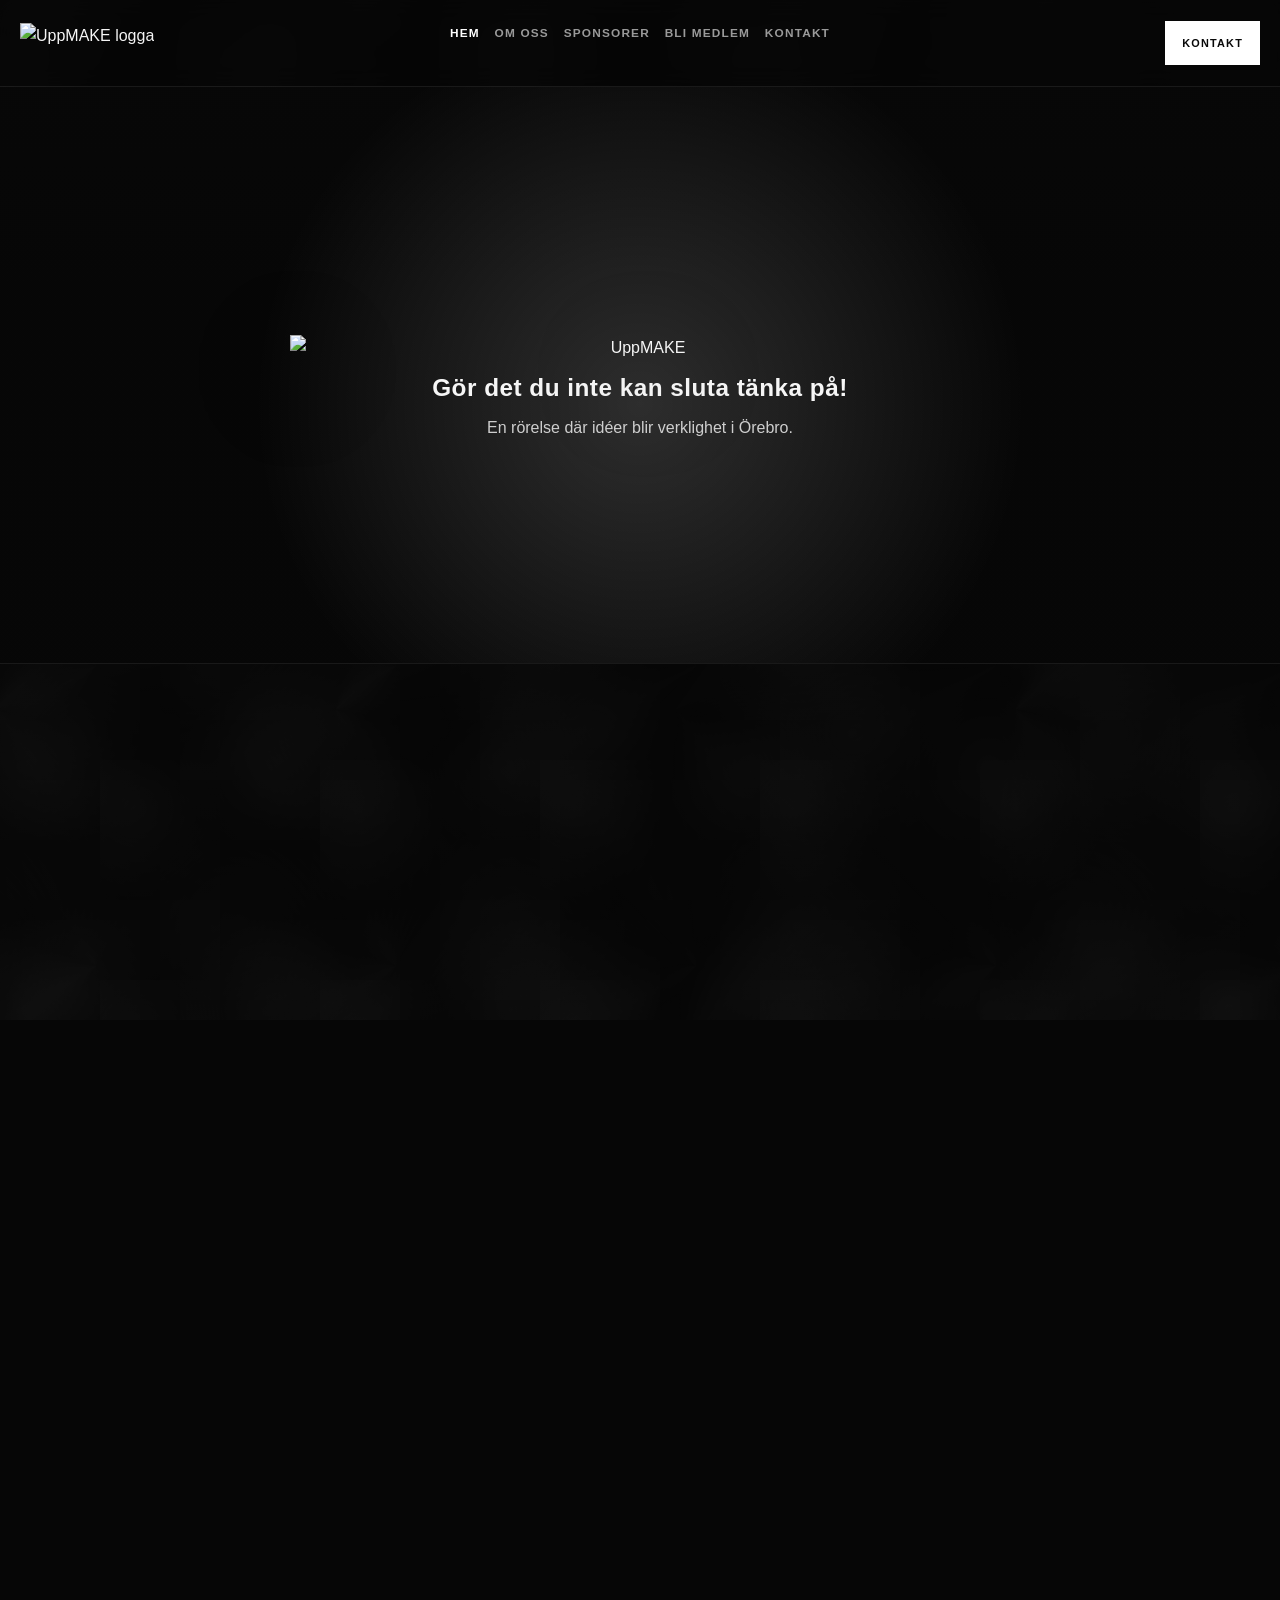
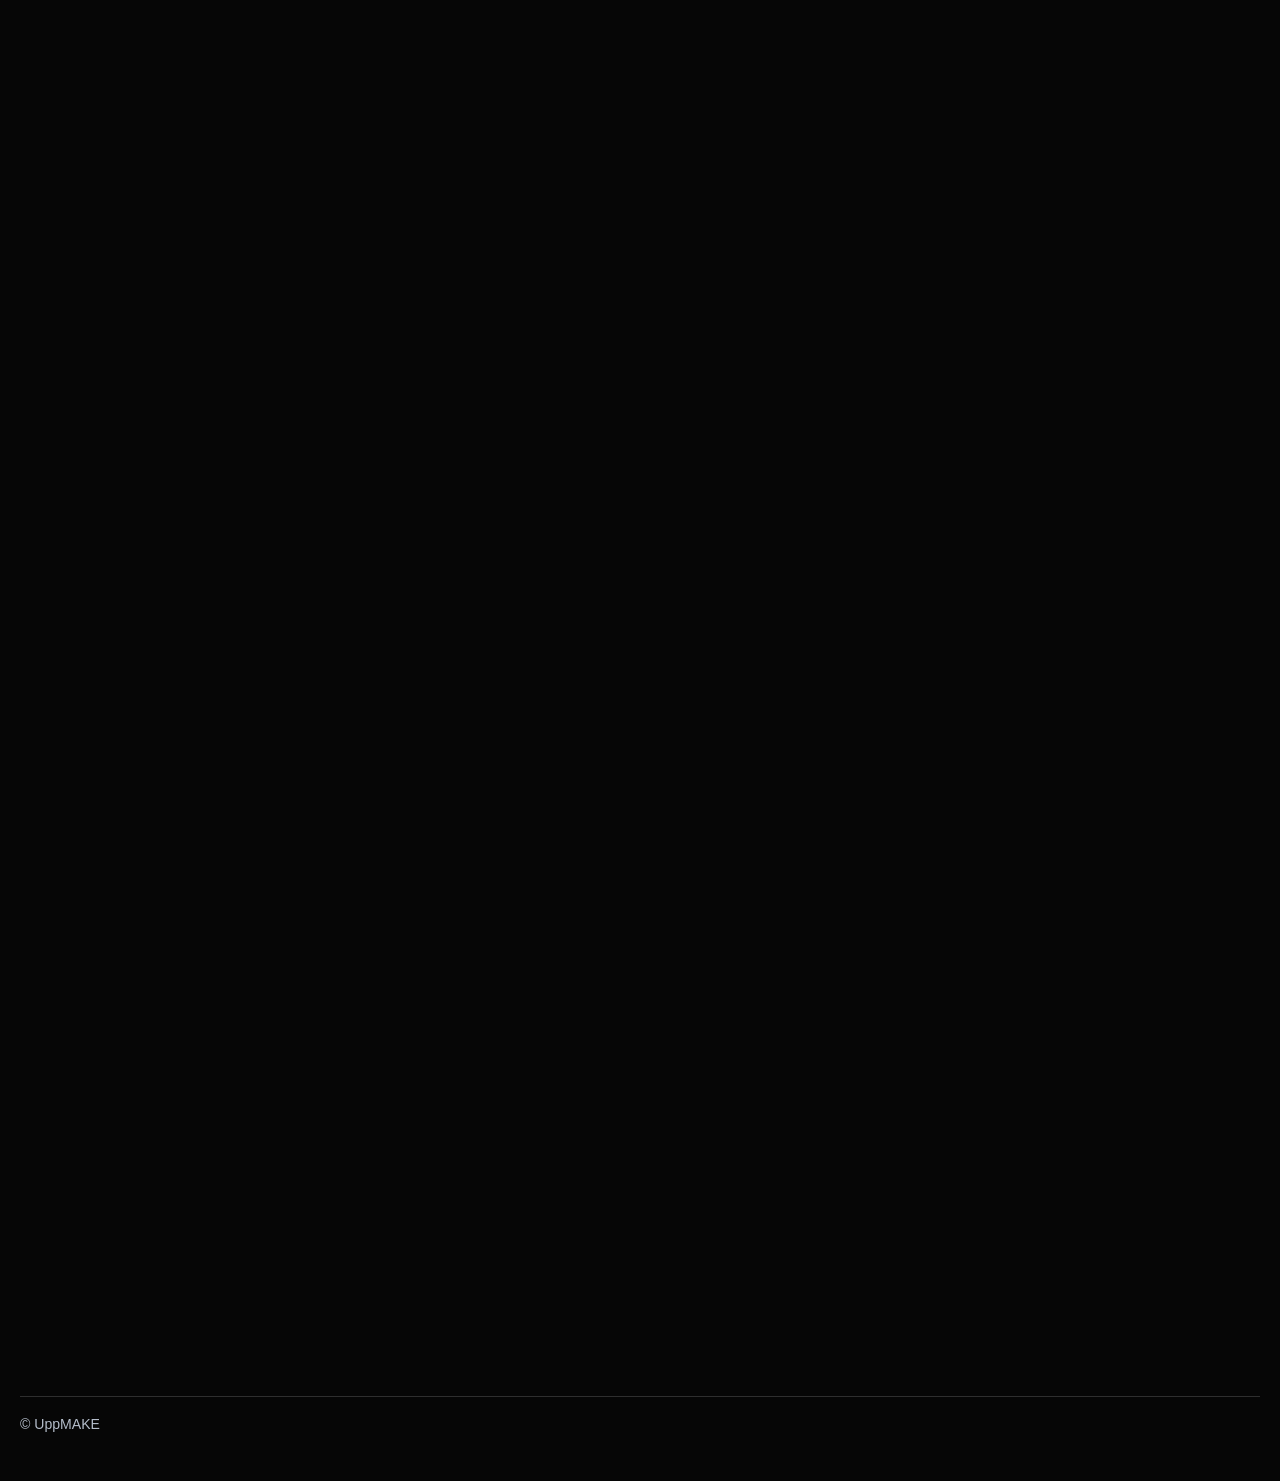
==== index.html @ f612a1e5 "Visa Instagram-handle tydligare" ====
<!doctype html>
<html lang="sv">
  <head>
    <meta charset="UTF-8" />
    <meta name="viewport" content="width=device-width, initial-scale=1.0" />
    <title>UppMAKE i Örebro | Ideell makerspaceförening</title>
    <meta
      name="description"
      content="UppMAKE är en ideell makerspaceförening i Örebro där människor bygger, lär och utvecklar idéer tillsammans."
    />
    <meta
      http-equiv="Content-Security-Policy"
      content="default-src 'self'; script-src 'self'; style-src 'self'; font-src 'self'; img-src 'self' data:; media-src 'self'; connect-src 'self'; frame-src 'self'; object-src 'none'; base-uri 'self'; frame-ancestors 'self'; form-action 'self'; upgrade-insecure-requests"
    />
    <meta name="referrer" content="strict-origin-when-cross-origin" />
    <link rel="stylesheet" href="styles.css" />
  </head>
  <body class="home-page">
    <header class="site-header">
      <div class="container header-inner">
        <a class="brand brand-wordmark" href="#hem" aria-label="UppMAKE start">
          <img src="orebro-uppmake-logo.svg" alt="UppMAKE logga" />
        </a>

        <button class="menu-toggle" type="button" aria-expanded="false" aria-controls="main-menu" aria-label="Öppna meny" data-menu-toggle>
          <span></span><span></span><span></span>
        </button>

        <nav class="main-nav" id="main-menu" aria-label="Huvudnavigering" data-main-nav>
          <a href="#hem">Hem</a>
          <a href="#om-oss">Om oss</a>
          <a href="#sponsorer">Sponsorer</a>
          <a href="#bli-medlem">Bli medlem</a>
          <a href="#kontakt">Kontakt</a>
        </nav>
        <a class="header-cta" href="#kontakt">KONTAKT</a>
      </div>
    </header>

    <main>
      <section class="upm-hero anchor-section" id="hem">
        <video class="upm-video" autoplay muted loop playsinline preload="none" aria-hidden="true">
          <source src="VIDEOS/0001-0192.mp4" type="video/mp4" />
        </video>
        <picture class="upm-video-fallback no-js-fallback-media">
          <source srcset="assets/images/location/working-together.webp" type="image/webp" />
          <img
            src="assets/images/location/working-together.jpg"
            alt="UppMAKE medlemmar arbetar tillsammans i verkstaden"
            loading="eager"
            decoding="async"
          />
        </picture>
        <div class="upm-overlay" aria-hidden="true"></div>

        <div class="container upm-inner reveal visible">
          <div class="upm-logo-wrap" data-inline-svg="Evolving sweden UppMAEKE.svg">
            <img class="upm-logo" src="Evolving%20sweden%20UppMAEKE.svg" alt="UppMAKE" />
          </div>
          <h1 class="upm-hero-title">Gör det du inte kan sluta tänka på!</h1>
          <p class="upm-hero-lead">
            En rörelse där idéer blir verklighet i Örebro.
          </p>
        </div>
      </section>

      <section class="upm-section upm-section-media-first reveal anchor-section" id="lokalen">
        <div class="upm-collage" aria-label="Bild- och videoflöde från UppMAKE">
          <div class="upm-collage-grid">
            <figure class="upm-tile upm-tile-full upm-tile-panorama" data-title="Working together">
              <picture>
                <source srcset="assets/images/location/working-together.webp" type="image/webp" />
                <img src="assets/images/location/working-together.jpg" alt="Medlemmar som bygger tillsammans i verkstaden" loading="eager" decoding="async" />
              </picture>
            </figure>
            <figure class="upm-tile upm-tile-wide" data-title="Metalbender">
              <video data-lazy-video autoplay muted loop playsinline preload="none" poster="assets/images/location/Metalbending.webp" aria-label="Kort klipp från aktivitet i makerspacet">
                <source data-src="assets/images/location/metalbender.mp4" type="video/mp4" />
              </video>
              <picture class="no-js-fallback-media">
                <source srcset="assets/images/location/Metalbending.webp" type="image/webp" />
                <img src="assets/images/location/Metalbending.jpg" alt="Metallbearbetning i verkstaden" loading="lazy" decoding="async" />
              </picture>
            </figure>
            <figure class="upm-tile upm-tile-wide upm-tile-woodworking" data-title="Woodworking">
              <picture>
                <source srcset="assets/images/location/woodworking.webp" type="image/webp" />
                <img src="assets/images/location/woodworking.jpg" alt="Närbild av arbete med verktyg och material" loading="lazy" decoding="async" />
              </picture>
            </figure>
            <figure class="upm-tile upm-tile-large" data-title="CNC machine">
              <picture>
                <source srcset="assets/images/location/cnc-machine.webp" type="image/webp" />
                <img src="assets/images/location/cnc-machine.jpg" alt="Maskiner och verktyg i UppMAKEs lokal" loading="lazy" decoding="async" />
              </picture>
            </figure>
            <figure class="upm-tile upm-tile-wide upm-tile-cad" data-title="CAD">
              <video data-lazy-video autoplay muted loop playsinline preload="none" poster="assets/images/location/cad.webp" aria-label="Detaljklipp av arbete i verkstaden">
                <source data-src="assets/images/location/cad.mp4" type="video/mp4" />
              </video>
              <picture class="no-js-fallback-media">
                <source srcset="assets/images/location/cad.webp" type="image/webp" />
                <img src="assets/images/location/cad.jpg" alt="CAD-arbete och digital konstruktion" loading="lazy" decoding="async" />
              </picture>
            </figure>
            <figure class="upm-tile upm-tile-large" data-title="Happy members">
              <picture>
                <source srcset="assets/images/location/happy-members.webp" type="image/webp" />
                <img src="assets/images/location/happy-members.jpg" alt="Deltagare som visar färdiga projekt" loading="lazy" decoding="async" />
              </picture>
            </figure>
            <figure class="upm-tile upm-tile-full upm-tile-sewing" data-title="Sewing machine repair">
              <picture>
                <source srcset="assets/images/location/repairing%20Sewingmachine.webp" type="image/webp" />
                <img src="assets/images/location/repairing%20Sewingmachine.jpg" alt="Reparation av symaskin i verkstaden" loading="lazy" decoding="async" />
              </picture>
            </figure>
            <figure class="upm-tile upm-tile-wide" data-title="Embroidery">
              <picture>
                <source srcset="assets/images/location/embroidery.webp" type="image/webp" />
                <img src="assets/images/location/embroidery.jpg" alt="Textilt skapande och broderi i verkstaden" loading="lazy" decoding="async" />
              </picture>
            </figure>
            <figure class="upm-tile upm-tile-medium" data-title="Member makerspace">
              <picture>
                <source srcset="assets/images/location/member-makerspace.webp" type="image/webp" />
                <img src="assets/images/location/member-makerspace.jpg" alt="Gemensam aktivitet med medlemmar i UppMAKE" loading="lazy" decoding="async" />
              </picture>
            </figure>
            <figure class="upm-tile upm-tile-medium" data-title="Crafting">
              <picture>
                <source srcset="assets/images/location/crafting.webp" type="image/webp" />
                <img src="assets/images/location/crafting.jpg" alt="Kreativt hantverk och prototypbygge i lokalen" loading="lazy" decoding="async" />
              </picture>
            </figure>
            <figure class="upm-tile upm-tile-medium" data-title="Member meets">
              <picture>
                <source srcset="assets/images/location/member%20meets.webp" type="image/webp" />
                <img src="assets/images/location/member%20meets.jpg" alt="Medlemmar som möts och utvecklar projekt tillsammans" loading="lazy" decoding="async" />
              </picture>
            </figure>
            <figure class="upm-tile upm-tile-portrait" data-title="Prototype build">
              <picture>
                <source srcset="assets/images/location/prototype-build.webp" type="image/webp" />
                <img src="assets/images/location/prototype-build.jpg" alt="Teknikprojekt under arbete på arbetsbänk" loading="lazy" decoding="async" />
              </picture>
            </figure>
            <figure class="upm-tile upm-tile-wide upm-tile-laser-feature" data-title="Laser engrave">
              <video data-lazy-video autoplay muted loop playsinline preload="none" poster="assets/images/location/lasercut%20earring.webp" aria-label="Maskiner i drift i makerspacet">
                <source data-src="assets/images/location/laser-engrave.mp4" type="video/mp4" />
              </video>
              <picture class="no-js-fallback-media">
                <source srcset="assets/images/location/lasercut%20earring.webp" type="image/webp" />
                <img src="assets/images/location/lasercut%20earring.jpg" alt="Lasergraverad detalj i verkstaden" loading="lazy" decoding="async" />
              </picture>
            </figure>
            <figure class="upm-tile upm-tile-medium" data-title="Makerspace">
              <picture>
                <source srcset="assets/images/location/makerspace.webp" type="image/webp" />
                <img src="assets/images/location/makerspace.jpg" alt="Verkstadsmiljö med utrustning för prototyper" loading="lazy" decoding="async" />
              </picture>
            </figure>
            <figure class="upm-tile upm-tile-medium" data-title="Cosplay print">
              <picture>
                <source srcset="assets/images/location/cosplay%20print.webp" type="image/webp" />
                <img src="assets/images/location/cosplay%20print.jpg" alt="Detaljerad 3D-print och kreativt skapande i verkstaden" loading="lazy" decoding="async" />
              </picture>
            </figure>
          </div>
        </div>
      </section>

      <section class="upm-section reveal anchor-section" id="om-oss">
        <div class="container upm-who">
          <div>
            <p class="upm-kicker">Om UppMAKE</p>
            <h2>Vi är en ideell förening där teknik möter kreativitet.</h2>
          </div>
          <p>
            UppMAKE – här slutar idéer vara idéer.
            Vi är en öppen gemenskap där du kan bygga, testa och göra egna idéer verkliga.
          </p>
        </div>
      </section>

      <section class="upm-section reveal anchor-section" id="sponsorer">
        <div class="container upm-partner-group">
          <div class="upm-partner-head">
            <h3>Samarbetspartners & sponsorer</h3>
          </div>
          <div class="upm-logos upm-logos-partners">
            <figure class="logo-orebro-kommun">
              <img src="assets/images/partners/orebro-kommun-final.svg" alt="Örebro kommun" />
            </figure>
            <figure class="logo-region-orebro">
              <img src="assets/images/partners/region-orebro-lan-final.svg" alt="Region Örebro län" />
            </figure>
            <figure class="logo-orebro-tech">
              <picture>
                <source srcset="assets/images/partners/orebro-tech-final.webp" type="image/webp" />
                <img src="assets/images/partners/orebro-tech-final.png" alt="Örebro Tech" loading="lazy" decoding="async" />
              </picture>
            </figure>
            <figure class="logo-makers-sweden">
              <picture>
                <source srcset="assets/images/partners/makers-of-sweden-final.webp" type="image/webp" />
                <img src="assets/images/partners/makers-of-sweden-final.png" alt="Makers of Sweden" loading="lazy" decoding="async" />
              </picture>
            </figure>
            <figure class="logo-white">
              <img src="assets/images/partners/white.svg" alt="White" />
            </figure>
            <figure class="logo-handelskammaren">
              <img src="assets/images/partners/handelskammaren-malardalen.svg" alt="Handelskammaren Mälardalen" />
            </figure>
            <figure class="logo-catosaurus">
              <picture>
                <source srcset="assets/images/sponsors/catosaurus-final.webp" type="image/webp" />
                <img src="assets/images/sponsors/catosaurus-final.png" alt="Catosaurus" loading="lazy" decoding="async" />
              </picture>
            </figure>
            <figure class="logo-powerminds">
              <img src="assets/images/sponsors/powerminds-final.svg" alt="PowerMinds" />
            </figure>
            <figure class="logo-yubico">
              <picture>
                <source srcset="assets/images/sponsors/yubico-final.webp" type="image/webp" />
                <img src="assets/images/sponsors/yubico-final.png" alt="Yubico" loading="lazy" decoding="async" />
              </picture>
            </figure>
          </div>
        </div>
      </section>

      <section class="upm-section reveal anchor-section" id="bli-medlem">
        <div class="container upm-membership">
          <div>
            <h2>Medlemskap</h2>
            <p class="upm-body">
              UppMAKE är en ideell förening. Medlemskapet kostar 200 kr per år och ger tillgång till community, aktiviteter
              och verkstadsmiljö.
            </p>
            <div class="upm-actions">
              <a class="upm-btn upm-btn-primary" href="https://forms.gle/B6gX9d2P5Et4p47u5" target="_blank" rel="noopener noreferrer">Bli medlem</a>
            </div>
          </div>
        </div>
      </section>

      <section class="upm-section upm-section-dark reveal">
        <div class="container upm-head">
          <h2>Verkstad och fokusområden</h2>
        </div>
        <div class="container">
          <ul class="upm-lines">
            <li>3D-skrivare, laserskärare, CNC-maskiner och elektronikrum.</li>
            <li>Trä- och metallbearbetning, textil och cykelreparationer.</li>
            <li>Basutbildningar inom CAD, elektronik, programmering och svetsteori.</li>
            <li>Veckovisa öppettider i makerspacet samt workshops och events.</li>
          </ul>
        </div>
      </section>

      <section class="upm-section upm-section-dark reveal anchor-section" id="faq">
        <div class="container upm-head">
          <h2>FAQ</h2>
        </div>
        <div class="container">
          <div class="upm-faq">
            <details>
              <summary>Vad är ett makerspace?</summary>
              <p>
                Ett makerspace är en plats och/eller en gemenskap där man jobbar med sina egna idéer – sida vid sida
                med andra. Man delar verktyg, kunskap och erfarenheter. Ett sammanhang och en kultur där kreativa
                personer får möjlighet att samexistera.
              </p>
            </details>
            <details>
              <summary>Hur blir jag medlem och vad kostar det?</summary>
              <p>
                Du fyller i medlemsansökan och betalar medlemsavgiften. Medlemskapet kostar 200 kronor per år och följs
                av en introduktion.
              </p>
            </details>
            <details>
              <summary>Vilka verktyg och maskiner har ni?</summary>
              <p>
                Vi har bland annat 3D-skrivare, laserskärare, CNC-maskiner, elektronikarbetsstationer och verktyg för
                träbearbetning.
              </p>
            </details>
            <details>
              <summary>Är det öppet för alla?</summary>
              <p>
                Ja, alla över 16 år är välkomna ensamma. Barn är välkomna i vuxet sällskap. Vi strävar efter en
                inkluderande och kreativ miljö för olika erfarenhetsnivåer.
              </p>
            </details>
            <details>
              <summary>Har ni regler för maskinanvändning?</summary>
              <p>
                Ja. För säkerhet och underhåll krävs introduktion och utbildning innan maskinerna används.
              </p>
            </details>
          </div>
        </div>
      </section>

      <section class="upm-section reveal anchor-section" id="styrelsen">
        <div class="container upm-head">
          <h2>Ansvariga / Styrelsen</h2>
        </div>
        <div class="container">
          <div class="upm-board-accordion">
            <details>
              <summary>
                <span class="num">01</span>
                <span class="txt">Ordförande — Adrian Hällzon</span>
              </summary>
              <div class="upm-board-content">
                <picture>
                  <source srcset="assets/images/board/Adrian_Hallzon.webp" type="image/webp" />
                  <img class="upm-board-photo" src="assets/images/board/Adrian_Hallzon.png" alt="Adrian Hällzon" loading="lazy" decoding="async" />
                </picture>
                <div>
                  <p>
                    Drivs av samhällsutveckling inom innovation och teknik. Nyckelperson i utveckling av innovativa miljöer
                    i makerrörelsen i Örebro, med fokus på att koppla ihop människor och idéer.
                  </p>
                  <p>Nuvarande arbete: Verksamhetsutvecklare och digital pedagog.</p>
                </div>
              </div>
            </details>

            <details>
              <summary>
                <span class="num">02</span>
                <span class="txt">Kassör — Oscar Fransson</span>
              </summary>
              <div class="upm-board-content">
                <div>
                  <p>Stöttar ekonomiarbetet och föreningens löpande administration.</p>
                </div>
              </div>
            </details>

            <details>
              <summary>
                <span class="num">03</span>
                <span class="txt">Sekreterare — Markus Willander</span>
              </summary>
              <div class="upm-board-content">
                <div>
                  <p>Ansvarar för struktur, dokumentation och uppföljning av styrelsearbetet.</p>
                </div>
              </div>
            </details>

            <details>
              <summary>
                <span class="num">04</span>
                <span class="txt">Ledamot — Erica Hjelm</span>
              </summary>
              <div class="upm-board-content">
                <div>
                  <p>Bidrar i styrelsearbetet med fokus på utveckling av verksamheten.</p>
                </div>
              </div>
            </details>

            <details>
              <summary>
                <span class="num">05</span>
                <span class="txt">Ledamot — Melinda Borgenfalk</span>
              </summary>
              <div class="upm-board-content">
                <div>
                  <p>Medverkar i planering och genomförande av föreningens aktiviteter.</p>
                </div>
              </div>
            </details>

            <details>
              <summary>
                <span class="num">06</span>
                <span class="txt">Ledamot — Joakim</span>
              </summary>
              <div class="upm-board-content">
                <div>
                  <p>Medverkar i planering och genomförande av föreningens aktiviteter.</p>
                </div>
              </div>
            </details>

          </div>
        </div>
      </section>

      <section class="upm-section upm-section-dark reveal anchor-section" id="stadgar">
        <div class="container upm-head">
          <h2>Stadgar</h2>
        </div>
        <div class="container">
          <p class="upm-body">
            Stadgarna (uppdaterade 2024-01-16) beskriver föreningens namn, ändamål, medlemskap, styrelse, beslutsordning
            och hur årsstämman går till.
          </p>
          <details class="upm-statutes-toggle">
            <summary>
              <span class="upm-statutes-show">Visa stadgar</span>
              <span class="upm-statutes-hide">Dölj stadgar</span>
            </summary>
            <div class="upm-statutes">
            <details>
              <summary>§1 Föreningens namn, säte samt organisationsnummer</summary>
              <p>
                Föreningens fullständiga namn är Uppfinnare-Makerspace Örebro. Föreningen har sitt säte i Örebro och
                organisationsnummer 875002-0730.
              </p>
            </details>

            <details>
              <summary>§2 Ändamål</summary>
              <p>
                Föreningen verkar för kamratcirklar och kurser inom mekanik, elektronik och andra tekniska områden.
                Föreningen ska främja medlemmarnas innovativa intressen och vara en allmän träffpunkt för både aktiva och
                passiva medlemmar.
              </p>
              <p>
                Föreningen ska aktivt motverka diskriminering på grund av kön, könsöverskridande identitet eller uttryck,
                etnisk tillhörighet, religion eller annan trosuppfattning, funktionsnedsättning, sexuell läggning eller
                ålder.
              </p>
            </details>

            <details>
              <summary>§3 Föreningsform samt oberoende</summary>
              <p>Föreningen är en ideell förening som är religiöst och partipolitiskt oberoende.</p>
            </details>

            <details>
              <summary>§4 Verksamhetsår</summary>
              <p>Föreningens verksamhetsår är kalenderår.</p>
            </details>

            <details>
              <summary>§5 Medlemmar samt medlemsavgift</summary>
              <p>
                En person kan antas som medlem om den godkänner stadgarna, vill verka för föreningens syfte och aktivt tar
                ställning för medlemskap genom att betala medlemsavgiften.
              </p>
              <p>
                Medlemsavgiften fastställs varje år på årsstämman och ska betalas senast i februari, eller senast två
                veckor efter årsstämman. Medlem som allvarligt skadar föreningen kan stängas av av styrelsen eller
                årsstämman.
              </p>
            </details>

            <details>
              <summary>§6 Styrelse samt beslutande organ</summary>
              <p>
                Beslutande organ är styrelsen samt årsstämma eller extra årsstämma. Styrelsen väljs av medlemmarna på
                årsstämman.
              </p>
              <p>
                Styrelsen ska som grund bestå av ordförande (1 år), kassör (2 år) och sekreterare (1 år). Vid lika
                röstetal i styrelsen har ordföranden utslagsröst.
              </p>
            </details>

            <details>
              <summary>§7 Firmateckning</summary>
              <p>
                Föreningen tecknas av styrelsens ordförande samt kassör, var för sig, alternativt av en eller flera av
                styrelsen utsedda myndiga personer. Utsedd person ska återrapportera till styrelsen.
              </p>
            </details>

            <details>
              <summary>§8 Stadgeändring</summary>
              <p>
                För ändring av stadgarna krävs beslut på två på varandra följande stämmor med minst en månads mellanrum,
                varav en ska vara årsstämma, med minst 2/3 av avgivna röster.
              </p>
            </details>

            <details>
              <summary>§9 Upplösning av föreningen</summary>
              <p>
                För upplösning krävs beslut på två på varandra följande årsstämmor med minst tre månaders mellanrum och
                minst 2/3 av avgivna röster.
              </p>
              <p>
                Föreningens tillgångar ska först användas till skulder och därefter skänkas till ändamål förenliga med
                föreningens syfte. Mottagare beslutas av sista årsstämman.
              </p>
            </details>

            <details>
              <summary>§10 Tidpunkt och kallelse för årsstämma</summary>
              <p>
                Årsstämma hålls normalt i februari eller mars. Kallelse skickas via e-post senast tre veckor före stämman.
                Väsentliga frågor, som stadgeändring eller upplösning, ska anges i kallelsen.
              </p>
              <p>
                Verksamhetsberättelse, revisionsberättelse, verksamhetsplan, budget och motioner ska vara tillgängliga för
                medlemmarna senast en vecka före årsstämman.
              </p>
            </details>

            <details>
              <summary>§11 Motioner och förslag till årsstämma</summary>
              <p>
                Motioner kan skickas in under året, dock senast två veckor före årsstämma eller extra årsstämma. Styrelsen
                ska skriva yttrande för varje motion senast en vecka innan stämman.
              </p>
            </details>

            <details>
              <summary>§12 Rösträtt, beslut och omröstning på årsstämma</summary>
              <p>
                Medlemmar som varit medlemmar de senaste 30 dagarna har rösträtt. Beslut fattas med acklamation eller
                omröstning. Vid lika röstetal har ordföranden utslagsröst om ordföranden är röstberättigad.
              </p>
            </details>

            <details>
              <summary>§13 Valbarhet</summary>
              <p>
                Valbar till styrelsen är röstberättigad medlem. Styrelsemedlem samt anhörig till styrelsemedlem är inte
                valbar till revisor.
              </p>
            </details>

            <details>
              <summary>§14 Årsstämmans dagordning</summary>
              <ul>
                <li>§1 Årsstämmans öppnande</li>
                <li>§2 Fastställande av röstlängd</li>
                <li>§3 Val av ordförande, vice ordförande och sekreterare för stämman</li>
                <li>§4 Val av justerare och rösträknare</li>
                <li>§5 Fråga om årsstämman utlysts enligt stadgarna</li>
                <li>§6 Godkännande av dagordningen</li>
                <li>§7 Föredragning av verksamhetsberättelse och ekonomisk rapport</li>
                <li>§8 Revisionsberättelse</li>
                <li>§9 Fråga om ansvarsfrihet för styrelsen</li>
                <li>§10 Val av styrelseledamöter och revisorer (ordförande, kassör, ledamöter, revisor)</li>
                <li>§11 Fastställande av medlemsavgift</li>
                <li>§12 Verksamhetsplan</li>
                <li>§13 Budget</li>
                <li>§14 Inkomna motioner och propositioner</li>
                <li>§15 Stämmans avslutande</li>
              </ul>
            </details>

            <details>
              <summary>§15 Extra årsstämma</summary>
              <p>
                Styrelsen kan kalla till extra årsstämma när som helst under året. Styrelsen ska också kalla till extra
                årsstämma om revisorn eller minst 10% av medlemmarna begär det.
              </p>
            </details>
            </div>
          </details>
        </div>
      </section>

      <section class="upm-section upm-section-dark reveal anchor-section" id="kontakt">
        <div class="container upm-head">
          <h2>Kontakt</h2>
        </div>
        <div class="container">
          <ul class="upm-contact-list">
            <li>
              <a href="mailto:kontakt@uppmake.se">
                <span class="thumb" aria-hidden="true">
                  <img src="assets/images/contact/mail.svg" alt="" />
                </span>
                <span class="txt">kontakt@uppmake.se</span>
                <span class="arr">↗</span>
              </a>
            </li>
            <li>
              <a href="https://github.com/uppmake" target="_blank" rel="noopener noreferrer">
                <span class="thumb" aria-hidden="true">
                  <img src="assets/images/contact/github.svg" alt="" />
                </span>
                <span class="txt">github.com/uppmake</span>
                <span class="arr">↗</span>
              </a>
            </li>
            <li>
              <a href="https://www.facebook.com/orebromakerspace" target="_blank" rel="noopener noreferrer">
                <span class="thumb" aria-hidden="true">
                  <img src="assets/images/contact/facebook.svg" alt="" />
                </span>
                <span class="txt">facebook.com/orebromakerspace</span>
                <span class="arr">↗</span>
              </a>
            </li>
            <li>
              <a href="https://www.instagram.com/orebromakerspace/" target="_blank" rel="noopener noreferrer">
                <span class="thumb" aria-hidden="true">
                  <img src="assets/images/contact/instagram.svg" alt="" />
                </span>
                <span class="txt">instagram.com/uppmake</span>
                <span class="arr">↗</span>
              </a>
            </li>
          </ul>
          <div class="upm-map" aria-label="Hitta till UppMAKE">
            <div class="upm-map-wrap upm-map-privacy">
              <p class="upm-map-address">Diktargatan 25, 703 70 Örebro</p>
              <p class="upm-map-note">Koordinater: 59.2970622, 15.1873474</p>
              <a
                class="upm-btn upm-btn-secondary"
                href="https://maps.google.com/?q=Diktargatan%2025%2C%20703%2070%20%C3%96rebro"
                target="_blank"
                rel="noopener noreferrer"
              >
                Öppna karta
              </a>
            </div>
          </div>
        </div>
      </section>

      <section class="upm-section upm-cta reveal">
        <div class="container">
          <h2>Vill du besöka, stötta eller samarbeta?</h2>
          <p>Hör av dig så berättar vi mer om verksamheten och aktuella projekt.</p>
          <div class="upm-actions upm-actions-spaced">
            <a class="upm-btn upm-btn-primary" href="#kontakt">Kontakta oss</a>
            <a class="upm-btn upm-btn-secondary" href="sponsra.html">Sponsra oss</a>
          </div>
        </div>
      </section>
    </main>

    <footer class="footer">
      <div class="container footer-inner">        <span>© UppMAKE</span>
      </div>
    </footer>

    <script src="app.js" defer></script>
  </body>
</html>
---- styles.css ----
:root {
  --bg: #050608;
  --bg-soft: #0d1015;
  --surface: #121722;
  --surface-soft: #171d29;
  --line: rgba(255, 255, 255, 0.16);
  --line-soft: rgba(255, 255, 255, 0.1);
  --text: #f5f7fb;
  --text-muted: #b4bdca;
  --accent: #7df0d8;
  --accent-2: #b0ff8e;
  --accent-dark: #02271f;
  --danger-soft: #1d1418;
  --radius-lg: 28px;
  --radius-md: 18px;
  --shadow-lg: 0 30px 70px rgba(0, 0, 0, 0.45);
  --shadow-md: 0 14px 38px rgba(0, 0, 0, 0.35);
  --max-width: 1240px;
  --header-height: 86px;
  --section-space: clamp(2.8rem, 6vw, 4.8rem);
}

* {
  box-sizing: border-box;
}

html,
body {
  margin: 0;
  padding: 0;
}

html {
  scroll-behavior: smooth;
  -webkit-text-size-adjust: 100%;
}

body {
  font-family: "Manrope", "Segoe UI", sans-serif;
  color: var(--text);
  background:
    radial-gradient(circle at 18% -8%, #163245 0, transparent 38%),
    radial-gradient(circle at 84% -10%, #281f3f 0, transparent 45%),
    linear-gradient(180deg, #050608 0%, #090d14 56%, #060709 100%);
  line-height: 1.65;
  overflow-x: hidden;
  isolation: isolate;
}

body::before {
  content: "";
  position: fixed;
  inset: -120px;
  pointer-events: none;
  opacity: var(--fx-opacity, 0.22);
  background-image:
    radial-gradient(circle at var(--fx-x1, 16%) var(--fx-y1, 22%), rgba(255, 255, 255, 0.09) 0 2px, transparent 36%),
    radial-gradient(circle at var(--fx-x2, 74%) var(--fx-y2, 28%), rgba(255, 255, 255, 0.07) 0 2px, transparent 42%),
    radial-gradient(circle at var(--fx-x3, 62%) var(--fx-y3, 70%), rgba(255, 255, 255, 0.08) 0 2px, transparent 40%),
    radial-gradient(circle at var(--fx-x4, 28%) var(--fx-y4, 74%), rgba(255, 255, 255, 0.06) 0 2px, transparent 38%),
    conic-gradient(
      from var(--fx-a1, 12deg) at var(--fx-cx1, 34%) var(--fx-cy1, 44%),
      transparent 0deg,
      rgba(255, 255, 255, 0.05) 35deg,
      transparent 90deg,
      rgba(255, 255, 255, 0.03) 130deg,
      transparent 180deg
    ),
    conic-gradient(
      from var(--fx-a2, 210deg) at var(--fx-cx2, 72%) var(--fx-cy2, 62%),
      transparent 0deg,
      rgba(255, 255, 255, 0.04) 30deg,
      transparent 80deg,
      rgba(255, 255, 255, 0.03) 120deg,
      transparent 180deg
    );
  background-size: 220px 220px, 260px 260px, 240px 240px, 280px 280px, 340px 340px, 300px 300px;
  animation: drift 14s linear infinite;
  transition: opacity 900ms ease;
}

@keyframes drift {
  from {
    transform: translate3d(0, 0, 0);
  }

  to {
    transform: translate3d(-220px, -110px, 0);
  }
}

main,
.footer {
  position: relative;
  z-index: 4;
}

.card,
.metric,
.logo-card,
.link-card,
.callout,
.map-wrap,
.hero-media .card-a,
.hero-media .card-b,
.hero-media .card-c,
.upm-logos figure {
  position: relative;
  z-index: 12;
}

img {
  display: block;
  max-width: 100%;
}

a {
  color: inherit;
  text-decoration: none;
}

.container {
  width: min(100% - 2.2rem, var(--max-width));
  margin: 0 auto;
}

.site-header {
  position: sticky;
  top: 0;
  z-index: 1000;
  border-bottom: 1px solid var(--line-soft);
  background: rgba(6, 9, 14, 0.76);
  backdrop-filter: blur(14px);
}

.header-inner {
  min-height: var(--header-height);
  display: grid;
  grid-template-columns: 1fr auto 1fr;
  align-items: center;
  justify-content: unset;
  gap: 1rem;
}

.brand {
  grid-column: 1;
  justify-self: start;
  display: flex;
  align-items: center;
  gap: 0.75rem;
  flex-shrink: 0;
}

.brand img {
  width: 42px;
  height: 42px;
  border-radius: 50%;
  border: 1px solid rgba(255, 255, 255, 0.2);
  background: rgba(255, 255, 255, 0.08);
}

.brand-wordmark img {
  width: auto;
  height: 38px;
  border: 0;
  border-radius: 0;
  background: none;
  object-fit: contain;
}

.brand-text {
  display: grid;
  gap: 0.1rem;
}

.brand-title {
  font-family: "Syne", "Segoe UI", sans-serif;
  font-weight: 800;
  letter-spacing: 0.12em;
  text-transform: uppercase;
  font-size: 1.05rem;
  line-height: 1;
}

.brand-sub {
  color: var(--text-muted);
  text-transform: uppercase;
  letter-spacing: 0.16em;
  font-size: 0.65rem;
}

.main-nav {
  grid-column: 2;
  justify-self: center;
  display: flex;
  align-items: center;
  justify-content: center;
  flex-wrap: wrap;
  gap: 0.42rem;
}

.main-nav a {
  color: var(--text-muted);
  text-transform: uppercase;
  letter-spacing: 0.1em;
  font-weight: 700;
  font-size: 0.74rem;
  padding: 0.35rem 0.25rem;
  line-height: 1.15;
  opacity: 0.66;
  transition: color 0.22s ease, opacity 0.22s ease;
}

.main-nav a:hover,
.main-nav a[aria-current="page"] {
  color: var(--text);
  opacity: 1;
}

.menu-toggle {
  grid-column: 3;
  justify-self: end;
  display: none;
  position: relative;
  z-index: 1002;
  width: 46px;
  height: 46px;
  border-radius: 50%;
  border: 1px solid var(--line);
  background: transparent;
  cursor: pointer;
  touch-action: manipulation;
  place-items: center;
  gap: 4px;
}

.menu-toggle span {
  width: 18px;
  height: 2px;
  border-radius: 99px;
  background: var(--text);
  transition: all 0.24s ease;
}

.header-cta {
  grid-column: 3;
  justify-self: end;
  display: inline-flex;
  align-items: center;
  justify-content: center;
  height: 42px;
  padding: 0 1rem;
  border-radius: 0;
  border: 1px solid #fff;
  background: #fff;
  color: #090909;
  text-transform: uppercase;
  letter-spacing: 0.11em;
  font-size: 0.68rem;
  font-weight: 800;
  line-height: 1;
  white-space: nowrap;
  transition: background-color 0.22s ease, color 0.22s ease, box-shadow 0.22s ease, opacity 0.22s ease;
}

.main-nav a,
.header-cta,
.upm-btn {
  min-height: 44px;
}

.header-cta:hover {
  background: rgba(255, 255, 255, 0.08);
  color: #fff;
  box-shadow: inset 0 0 0 1px rgba(255, 255, 255, 0.18);
}

.hero {
  position: relative;
  overflow: clip;
  border-bottom: 1px solid var(--line-soft);
}

.hero::before,
.hero::after {
  content: "";
  position: absolute;
  z-index: -1;
  border-radius: 999px;
  filter: blur(36px);
  opacity: 0.5;
}

.hero::before {
  width: 34vw;
  min-width: 260px;
  aspect-ratio: 1;
  top: -15vw;
  right: -8vw;
  background: #315bd8;
  animation: pulse 13s ease-in-out infinite;
}

.hero::after {
  width: 38vw;
  min-width: 320px;
  aspect-ratio: 1;
  left: -14vw;
  bottom: -16vw;
  background: #1e886f;
  animation: pulse 15s ease-in-out infinite reverse;
}

@keyframes pulse {
  0%,
  100% {
    transform: scale(1);
  }

  50% {
    transform: scale(1.08);
  }
}

.hero-inner {
  min-height: min(88vh, 860px);
  padding: clamp(3rem, 7vw, 6.5rem) 0 clamp(2.8rem, 7vw, 5.2rem);
  display: grid;
  grid-template-columns: minmax(0, 1fr) minmax(260px, 420px);
  align-items: end;
  gap: clamp(1.2rem, 4vw, 3.4rem);
}

.kicker {
  margin: 0;
  color: var(--accent);
  text-transform: uppercase;
  letter-spacing: 0.18em;
  font-size: 0.76rem;
  font-weight: 800;
}

.hero h1 {
  margin: 0.6rem 0 0;
  font-family: "Syne", "Segoe UI", sans-serif;
  font-size: clamp(2.2rem, 7vw, 6rem);
  letter-spacing: -0.03em;
  line-height: 0.95;
  max-width: 12ch;
}

.hero h1 em {
  font-style: normal;
  color: var(--accent-2);
}

.hero p {
  margin: 1.25rem 0 0;
  max-width: 60ch;
  color: var(--text-muted);
  font-size: clamp(1rem, 1.2vw, 1.18rem);
}

.hero-actions {
  margin-top: 1.5rem;
  display: flex;
  flex-wrap: wrap;
  gap: 0.7rem;
}

.btn {
  display: inline-flex;
  align-items: center;
  justify-content: center;
  gap: 0.5rem;
  text-transform: uppercase;
  letter-spacing: 0.1em;
  font-weight: 800;
  font-size: 0.72rem;
  border-radius: 999px;
  border: 1px solid transparent;
  padding: 0.82rem 1rem;
  transition: transform 0.2s ease, border-color 0.2s ease, background 0.2s ease;
}

.btn:hover {
  transform: translateY(-2px);
}

.btn-primary {
  background: var(--accent);
  color: var(--accent-dark);
}

.btn-secondary {
  border-color: var(--line);
  color: var(--text);
  background: rgba(255, 255, 255, 0.04);
}

.hero-media {
  position: relative;
  min-height: 420px;
}

.hero-media .card-a,
.hero-media .card-b,
.hero-media .card-c {
  position: absolute;
  border-radius: var(--radius-md);
  overflow: hidden;
  border: 1px solid var(--line);
  box-shadow: var(--shadow-md);
}

.hero-media img {
  width: 100%;
  height: 100%;
  object-fit: cover;
}

.card-a {
  inset: 0 6% 18% 0;
}

.card-b {
  width: 50%;
  height: 38%;
  right: 0;
  top: 8%;
}

.card-c {
  width: 56%;
  height: 36%;
  right: 3%;
  bottom: 0;
}

.section {
  padding: clamp(2.8rem, 6vw, 5rem) 0;
  border-bottom: 1px solid var(--line-soft);
}

.section.alt {
  background: linear-gradient(180deg, rgba(255, 255, 255, 0.02), rgba(255, 255, 255, 0));
}

.section-head {
  display: flex;
  align-items: flex-end;
  justify-content: space-between;
  gap: 1rem;
  margin-bottom: 1.5rem;
}

.section-title {
  margin: 0;
  font-family: "Syne", "Segoe UI", sans-serif;
  font-size: clamp(1.7rem, 4vw, 3.2rem);
  line-height: 0.97;
}

.section-title em {
  font-style: normal;
  color: var(--accent-2);
}

.section-link {
  display: inline-flex;
  gap: 0.35rem;
  align-items: center;
  text-transform: uppercase;
  letter-spacing: 0.1em;
  color: var(--text-muted);
  font-size: 0.72rem;
  font-weight: 700;
}

.section-link:hover {
  color: var(--text);
}

.lead {
  margin: 0;
  max-width: 72ch;
  color: var(--text-muted);
}

.grid-2,
.grid-3,
.grid-4 {
  display: grid;
  gap: 1rem;
}

.grid-2 {
  grid-template-columns: repeat(2, minmax(0, 1fr));
}

.grid-3 {
  grid-template-columns: repeat(3, minmax(0, 1fr));
}

.grid-4 {
  grid-template-columns: repeat(4, minmax(0, 1fr));
}

.card {
  border-radius: var(--radius-md);
  border: 1px solid var(--line);
  padding: 1.1rem;
  background: linear-gradient(165deg, rgba(255, 255, 255, 0.06), rgba(255, 255, 255, 0.02));
  box-shadow: var(--shadow-md);
  transition: transform 0.24s ease, border-color 0.24s ease;
}

.card:hover {
  transform: translateY(-3px);
  border-color: rgba(255, 255, 255, 0.3);
}

.card h3,
.card h4 {
  margin: 0;
  font-family: "Syne", "Segoe UI", sans-serif;
  line-height: 1.08;
}

.card h3 {
  font-size: 1.36rem;
}

.card h4 {
  font-size: 1.05rem;
}

.card p,
.card li {
  margin: 0.7rem 0 0;
  color: var(--text-muted);
}

.card ul {
  margin: 0.7rem 0 0;
  padding-left: 1.05rem;
  display: grid;
  gap: 0.48rem;
}

.tag {
  display: inline-flex;
  align-items: center;
  border: 1px solid var(--line);
  border-radius: 999px;
  padding: 0.25rem 0.6rem;
  text-transform: uppercase;
  letter-spacing: 0.12em;
  font-size: 0.62rem;
  color: var(--text-muted);
  margin-bottom: 0.35rem;
}

.metric {
  padding: 1.3rem;
  background: var(--surface);
}

.metric strong {
  font-family: "Syne", "Segoe UI", sans-serif;
  font-size: 2.2rem;
  line-height: 1;
  display: block;
}

.metric span {
  color: var(--text-muted);
  text-transform: uppercase;
  letter-spacing: 0.12em;
  font-size: 0.65rem;
  font-weight: 700;
}

.logo-wall {
  display: grid;
  grid-template-columns: repeat(4, minmax(0, 1fr));
  gap: 0.85rem;
}

.logo-card {
  border-radius: var(--radius-md);
  border: 1px solid var(--line);
  background: rgba(255, 255, 255, 0.03);
  min-height: 160px;
  display: grid;
  place-items: center;
  padding: 0.9rem;
}

.logo-card img {
  max-height: 110px;
  width: 100%;
  object-fit: contain;
  background: #fff;
}

.gallery {
  display: grid;
  grid-template-columns: repeat(3, minmax(0, 1fr));
  gap: 0.8rem;
}

.gallery img {
  width: 100%;
  height: 100%;
  min-height: 200px;
  object-fit: cover;
  border-radius: 14px;
  border: 1px solid var(--line);
}

.callout {
  border-radius: var(--radius-lg);
  border: 1px solid var(--line);
  padding: 1.2rem;
  background: linear-gradient(165deg, rgba(125, 240, 216, 0.16), rgba(125, 240, 216, 0.03));
}

.callout h3 {
  margin: 0;
  font-family: "Syne", "Segoe UI", sans-serif;
  font-size: 1.5rem;
}

.callout p {
  margin: 0.65rem 0 0;
  color: var(--text);
}

.link-list {
  display: grid;
  gap: 0.8rem;
}

.link-card {
  border: 1px solid var(--line);
  border-radius: 14px;
  padding: 1rem;
  background: rgba(255, 255, 255, 0.03);
  transition: border-color 0.22s ease, transform 0.22s ease;
}

.link-card:hover {
  transform: translateY(-2px);
  border-color: rgba(255, 255, 255, 0.32);
}

.link-card strong {
  font-size: 1rem;
}

.link-card span {
  display: block;
  color: var(--text-muted);
  font-size: 0.92rem;
  margin-top: 0.2rem;
}

.map-wrap {
  margin-top: 1rem;
  border: 1px solid var(--line);
  border-radius: var(--radius-md);
  overflow: hidden;
  min-height: 390px;
}

.map-wrap iframe {
  width: 100%;
  min-height: 390px;
}

.footer {
  padding: 2.2rem 0 2.8rem;
}

.footer-inner {
  border-top: 1px solid var(--line);
  padding-top: 1rem;
  display: flex;
  flex-wrap: wrap;
  justify-content: space-between;
  gap: 0.8rem;
  color: var(--text-muted);
  font-size: 0.88rem;
}

.footer a {
  color: var(--accent);
}

.reveal {
  opacity: 1;
  transform: none;
}

.js-enabled .reveal {
  opacity: 0;
  transform: translateY(24px);
  transition: opacity 0.55s ease, transform 0.55s ease;
}

.js-enabled .reveal.visible {
  opacity: 1;
  transform: translateY(0);
}

@media (max-width: 1080px) {
  :root {
    --header-height: 78px;
  }

  .header-inner {
    grid-template-columns: 1fr auto;
    min-height: var(--header-height);
  }

  .menu-toggle {
    grid-column: 2;
    border-radius: 0;
  }

  .main-nav {
    position: fixed;
    inset: var(--header-height) 0 0;
    z-index: 1001;
    width: 100%;
    height: calc(100svh - var(--header-height));
    max-height: calc(100svh - var(--header-height));
    overflow-y: auto;
    overscroll-behavior: contain;
    display: grid;
    gap: 0;
    background: rgba(9, 13, 19, 0.97);
    border-top: 1px solid var(--line);
    border-bottom: 1px solid var(--line);
    border-left: 0;
    border-right: 0;
    border-radius: 0;
    padding: 0 0 max(1rem, env(safe-area-inset-bottom));
    visibility: hidden;
    opacity: 0;
    pointer-events: none;
    transform: translateY(-14px);
    transition: opacity 0.2s ease, transform 0.2s ease, visibility 0s linear 0.2s;
  }

  .main-nav a {
    display: block;
    width: 100%;
    padding: 1rem 1.2rem;
    border-bottom: 1px solid rgba(255, 255, 255, 0.1);
    opacity: 1;
    font-size: 0.82rem;
    letter-spacing: 0.09em;
  }

  .main-nav a:last-child {
    border-bottom: 0;
  }

  body.js-enabled.nav-open .main-nav {
    visibility: visible;
    opacity: 1;
    pointer-events: auto;
    transform: translateY(0);
    transition-delay: 0s;
  }

  html.nav-open,
  body.js-enabled.nav-open {
    overflow: hidden;
  }

  .menu-toggle {
    display: grid;
  }

  .header-cta {
    display: none;
  }

  body.js-enabled.nav-open .menu-toggle span:nth-child(1) {
    transform: translateY(6px) rotate(45deg);
  }

  body.js-enabled.nav-open .menu-toggle span:nth-child(2) {
    opacity: 0;
  }

  body.js-enabled.nav-open .menu-toggle span:nth-child(3) {
    transform: translateY(-6px) rotate(-45deg);
  }

  body:not(.js-enabled) .main-nav {
    position: static;
    inset: auto;
    width: auto;
    max-height: none;
    overflow: visible;
    display: flex;
    flex-wrap: wrap;
    gap: 0.35rem;
    background: transparent;
    border: 0;
    padding: 0;
    visibility: visible;
    opacity: 1;
    pointer-events: auto;
    transform: none;
    transition: none;
  }

  body:not(.js-enabled) .main-nav a {
    width: auto;
    padding: 0.45rem 0.6rem;
    border: 0;
  }

  body:not(.js-enabled) .menu-toggle {
    display: none;
  }

  body:not(.js-enabled) .header-cta {
    display: inline-flex;
  }

  .hero-inner {
    min-height: auto;
    grid-template-columns: 1fr;
    padding-top: 3.4rem;
  }

  .hero-media {
    min-height: 360px;
  }

  .grid-4,
  .grid-3,
  .logo-wall {
    grid-template-columns: repeat(2, minmax(0, 1fr));
  }

  .gallery {
    grid-template-columns: repeat(2, minmax(0, 1fr));
  }
}

@media (max-width: 760px) {
  :root {
    --header-height: 72px;
    --section-space: clamp(2.2rem, 8vw, 3rem);
  }

  .container {
    width: min(100% - 1rem, var(--max-width));
  }

  .header-inner {
    gap: 0.6rem;
  }

  .brand-wordmark img {
    height: 32px;
  }

  .menu-toggle {
    width: 42px;
    height: 42px;
  }

  .section-head {
    flex-direction: column;
    align-items: flex-start;
    gap: 0.5rem;
  }

  .grid-2,
  .grid-3,
  .grid-4,
  .logo-wall,
  .gallery {
    grid-template-columns: 1fr;
  }

  .hero-media {
    min-height: 320px;
  }

  .card-a {
    inset: 0 0 44% 0;
  }

  .card-b {
    width: 58%;
    height: 40%;
    top: auto;
    bottom: 0;
    left: 0;
  }

  .card-c {
    width: 58%;
    height: 40%;
    right: 0;
    bottom: 0;
  }

  .map-wrap,
  .map-wrap iframe {
    min-height: 300px;
  }
}


/* Home Layout -------------------------------------------- */
.home-page {
  background: #060606;
  color: #f5f5f5;
}

.home-page .site-header {
  background: rgba(6, 6, 6, 0.7);
  border-bottom: 1px solid rgba(255, 255, 255, 0.08);
  backdrop-filter: blur(12px);
}

.home-page .brand img {
  background: rgba(255, 255, 255, 0.04);
  border-color: rgba(255, 255, 255, 0.14);
}

.home-page .brand-wordmark img,
.upm-page .brand-wordmark img {
  height: 40px;
  border: 0;
  background: none;
}

.home-page .brand-title {
  color: #fff;
  font-size: 1.1rem;
  letter-spacing: 0.14em;
}

.home-page .brand-wordmark {
  gap: 0;
}

.home-page .brand-wordmark .brand-title {
  font-family: "Syne", "Segoe UI", sans-serif;
  font-weight: 800;
}

.home-page .brand-sub {
  display: none;
}

.home-page .brand-sub,
.home-page .main-nav a {
  color: rgba(255, 255, 255, 0.9);
}

.home-page .main-nav a:hover,
.home-page .main-nav a[aria-current="page"] {
  color: #fff;
  opacity: 1;
}

.upm-hero {
  position: relative;
  min-height: 64svh;
  overflow: hidden;
  border-bottom: 1px solid rgba(255, 255, 255, 0.08);
  background: #050505;
}

.upm-video {
  position: absolute;
  inset: 0;
  width: 100%;
  height: 100%;
  object-fit: cover;
  opacity: 0.43;
  filter: grayscale(1) contrast(1.06) brightness(0.76);
}

.upm-video-fallback {
  position: absolute;
  inset: 0;
  width: 100%;
  height: 100%;
  object-fit: cover;
  opacity: 0.43;
  filter: grayscale(1) contrast(1.06) brightness(0.76);
}

.upm-video-fallback img {
  width: 100%;
  height: 100%;
  object-fit: cover;
}

.no-js-fallback-media {
  display: block;
}

.js-enabled .no-js-fallback-media {
  display: none;
}

.js-enabled .upm-video,
.js-enabled .upm-tile video {
  display: block;
}

body:not(.js-enabled) .upm-video,
body:not(.js-enabled) .upm-tile video {
  display: none;
}

.upm-overlay {
  position: absolute;
  inset: 0;
  background:
    radial-gradient(circle at 50% 55%, rgba(255, 255, 255, 0.16), transparent 54%),
    linear-gradient(180deg, rgba(8, 8, 8, 0.76) 0%, rgba(8, 8, 8, 0.5) 34%, rgba(7, 7, 7, 0.8) 100%);
}

.upm-inner {
  position: relative;
  z-index: 4;
  min-height: 64svh;
  display: grid;
  align-content: center;
  justify-items: center;
  text-align: center;
  gap: 0.8rem;
  padding: clamp(3.2rem, 6vw, 5rem) 0 clamp(2.2rem, 4vw, 3.2rem);
}

.upm-caption {
  margin: 0;
  font-family: "Syne", "Segoe UI", sans-serif;
  font-size: clamp(0.95rem, 1.3vw, 1.3rem);
  color: rgba(255, 255, 255, 0.9);
  letter-spacing: 0.04em;
  transform: rotate(-6deg) translateX(-14%);
  transform-origin: center;
  text-shadow: 0 6px 24px rgba(0, 0, 0, 0.45);
}

.upm-logo-wrap {
  position: relative;
  width: min(700px, 90vw);
  overflow: visible;
  animation: refLogoFloat 8s ease-in-out infinite;
  filter: drop-shadow(0 26px 50px rgba(0, 0, 0, 0.55));
}

.upm-logo-wrap::before,
.upm-logo-wrap::after {
  content: "";
  position: absolute;
  inset: 0;
  pointer-events: none;
  background: url("Evolving%20sweden%20UppMAEKE.svg") center / contain no-repeat;
  opacity: 0;
}

.upm-logo-wrap::before {
  mix-blend-mode: screen;
  filter: contrast(1.2) brightness(1.15);
  animation: logoGlitchA 7.6s steps(1, end) infinite;
}

.upm-logo-wrap::after {
  mix-blend-mode: lighten;
  filter: brightness(1.1);
  animation: logoGlitchB 9.2s steps(1, end) infinite;
}

.upm-logo {
  width: 100%;
  height: auto;
  opacity: 0;
  transform: translateY(14px);
  animation: refLogoIn 900ms ease forwards;
}

.upm-logo-svg {
  width: 100%;
  height: auto;
  display: block;
}

.upm-logo-svg path {
  will-change: opacity, transform;
}

.upm-logo-wrap.glitch-hit {
  animation: refLogoFloat 8s ease-in-out infinite, logoMicroShake 220ms linear 1;
}

@keyframes refLogoIn {
  to {
    opacity: 1;
    transform: translateY(0);
  }
}

@keyframes refLogoFloat {
  0%,
  100% {
    transform: translateY(0);
  }

  50% {
    transform: translateY(-7px);
  }
}

@keyframes logoGlitchA {
  0%,
  89%,
  100% {
    opacity: 0;
    transform: translate3d(0, 0, 0);
  }

  90% {
    opacity: 0.22;
    transform: translate3d(-8px, 2px, 0);
  }

  91% {
    opacity: 0.08;
    transform: translate3d(7px, -2px, 0);
  }

  92% {
    opacity: 0.18;
    transform: translate3d(-4px, 1px, 0);
  }
}

@keyframes logoGlitchB {
  0%,
  76%,
  100% {
    opacity: 0;
    transform: translate3d(0, 0, 0);
  }

  77% {
    opacity: 0.2;
    transform: translate3d(9px, 0, 0);
  }

  78% {
    opacity: 0.06;
    transform: translate3d(-7px, 1px, 0);
  }

  79% {
    opacity: 0.14;
    transform: translate3d(4px, -1px, 0);
  }
}

@keyframes logoMicroShake {
  0% {
    transform: translate3d(0, 0, 0);
  }

  25% {
    transform: translate3d(1px, -1px, 0);
  }

  50% {
    transform: translate3d(-1px, 0, 0);
  }

  75% {
    transform: translate3d(1px, 1px, 0);
  }

  100% {
    transform: translate3d(0, 0, 0);
  }
}

.upm-actions {
  margin-top: 0.28rem;
  display: flex;
  flex-wrap: wrap;
  justify-content: center;
  gap: 0.72rem;
}

.upm-kicker-hero {
  margin: 0;
  font-size: clamp(0.72rem, 1.1vw, 0.88rem);
  letter-spacing: 0.14em;
  text-transform: uppercase;
  color: rgba(255, 255, 255, 0.72);
}

.upm-hero-title {
  margin: 0;
  font-family: "Syne", "Segoe UI", sans-serif;
  font-size: clamp(1.12rem, 2.1vw, 1.52rem);
  line-height: 1.15;
  letter-spacing: 0.02em;
  max-width: none;
  white-space: nowrap;
  color: rgba(255, 255, 255, 0.96);
}

.upm-hero-lead {
  margin: 0;
  max-width: 48ch;
  color: rgba(255, 255, 255, 0.78);
  font-size: clamp(0.9rem, 1.25vw, 1.02rem);
}

.upm-actions-spaced {
  margin-top: 1rem;
}

.upm-btn {
  display: inline-flex;
  align-items: center;
  justify-content: center;
  min-width: 170px;
  padding: 0.86rem 1rem;
  border-radius: 999px;
  border: 1px solid rgba(255, 255, 255, 0.24);
  font-size: 0.72rem;
  text-transform: uppercase;
  letter-spacing: 0.1em;
  font-weight: 800;
  transition: all 0.22s ease;
}

.upm-btn:hover {
  transform: translateY(-2px);
}

.upm-btn-primary {
  background: #fff;
  color: #0a0a0a;
  border-color: #fff;
}

.upm-btn-secondary {
  color: #fff;
  background: rgba(255, 255, 255, 0.04);
}

.upm-section {
  padding: var(--section-space) 0;
  border-bottom: 1px solid rgba(255, 255, 255, 0.08);
}

.upm-section-media-first {
  padding-top: clamp(1rem, 2.4vw, 1.7rem);
  border-top: 0;
}

.upm-section-dark {
  background: #070707;
}

.upm-head {
  display: flex;
  justify-content: space-between;
  align-items: end;
  gap: 1rem;
  margin-bottom: 1.2rem;
}

.upm-head h2 {
  margin: 0;
  font-family: "Syne", "Segoe UI", sans-serif;
  font-size: clamp(1.9rem, 4vw, 3.6rem);
  line-height: 0.97;
  letter-spacing: -0.02em;
}

.upm-head a {
  color: rgba(255, 255, 255, 0.72);
  text-transform: uppercase;
  letter-spacing: 0.1em;
  font-size: 0.68rem;
  font-weight: 700;
}

.upm-head a:hover {
  color: #fff;
}

.upm-who {
  display: grid;
  grid-template-columns: 1.15fr 1fr;
  gap: 1.6rem;
  align-items: end;
}

.upm-kicker {
  margin: 0;
  text-transform: uppercase;
  letter-spacing: 0.15em;
  color: rgba(255, 255, 255, 0.52);
  font-size: 0.67rem;
}

.upm-who h2 {
  margin: 0.5rem 0 0;
  font-family: "Syne", "Segoe UI", sans-serif;
  font-size: clamp(1.8rem, 4vw, 3.25rem);
  line-height: 0.98;
}

.upm-who p {
  margin: 0;
  color: rgba(255, 255, 255, 0.74);
}

.upm-subnav {
  margin-top: 1.35rem;
  border-top: 1px solid rgba(255, 255, 255, 0.1);
  border-bottom: 1px solid rgba(255, 255, 255, 0.1);
  display: flex;
  flex-wrap: wrap;
  gap: 0.35rem 0.8rem;
  padding: 0.6rem 0;
}

.upm-subnav a {
  color: rgba(255, 255, 255, 0.72);
  text-transform: uppercase;
  letter-spacing: 0.1em;
  font-size: 0.66rem;
  font-weight: 700;
}

.upm-subnav a:hover {
  color: #fff;
}

.upm-logos {
  display: grid;
  grid-template-columns: repeat(4, minmax(0, 1fr));
  gap: 0.82rem;
}

.upm-logos figure {
  --logo-max-h: 96px;
  --logo-max-w: 100%;
  margin: 0;
  border: 0;
  border-radius: 0;
  background: transparent;
  min-height: 140px;
  display: flex;
  flex-direction: column;
  justify-content: center;
  align-items: center;
  text-align: center;
  gap: 0.6rem;
  padding: 0.25rem 0.15rem;
}

.upm-logos picture {
  display: contents;
}

.upm-logos img {
  width: auto;
  max-width: min(100%, var(--logo-max-w));
  max-height: var(--logo-max-h);
  object-fit: contain;
  background: transparent;
  opacity: 0.94;
  filter: drop-shadow(0 0 10px rgba(255, 255, 255, 0.12));
}

.upm-logos .logo-orebro-kommun {
  --logo-max-h: 128px;
}

.upm-logos .logo-powerminds {
  --logo-max-h: 122px;
}

/* Normalize partner/sponsor logo scale when JavaScript is disabled. */
body:not(.js-enabled) .upm-logos figure {
  --logo-max-h: 96px;
  min-height: 124px;
}

body:not(.js-enabled) .upm-logos .logo-orebro-kommun,
body:not(.js-enabled) .upm-logos .logo-powerminds {
  --logo-max-h: 96px;
}

body:not(.js-enabled) .upm-logos img {
  max-width: 92%;
}

.upm-partner-group + .upm-partner-group {
  margin-top: 1.2rem;
}

.upm-partner-head {
  display: flex;
  align-items: flex-end;
  justify-content: space-between;
  gap: 1rem;
  margin-bottom: 0.72rem;
}

.upm-partner-head h3 {
  margin: 0;
  font-family: "Syne", "Segoe UI", sans-serif;
  font-size: clamp(1.05rem, 2vw, 1.45rem);
  letter-spacing: -0.01em;
}

.upm-partner-head p {
  margin: 0;
  color: rgba(255, 255, 255, 0.62);
  font-size: 0.76rem;
  letter-spacing: 0.03em;
}

.upm-cta {
  text-align: center;
}

.upm-cta h2 {
  margin: 0;
  font-family: "Syne", "Segoe UI", sans-serif;
  font-size: clamp(1.8rem, 4vw, 3.2rem);
  line-height: 1;
}

.upm-cta p {
  margin: 0.8rem auto 0;
  max-width: 64ch;
  color: rgba(255, 255, 255, 0.72);
}

.anchor-section {
  scroll-margin-top: calc(var(--header-height) + 20px);
}

.upm-body {
  margin: 0.9rem 0 0;
  color: rgba(255, 255, 255, 0.74);
  max-width: 62ch;
}

.upm-membership {
  max-width: 760px;
}

.upm-membership h2 {
  margin: 0;
  font-family: "Syne", "Segoe UI", sans-serif;
  font-size: clamp(1.8rem, 4vw, 3.3rem);
  line-height: 0.98;
}

.upm-membership .upm-actions {
  justify-content: flex-start;
}

.upm-membership-steps {
  margin: 0;
  padding: 0;
  list-style: none;
  border-top: 1px solid rgba(255, 255, 255, 0.14);
}

.upm-membership-steps li {
  border-bottom: 1px solid rgba(255, 255, 255, 0.14);
  display: grid;
  grid-template-columns: 54px 1fr;
  gap: 1rem;
  padding: 1rem 0.15rem;
}

.upm-membership-steps span {
  color: rgba(255, 255, 255, 0.4);
  font-family: "Syne", "Segoe UI", sans-serif;
  font-weight: 700;
  font-size: 1.02rem;
}

.upm-membership-steps p {
  margin: 0;
  color: rgba(255, 255, 255, 0.8);
}

.upm-lines {
  margin: 0;
  padding: 0;
  list-style: none;
  border-top: 1px solid rgba(255, 255, 255, 0.12);
}

.upm-lines li {
  border-bottom: 1px solid rgba(255, 255, 255, 0.12);
  padding: 1rem 0.1rem;
  font-family: "Syne", "Segoe UI", sans-serif;
  font-size: clamp(1.05rem, 2vw, 1.55rem);
  line-height: 1.18;
  color: rgba(255, 255, 255, 0.84);
}

.upm-support-grid {
  display: grid;
  grid-template-columns: repeat(2, minmax(0, 1fr));
  gap: clamp(1rem, 2vw, 1.8rem);
  border-top: 1px solid rgba(255, 255, 255, 0.12);
  margin-top: 1rem;
}

.upm-support-card {
  padding: 1.1rem 0.1rem 0.2rem;
  border-bottom: 1px solid rgba(255, 255, 255, 0.12);
}

.upm-support-card h3 {
  margin: 0;
  font-family: "Syne", "Segoe UI", sans-serif;
  font-size: clamp(1.1rem, 2.1vw, 1.6rem);
  line-height: 1.08;
}

.upm-support-card p {
  margin: 0.6rem 0 1rem;
  color: rgba(255, 255, 255, 0.72);
  max-width: 56ch;
}

.upm-support-card img {
  width: min(300px, 90%);
  max-width: 100%;
  height: auto;
  border: 1px solid rgba(255, 255, 255, 0.16);
  border-radius: 10px;
  background: #fff;
}

.upm-contact-list {
  margin: 0;
  padding: 0;
  list-style: none;
  border-top: 1px solid rgba(255, 255, 255, 0.12);
}

.upm-contact-list li {
  border-bottom: 1px solid rgba(255, 255, 255, 0.12);
}

.upm-contact-list a {
  display: grid;
  grid-template-columns: 56px 1fr auto;
  align-items: center;
  gap: 1rem;
  padding: 0.95rem 0.2rem;
}

.upm-contact-list .thumb {
  width: 30px;
  height: 30px;
  display: inline-flex;
  align-items: center;
  justify-content: center;
  border: 1px solid rgba(255, 255, 255, 0.22);
  border-radius: 999px;
  background: rgba(255, 255, 255, 0.04);
}

.upm-contact-list .thumb img {
  width: 16px;
  height: 16px;
  object-fit: contain;
  display: block;
  opacity: 0.96;
}

.upm-contact-list .txt {
  font-family: "Syne", "Segoe UI", sans-serif;
  font-size: clamp(1.02rem, 2vw, 1.62rem);
  letter-spacing: -0.01em;
  line-height: 1.08;
}

.upm-contact-list .arr {
  color: rgba(255, 255, 255, 0.66);
  font-size: 1.15rem;
}

.upm-contact-list a:hover .arr {
  color: #fff;
}

.upm-map {
  margin-top: 1.2rem;
  border-top: 1px solid rgba(255, 255, 255, 0.12);
  padding-top: 1rem;
  display: grid;
  gap: 0.9rem;
}

.upm-map-wrap {
  margin-top: 0;
  border: 1px solid rgba(255, 255, 255, 0.16);
  min-height: 360px;
  background: rgba(255, 255, 255, 0.03);
}

.upm-map-privacy {
  min-height: 0;
  padding: 1.15rem;
  display: grid;
  gap: 0.75rem;
  align-items: start;
}

.upm-map-address {
  margin: 0;
  font-family: "Syne", "Segoe UI", sans-serif;
  font-size: 1.08rem;
  color: rgba(255, 255, 255, 0.92);
}

.upm-map-note {
  margin: 0;
  max-width: 62ch;
  color: rgba(255, 255, 255, 0.7);
}

.upm-map-privacy .upm-btn {
  justify-self: start;
}

.upm-collage {
  margin-top: 0;
  width: min(calc(100% - 1.6rem), 1680px);
  margin-inline: auto;
  padding-inline: 0;
}

.upm-collage-grid {
  display: grid;
  grid-template-columns: repeat(12, minmax(0, 1fr));
  grid-auto-rows: clamp(54px, 5.6vw, 94px);
  grid-auto-flow: dense;
  gap: clamp(0.5rem, 0.8vw, 0.78rem);
}

.upm-tile {
  position: relative;
  grid-column: span 4;
  grid-row: span 4;
  overflow: hidden;
  border: 0;
  background: transparent;
}

.upm-tile::before {
  content: "";
  position: absolute;
  inset: 0;
  background: linear-gradient(180deg, rgba(0, 0, 0, 0) 38%, rgba(0, 0, 0, 0.56) 100%);
  opacity: 0;
  transition: opacity 220ms ease;
  pointer-events: none;
}

.upm-tile::after {
  content: attr(data-title);
  position: absolute;
  left: 0.75rem;
  right: 0.75rem;
  bottom: 0.68rem;
  color: rgba(255, 255, 255, 0.95);
  font-family: "Syne", "Segoe UI", sans-serif;
  font-size: 0.66rem;
  letter-spacing: 0.12em;
  text-transform: uppercase;
  line-height: 1.22;
  opacity: 0;
  transform: translateY(7px);
  transition: opacity 220ms ease, transform 220ms ease;
  pointer-events: none;
  z-index: 2;
}

.upm-tile-wide {
  grid-column: span 6;
  grid-row: span 4;
}

.upm-tile-panorama {
  grid-row: span 3;
}

.upm-tile-full {
  grid-column: 1 / -1;
  grid-row: span 5;
}

.upm-tile-portrait {
  grid-column: span 4;
  grid-row: span 7;
}

.upm-tile-large {
  grid-column: span 4;
  grid-row: span 5;
}

.upm-tile-medium {
  grid-column: span 4;
  grid-row: span 4;
}

.upm-tile-small {
  grid-column: span 3;
  grid-row: span 3;
}

/* In no-JS mode, use a uniform collage grid so image tiles have consistent size. */
body:not(.js-enabled) .upm-collage-grid {
  grid-template-columns: repeat(auto-fit, minmax(220px, 1fr));
  grid-auto-rows: 220px;
  grid-auto-flow: row;
}

body:not(.js-enabled) .upm-tile,
body:not(.js-enabled) .upm-tile-full,
body:not(.js-enabled) .upm-tile-wide,
body:not(.js-enabled) .upm-tile-portrait,
body:not(.js-enabled) .upm-tile-large,
body:not(.js-enabled) .upm-tile-medium,
body:not(.js-enabled) .upm-tile-small {
  grid-column: auto !important;
  grid-row: auto !important;
}

.upm-tile picture,
.upm-tile img,
.upm-tile video {
  width: 100%;
  height: 100%;
  display: block;
}

.upm-tile img,
.upm-tile video {
  object-fit: cover;
}

.upm-tile video {
  filter: saturate(0.95) contrast(1.04) brightness(0.96);
}

.upm-tile-cad video {
  object-position: center center;
}

.upm-tile-woodworking img {
  object-position: center 42%;
}

.upm-tile-sewing img {
  object-position: center 38%;
}

.upm-tile-laser-feature video {
  object-position: center 44%;
}

.upm-tile:hover::before,
.upm-tile:hover::after {
  opacity: 1;
}

.upm-tile:hover::after {
  transform: translateY(0);
}

.upm-faq {
  border-top: 1px solid rgba(255, 255, 255, 0.12);
}

.upm-faq details {
  border-bottom: 1px solid rgba(255, 255, 255, 0.12);
  padding: 0.9rem 0.1rem;
}

.upm-faq summary {
  list-style: none;
  cursor: pointer;
  font-family: "Syne", "Segoe UI", sans-serif;
  font-size: clamp(1.06rem, 2vw, 1.52rem);
  line-height: 1.08;
  color: rgba(255, 255, 255, 0.88);
}

.upm-faq summary::-webkit-details-marker {
  display: none;
}

.upm-faq p {
  margin: 0.55rem 0 0;
  color: rgba(255, 255, 255, 0.72);
  max-width: 78ch;
}

.upm-statutes {
  border-top: 1px solid rgba(255, 255, 255, 0.12);
}

.upm-statutes-toggle {
  margin-top: 1rem;
  border-top: 1px solid rgba(255, 255, 255, 0.12);
  border-bottom: 1px solid rgba(255, 255, 255, 0.12);
}

.upm-statutes-toggle > summary {
  list-style: none;
  cursor: pointer;
  display: flex;
  align-items: center;
  justify-content: space-between;
  gap: 1rem;
  padding: 0.85rem 0.1rem;
  font-family: "Syne", "Segoe UI", sans-serif;
  font-size: clamp(0.86rem, 1.25vw, 0.98rem);
  letter-spacing: 0.1em;
  text-transform: uppercase;
  color: rgba(255, 255, 255, 0.72);
}

.upm-statutes-toggle > summary:hover {
  color: #fff;
}

.upm-statutes-toggle > summary::-webkit-details-marker {
  display: none;
}

.upm-statutes-show,
.upm-statutes-hide {
  font-weight: 700;
}

.upm-statutes-hide {
  display: none;
}

.upm-statutes-toggle[open] .upm-statutes-show {
  display: none;
}

.upm-statutes-toggle[open] .upm-statutes-hide {
  display: inline;
}

.upm-statutes-toggle > summary::after {
  content: "+";
  font-size: 1.05rem;
  line-height: 1;
  color: rgba(255, 255, 255, 0.62);
}

.upm-statutes-toggle[open] > summary::after {
  content: "−";
}

.upm-statutes-toggle > .upm-statutes {
  margin: 0;
}

.upm-statutes details {
  border-bottom: 1px solid rgba(255, 255, 255, 0.12);
  padding: 0.9rem 0.1rem;
}

.upm-statutes summary {
  list-style: none;
  cursor: pointer;
  font-family: "Syne", "Segoe UI", sans-serif;
  font-size: clamp(1.06rem, 2vw, 1.48rem);
  line-height: 1.08;
  color: rgba(255, 255, 255, 0.88);
}

.upm-statutes summary::-webkit-details-marker {
  display: none;
}

.upm-statutes p {
  margin: 0.55rem 0 0;
  color: rgba(255, 255, 255, 0.72);
  max-width: 84ch;
}

.upm-statutes ul {
  margin: 0.6rem 0 0;
  padding-left: 1.05rem;
  color: rgba(255, 255, 255, 0.72);
  display: grid;
  gap: 0.35rem;
}

.upm-board-accordion {
  border-top: 1px solid rgba(255, 255, 255, 0.12);
}

.upm-board-accordion details {
  border-bottom: 1px solid rgba(255, 255, 255, 0.12);
}

.upm-board-accordion summary {
  list-style: none;
  cursor: pointer;
  display: grid;
  grid-template-columns: 56px 1fr;
  gap: 1rem;
  align-items: center;
  padding: 0.95rem 0.1rem;
}

.upm-board-accordion details[open] summary .txt {
  color: #fff;
}

.upm-board-accordion summary::-webkit-details-marker {
  display: none;
}

.upm-board-accordion .num {
  color: rgba(255, 255, 255, 0.36);
  font-family: "Syne", "Segoe UI", sans-serif;
  font-size: 1rem;
  font-weight: 700;
}

.upm-board-accordion .txt {
  color: rgba(255, 255, 255, 0.88);
  font-family: "Syne", "Segoe UI", sans-serif;
  font-size: clamp(1.02rem, 2vw, 1.52rem);
  line-height: 1.08;
}

.upm-board-content {
  padding: 0 0.1rem 1rem 57px;
  display: grid;
  grid-template-columns: minmax(0, 180px) 1fr;
  gap: 1rem;
  align-items: start;
}

.upm-board-content > :only-child {
  grid-column: 1 / -1;
}

.upm-board-content p {
  margin: 0;
  color: rgba(255, 255, 255, 0.74);
}

.upm-board-content p + p {
  margin-top: 0.55rem;
}

.upm-board-photo {
  width: 100%;
  max-width: 180px;
  border-radius: 12px;
  border: 1px solid rgba(255, 255, 255, 0.14);
  object-fit: cover;
  background: rgba(255, 255, 255, 0.03);
}

@media (max-width: 1080px) {
  .home-page .main-nav {
    background: rgba(7, 7, 7, 0.95);
  }

  .upm-who {
    grid-template-columns: 1fr;
    gap: 1rem;
  }

  .upm-logos {
    grid-template-columns: repeat(2, minmax(0, 1fr));
  }

  .upm-collage-grid {
    grid-template-columns: repeat(8, minmax(0, 1fr));
    grid-auto-rows: clamp(68px, 9.2vw, 108px);
  }

  .upm-tile-full {
    grid-column: 1 / -1;
    grid-row: span 4;
  }

  .upm-tile-wide {
    grid-column: span 4;
    grid-row: span 4;
  }

  .upm-tile-portrait {
    grid-column: span 4;
    grid-row: span 6;
  }

  .upm-tile-large,
  .upm-tile-medium {
    grid-column: span 4;
    grid-row: span 4;
  }

  .upm-tile-small {
    grid-column: span 2;
    grid-row: span 3;
  }
}

@media (max-width: 760px) {
  .upm-hero,
  .upm-inner {
    min-height: 68svh;
  }

  .upm-inner {
    padding-top: calc(var(--header-height) + 1rem);
    padding-bottom: 2.2rem;
    gap: 0.9rem;
  }

  .upm-section-media-first {
    padding-top: 0.85rem;
  }

  .upm-logo-wrap {
    width: min(96vw, 560px);
    filter: drop-shadow(0 20px 38px rgba(0, 0, 0, 0.5));
  }

  .upm-head {
    flex-direction: column;
    align-items: flex-start;
    margin-bottom: 1rem;
  }

  .upm-head h2 {
    font-size: clamp(1.56rem, 8.8vw, 2.4rem);
    line-height: 1.02;
  }

  .upm-head a {
    font-size: 0.62rem;
    letter-spacing: 0.09em;
  }

  .upm-who h2,
  .upm-membership h2,
  .upm-cta h2 {
    font-size: clamp(1.52rem, 8.4vw, 2.3rem);
    line-height: 1.03;
  }

  .upm-hero-title {
    font-size: clamp(0.92rem, 4.5vw, 1.24rem);
    white-space: nowrap;
  }

  .upm-contact-list .txt,
  .upm-board-accordion .txt,
  .upm-faq summary,
  .upm-statutes summary {
    font-size: clamp(1rem, 5.2vw, 1.32rem);
  }

  .upm-contact-list a {
    grid-template-columns: 40px 1fr auto;
    gap: 0.7rem;
    padding: 0.88rem 0.1rem;
  }

  .upm-contact-list .txt {
    overflow-wrap: anywhere;
  }

  .upm-logos {
    grid-template-columns: 1fr;
  }

  .upm-partner-head {
    flex-direction: column;
    align-items: flex-start;
    margin-bottom: 0.62rem;
  }

  .upm-partner-head p {
    font-size: 0.72rem;
  }

  .upm-membership-steps li {
    grid-template-columns: 40px 1fr;
    gap: 0.72rem;
    padding: 0.85rem 0.05rem;
  }

  .upm-support-grid {
    grid-template-columns: 1fr;
    gap: 0.8rem;
  }

  .upm-map {
    gap: 0.72rem;
  }

  .upm-map-wrap {
    min-height: 300px;
  }

  .upm-map-privacy {
    min-height: 0;
    padding: 1rem;
  }


  .upm-collage {
    margin-top: 0.45rem;
    width: min(calc(100% - 1.2rem), 900px);
  }

  .upm-collage-grid {
    grid-template-columns: repeat(4, minmax(0, 1fr));
    grid-auto-rows: 92px;
    gap: 0.56rem;
  }

  .upm-tile-full,
  .upm-tile-wide,
  .upm-tile-large,
  .upm-tile-medium,
  .upm-tile-portrait {
    grid-column: span 4;
    grid-row: span 3;
  }

  .upm-tile-small {
    grid-column: span 2;
    grid-row: span 2;
  }

  .upm-collage-grid .upm-tile:nth-child(n + 8) {
    display: none;
  }

  .upm-tile::before,
  .upm-tile::after {
    display: none;
  }

  body:not(.js-enabled) .upm-collage-grid {
    grid-template-columns: repeat(2, minmax(0, 1fr));
    grid-auto-rows: 170px;
  }

  .upm-board-accordion summary {
    grid-template-columns: 40px 1fr;
  }

  .upm-board-content {
    padding-left: 0;
    padding-top: 0.1rem;
    grid-template-columns: 1fr;
  }

  .upm-board-photo {
    max-width: 240px;
  }

  .upm-btn {
    width: 100%;
    min-width: 0;
  }

  .upm-actions {
    width: 100%;
  }
}

@media (max-width: 480px) {
  .upm-hero,
  .upm-inner {
    min-height: 64svh;
  }

  .upm-actions {
    gap: 0.55rem;
  }

  .upm-btn {
    width: 100%;
    font-size: 0.68rem;
    letter-spacing: 0.09em;
    padding: 0.8rem 0.88rem;
  }

  .upm-collage-grid {
    grid-auto-rows: 82px;
  }

  .upm-board-photo {
    max-width: 100%;
  }

}

@media (hover: none) {
  .upm-btn:hover {
    transform: none;
  }
}

/* Inner pages (same visual language as home) ------------------------------ */
.upm-page {
  background:
    radial-gradient(circle at 20% -10%, #15181d 0, transparent 42%),
    radial-gradient(circle at 80% -20%, #20242e 0, transparent 46%),
    linear-gradient(180deg, #070708 0%, #0a0a0c 55%, #060607 100%);
  color: #f3f3f3;
}

.upm-page .site-header {
  background: rgba(6, 6, 8, 0.8);
  border-bottom: 1px solid rgba(255, 255, 255, 0.08);
}

.upm-page .brand-wordmark {
  gap: 0;
}

.upm-page .brand-wordmark .brand-title {
  color: #fff;
  font-family: "Syne", "Segoe UI", sans-serif;
  font-size: 1.1rem;
  letter-spacing: 0.14em;
  font-weight: 800;
}

.upm-page .brand-sub {
  display: none;
}

.upm-page .main-nav a {
  color: rgba(255, 255, 255, 0.9);
}

.upm-page .main-nav a:hover,
.upm-page .main-nav a[aria-current="page"] {
  color: #fff;
  opacity: 1;
}

.upm-page .menu-toggle {
  border-color: rgba(255, 255, 255, 0.22);
}

.upm-page .menu-toggle span {
  background: #fff;
}

.upm-page .hero {
  border-bottom: 1px solid rgba(255, 255, 255, 0.08);
  background:
    radial-gradient(circle at 18% 20%, rgba(255, 255, 255, 0.08), transparent 38%),
    radial-gradient(circle at 82% 18%, rgba(255, 255, 255, 0.06), transparent 44%),
    linear-gradient(180deg, #0a0a0d 0%, #070709 100%);
}

.upm-page .hero::before {
  background: #2d2f35;
  opacity: 0.38;
}

.upm-page .hero::after {
  background: #1e2027;
  opacity: 0.34;
}

.upm-page .kicker {
  color: rgba(255, 255, 255, 0.66);
}

.upm-page .hero h1 {
  color: #fff;
}

.upm-page .hero h1 em {
  color: #fff;
}

.upm-page .hero p {
  color: rgba(255, 255, 255, 0.72);
}

.upm-page .btn-primary {
  background: #fff;
  border-color: #fff;
  color: #0b0b0e;
}

.upm-page .btn-secondary {
  background: rgba(255, 255, 255, 0.04);
  border-color: rgba(255, 255, 255, 0.24);
  color: #fff;
}

.upm-page .section,
.upm-page .section.alt {
  border-bottom: 1px solid rgba(255, 255, 255, 0.08);
  background: transparent;
}

.upm-page .section-title,
.upm-page .section h2,
.upm-page .card h3,
.upm-page .card h4,
.upm-page .callout h3 {
  color: #fff;
}

.upm-page .section-link {
  color: rgba(255, 255, 255, 0.7);
}

.upm-page .section-link:hover {
  color: #fff;
}

.upm-page .card,
.upm-page .metric,
.upm-page .logo-card,
.upm-page .link-card,
.upm-page .callout {
  border-color: rgba(255, 255, 255, 0.14);
  background: rgba(255, 255, 255, 0.03);
}

.upm-page .card p,
.upm-page .card li,
.upm-page .lead,
.upm-page .metric span,
.upm-page .link-card span,
.upm-page .callout p {
  color: rgba(255, 255, 255, 0.72);
}

.upm-page .tag {
  color: rgba(255, 255, 255, 0.7);
  border-color: rgba(255, 255, 255, 0.2);
}

.upm-page .map-wrap,
.upm-page .gallery img {
  border-color: rgba(255, 255, 255, 0.15);
}

.upm-page .footer-inner {
  border-top: 1px solid rgba(255, 255, 255, 0.14);
  color: rgba(255, 255, 255, 0.66);
}

.upm-page .footer a {
  color: #fff;
}

@media (max-width: 1080px) {
  .upm-page .main-nav {
    background: rgba(8, 8, 10, 0.96);
  }
}

/* Flat corner direction across the entire site */
body *,
body *::before,
body *::after {
  border-radius: 0 !important;
}

/* Keep photos/media slightly rounded for a more polished look */
main img:not(.upm-logo),
main video {
  border-radius: 12px !important;
}
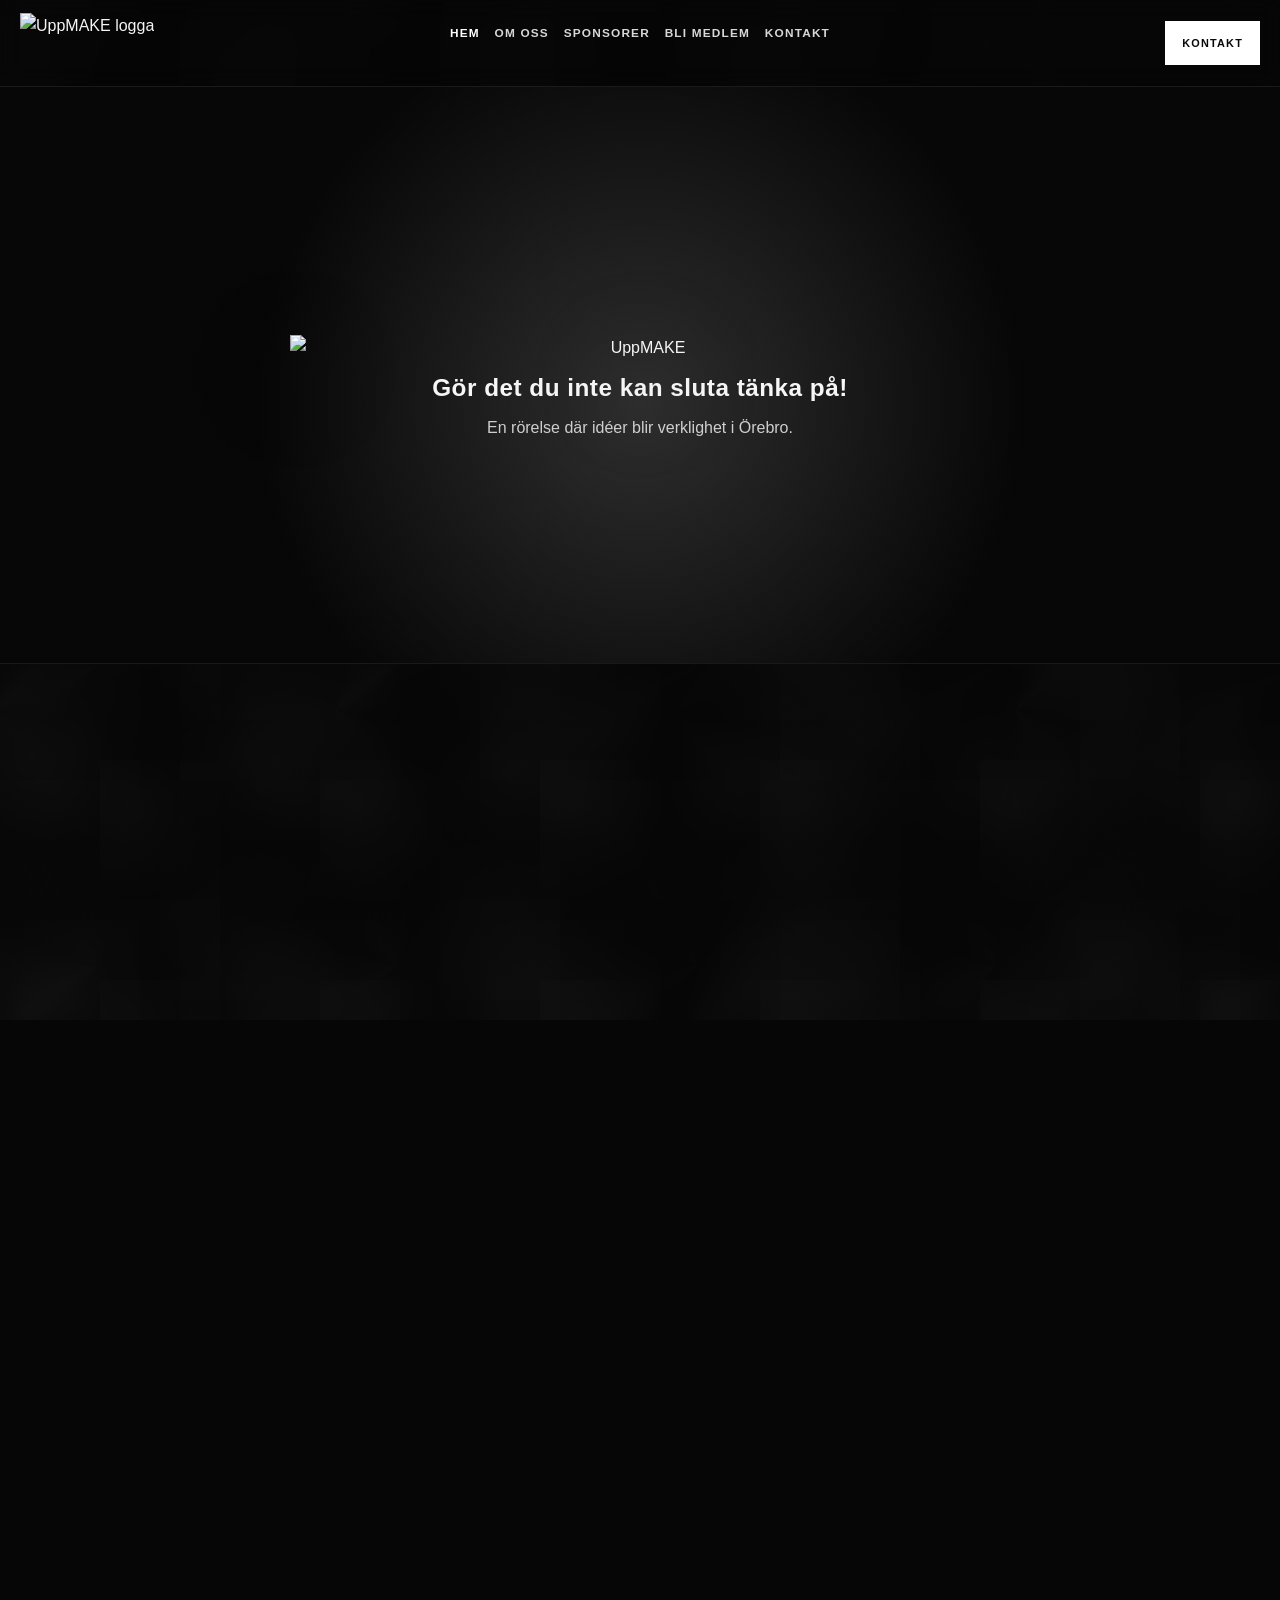
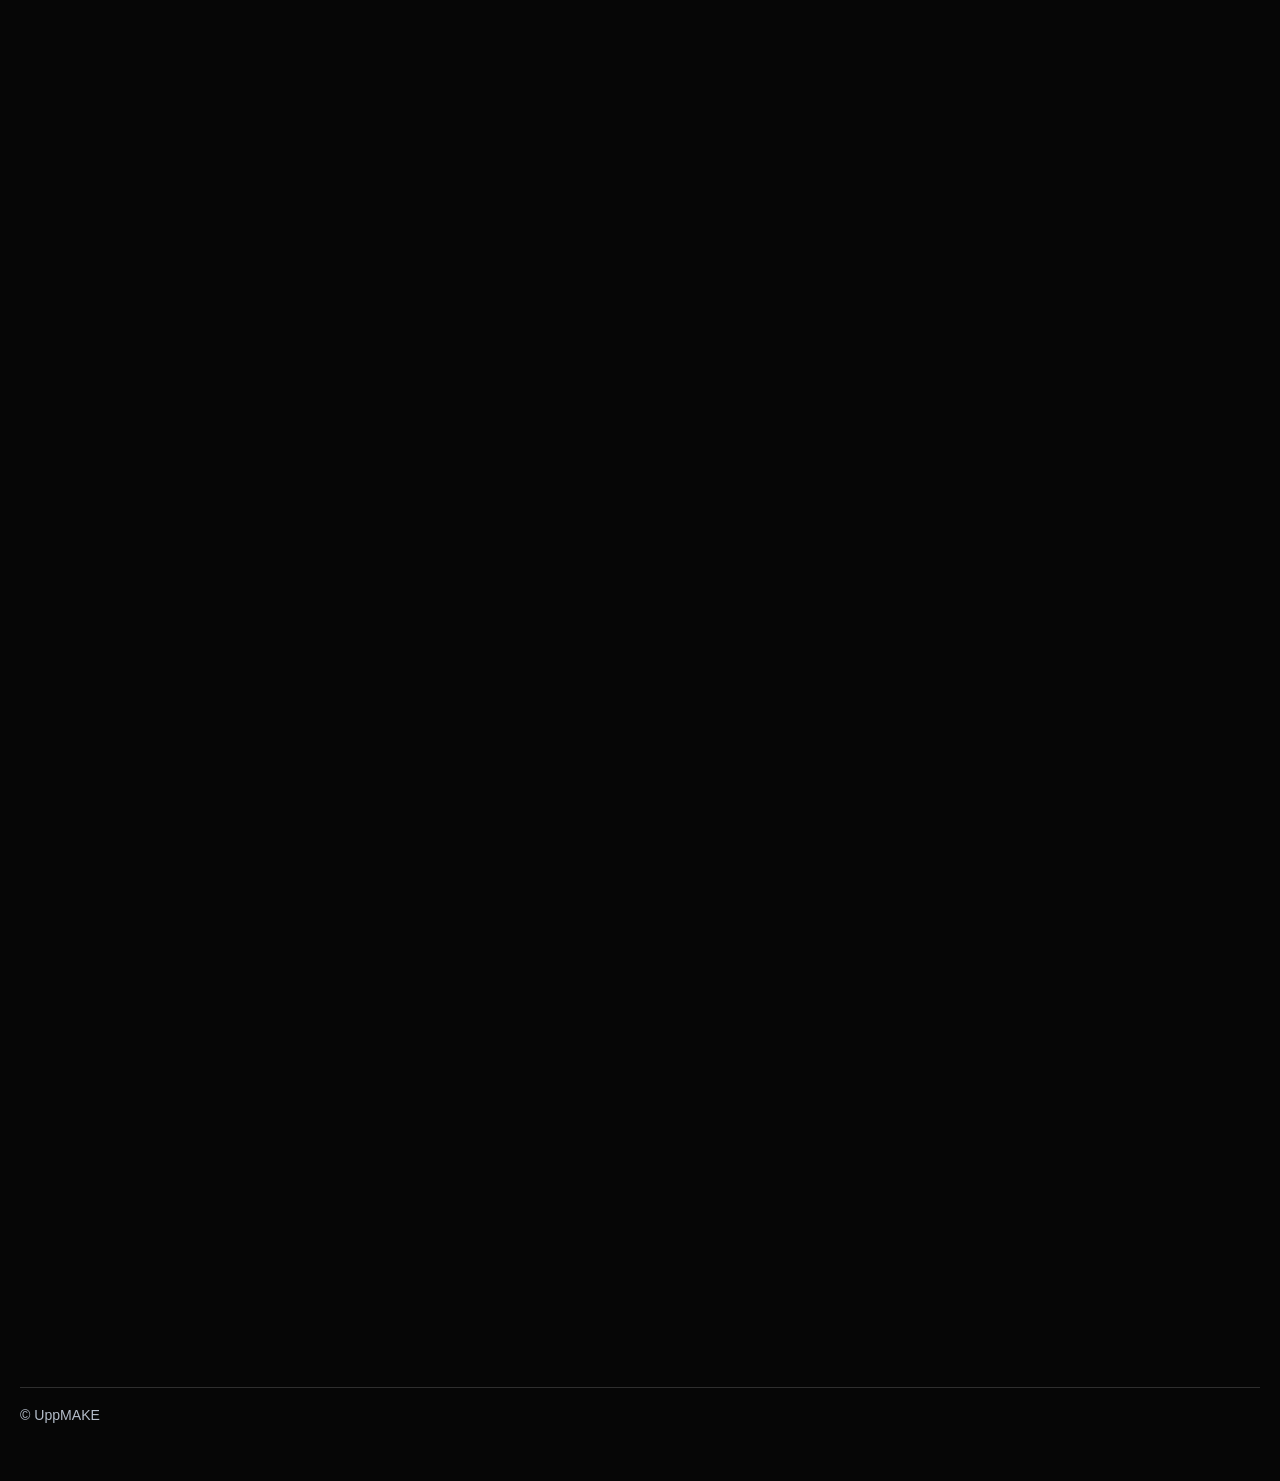
==== commit 64573a48: "Förbättra mobilmenyns funktionalitet och tillgänglighet, justera videoposter och ta bort överflödiga" ====
--- a/index.html
+++ b/index.html
@@ -39,18 +39,9 @@
 
     <main>
       <section class="upm-hero anchor-section" id="hem">
-        <video class="upm-video" autoplay muted loop playsinline preload="none" aria-hidden="true">
+        <video class="upm-video" autoplay muted loop playsinline preload="none" poster="assets/images/location/working-together.webp" aria-hidden="true">
           <source src="VIDEOS/0001-0192.mp4" type="video/mp4" />
         </video>
-        <picture class="upm-video-fallback no-js-fallback-media">
-          <source srcset="assets/images/location/working-together.webp" type="image/webp" />
-          <img
-            src="assets/images/location/working-together.jpg"
-            alt="UppMAKE medlemmar arbetar tillsammans i verkstaden"
-            loading="eager"
-            decoding="async"
-          />
-        </picture>
         <div class="upm-overlay" aria-hidden="true"></div>
 
         <div class="container upm-inner reveal visible">
@@ -77,10 +68,6 @@
               <video data-lazy-video autoplay muted loop playsinline preload="none" poster="assets/images/location/Metalbending.webp" aria-label="Kort klipp från aktivitet i makerspacet">
                 <source data-src="assets/images/location/metalbender.mp4" type="video/mp4" />
               </video>
-              <picture class="no-js-fallback-media">
-                <source srcset="assets/images/location/Metalbending.webp" type="image/webp" />
-                <img src="assets/images/location/Metalbending.jpg" alt="Metallbearbetning i verkstaden" loading="lazy" decoding="async" />
-              </picture>
             </figure>
             <figure class="upm-tile upm-tile-wide upm-tile-woodworking" data-title="Woodworking">
               <picture>
@@ -98,10 +85,6 @@
               <video data-lazy-video autoplay muted loop playsinline preload="none" poster="assets/images/location/cad.webp" aria-label="Detaljklipp av arbete i verkstaden">
                 <source data-src="assets/images/location/cad.mp4" type="video/mp4" />
               </video>
-              <picture class="no-js-fallback-media">
-                <source srcset="assets/images/location/cad.webp" type="image/webp" />
-                <img src="assets/images/location/cad.jpg" alt="CAD-arbete och digital konstruktion" loading="lazy" decoding="async" />
-              </picture>
             </figure>
             <figure class="upm-tile upm-tile-large" data-title="Happy members">
               <picture>
@@ -149,10 +132,6 @@
               <video data-lazy-video autoplay muted loop playsinline preload="none" poster="assets/images/location/lasercut%20earring.webp" aria-label="Maskiner i drift i makerspacet">
                 <source data-src="assets/images/location/laser-engrave.mp4" type="video/mp4" />
               </video>
-              <picture class="no-js-fallback-media">
-                <source srcset="assets/images/location/lasercut%20earring.webp" type="image/webp" />
-                <img src="assets/images/location/lasercut%20earring.jpg" alt="Lasergraverad detalj i verkstaden" loading="lazy" decoding="async" />
-              </picture>
             </figure>
             <figure class="upm-tile upm-tile-medium" data-title="Makerspace">
               <picture>
--- a/styles.css
+++ b/styles.css
@@ -130,7 +130,17 @@
   z-index: 1000;
   border-bottom: 1px solid var(--line-soft);
   background: rgba(6, 9, 14, 0.76);
+}
+
+/* Keep blur on a pseudo so it does not become the containing block for the mobile overlay. */
+.site-header::before {
+  content: "";
+  position: absolute;
+  inset: 0;
+  z-index: -1;
+  pointer-events: none;
   backdrop-filter: blur(14px);
+  -webkit-backdrop-filter: blur(14px);
 }
 
 .header-inner {
@@ -161,7 +171,7 @@
 
 .brand-wordmark img {
   width: auto;
-  height: 38px;
+  height: 60px;
   border: 0;
   border-radius: 0;
   background: none;
@@ -724,6 +734,19 @@
     min-height: var(--header-height);
   }
 
+  /* Stay viewport-fixed so overflow:hidden on html cannot unstick the bar. */
+  .site-header {
+    position: fixed;
+    top: 0;
+    right: 0;
+    left: 0;
+    width: 100%;
+  }
+
+  body {
+    padding-top: var(--header-height);
+  }
+
   .menu-toggle {
     grid-column: 2;
     border-radius: 0;
@@ -739,6 +762,7 @@
     overflow-y: auto;
     overscroll-behavior: contain;
     display: grid;
+    align-content: start;
     gap: 0;
     background: rgba(9, 13, 19, 0.97);
     border-top: 1px solid var(--line);
@@ -768,7 +792,8 @@
     border-bottom: 0;
   }
 
-  body.js-enabled.nav-open .main-nav {
+  /* Closed by default — no early JS class needed to avoid FOUC. */
+  html.nav-open .main-nav {
     visibility: visible;
     opacity: 1;
     pointer-events: auto;
@@ -776,8 +801,15 @@
     transition-delay: 0s;
   }
 
-  html.nav-open,
-  body.js-enabled.nav-open {
+  html.nav-open {
+    overflow: hidden;
+  }
+
+  html.nav-open body {
+    position: fixed;
+    left: 0;
+    right: 0;
+    width: 100%;
     overflow: hidden;
   }
 
@@ -789,49 +821,16 @@
     display: none;
   }
 
-  body.js-enabled.nav-open .menu-toggle span:nth-child(1) {
+  html.nav-open .menu-toggle span:nth-child(1) {
     transform: translateY(6px) rotate(45deg);
   }
 
-  body.js-enabled.nav-open .menu-toggle span:nth-child(2) {
+  html.nav-open .menu-toggle span:nth-child(2) {
     opacity: 0;
   }
 
-  body.js-enabled.nav-open .menu-toggle span:nth-child(3) {
+  html.nav-open .menu-toggle span:nth-child(3) {
     transform: translateY(-6px) rotate(-45deg);
-  }
-
-  body:not(.js-enabled) .main-nav {
-    position: static;
-    inset: auto;
-    width: auto;
-    max-height: none;
-    overflow: visible;
-    display: flex;
-    flex-wrap: wrap;
-    gap: 0.35rem;
-    background: transparent;
-    border: 0;
-    padding: 0;
-    visibility: visible;
-    opacity: 1;
-    pointer-events: auto;
-    transform: none;
-    transition: none;
-  }
-
-  body:not(.js-enabled) .main-nav a {
-    width: auto;
-    padding: 0.45rem 0.6rem;
-    border: 0;
-  }
-
-  body:not(.js-enabled) .menu-toggle {
-    display: none;
-  }
-
-  body:not(.js-enabled) .header-cta {
-    display: inline-flex;
   }
 
   .hero-inner {
@@ -870,7 +869,7 @@
   }
 
   .brand-wordmark img {
-    height: 32px;
+    height: 60px;
   }
 
   .menu-toggle {
@@ -931,7 +930,11 @@
 .home-page .site-header {
   background: rgba(6, 6, 6, 0.7);
   border-bottom: 1px solid rgba(255, 255, 255, 0.08);
+}
+
+.home-page .site-header::before {
   backdrop-filter: blur(12px);
+  -webkit-backdrop-filter: blur(12px);
 }
 
 .home-page .brand img {
@@ -941,7 +944,7 @@
 
 .home-page .brand-wordmark img,
 .upm-page .brand-wordmark img {
-  height: 40px;
+  height: 60px !important;
   border: 0;
   background: none;
 }
@@ -989,43 +992,10 @@
   inset: 0;
   width: 100%;
   height: 100%;
+  display: block;
   object-fit: cover;
   opacity: 0.43;
   filter: grayscale(1) contrast(1.06) brightness(0.76);
-}
-
-.upm-video-fallback {
-  position: absolute;
-  inset: 0;
-  width: 100%;
-  height: 100%;
-  object-fit: cover;
-  opacity: 0.43;
-  filter: grayscale(1) contrast(1.06) brightness(0.76);
-}
-
-.upm-video-fallback img {
-  width: 100%;
-  height: 100%;
-  object-fit: cover;
-}
-
-.no-js-fallback-media {
-  display: block;
-}
-
-.js-enabled .no-js-fallback-media {
-  display: none;
-}
-
-.js-enabled .upm-video,
-.js-enabled .upm-tile video {
-  display: block;
-}
-
-body:not(.js-enabled) .upm-video,
-body:not(.js-enabled) .upm-tile video {
-  display: none;
 }
 
 .upm-overlay {
@@ -1404,17 +1374,17 @@
 }
 
 /* Normalize partner/sponsor logo scale when JavaScript is disabled. */
-body:not(.js-enabled) .upm-logos figure {
+html:not(.js-enabled) .upm-logos figure {
   --logo-max-h: 96px;
   min-height: 124px;
 }
 
-body:not(.js-enabled) .upm-logos .logo-orebro-kommun,
-body:not(.js-enabled) .upm-logos .logo-powerminds {
+html:not(.js-enabled) .upm-logos .logo-orebro-kommun,
+html:not(.js-enabled) .upm-logos .logo-powerminds {
   --logo-max-h: 96px;
 }
 
-body:not(.js-enabled) .upm-logos img {
+html:not(.js-enabled) .upm-logos img {
   max-width: 92%;
 }
 
@@ -1746,19 +1716,19 @@
 }
 
 /* In no-JS mode, use a uniform collage grid so image tiles have consistent size. */
-body:not(.js-enabled) .upm-collage-grid {
+html:not(.js-enabled) .upm-collage-grid {
   grid-template-columns: repeat(auto-fit, minmax(220px, 1fr));
   grid-auto-rows: 220px;
   grid-auto-flow: row;
 }
 
-body:not(.js-enabled) .upm-tile,
-body:not(.js-enabled) .upm-tile-full,
-body:not(.js-enabled) .upm-tile-wide,
-body:not(.js-enabled) .upm-tile-portrait,
-body:not(.js-enabled) .upm-tile-large,
-body:not(.js-enabled) .upm-tile-medium,
-body:not(.js-enabled) .upm-tile-small {
+html:not(.js-enabled) .upm-tile,
+html:not(.js-enabled) .upm-tile-full,
+html:not(.js-enabled) .upm-tile-wide,
+html:not(.js-enabled) .upm-tile-portrait,
+html:not(.js-enabled) .upm-tile-large,
+html:not(.js-enabled) .upm-tile-medium,
+html:not(.js-enabled) .upm-tile-small {
   grid-column: auto !important;
   grid-row: auto !important;
 }
@@ -2185,7 +2155,7 @@
     display: none;
   }
 
-  body:not(.js-enabled) .upm-collage-grid {
+  html:not(.js-enabled) .upm-collage-grid {
     grid-template-columns: repeat(2, minmax(0, 1fr));
     grid-auto-rows: 170px;
   }
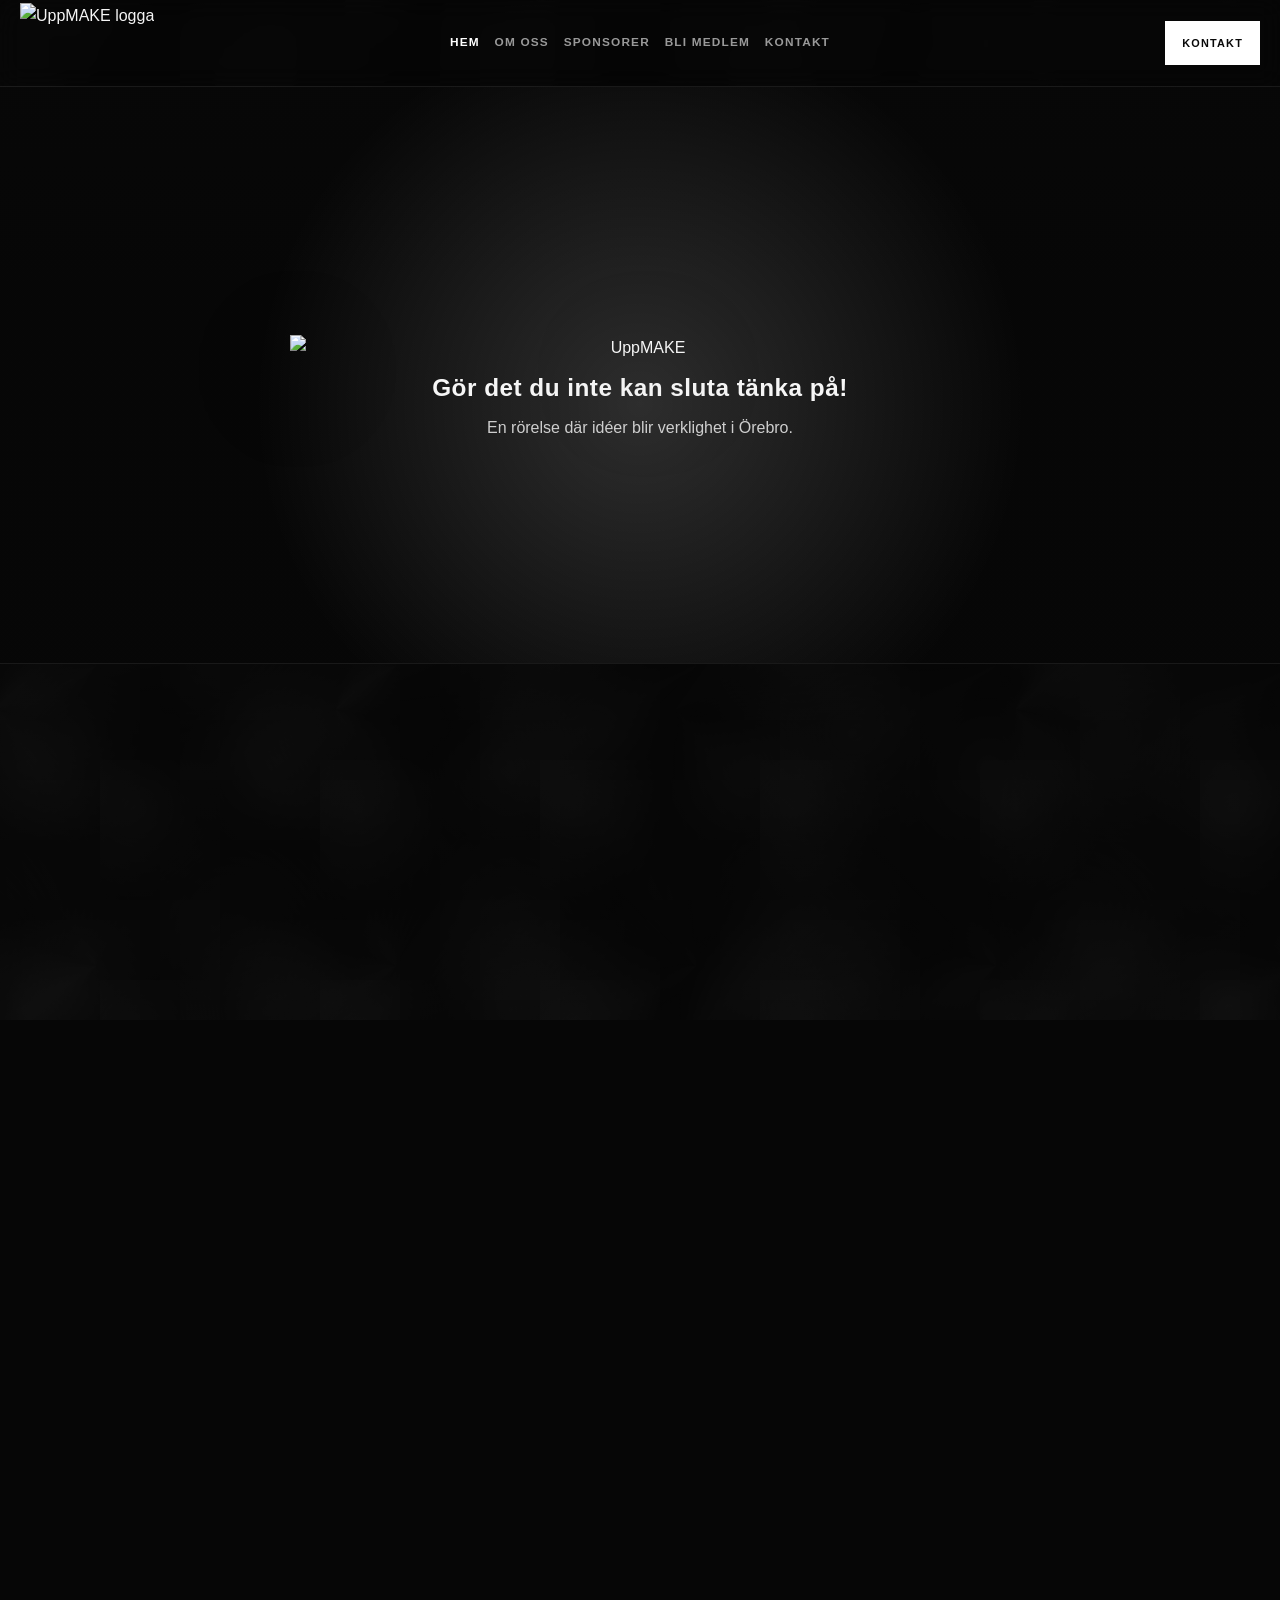
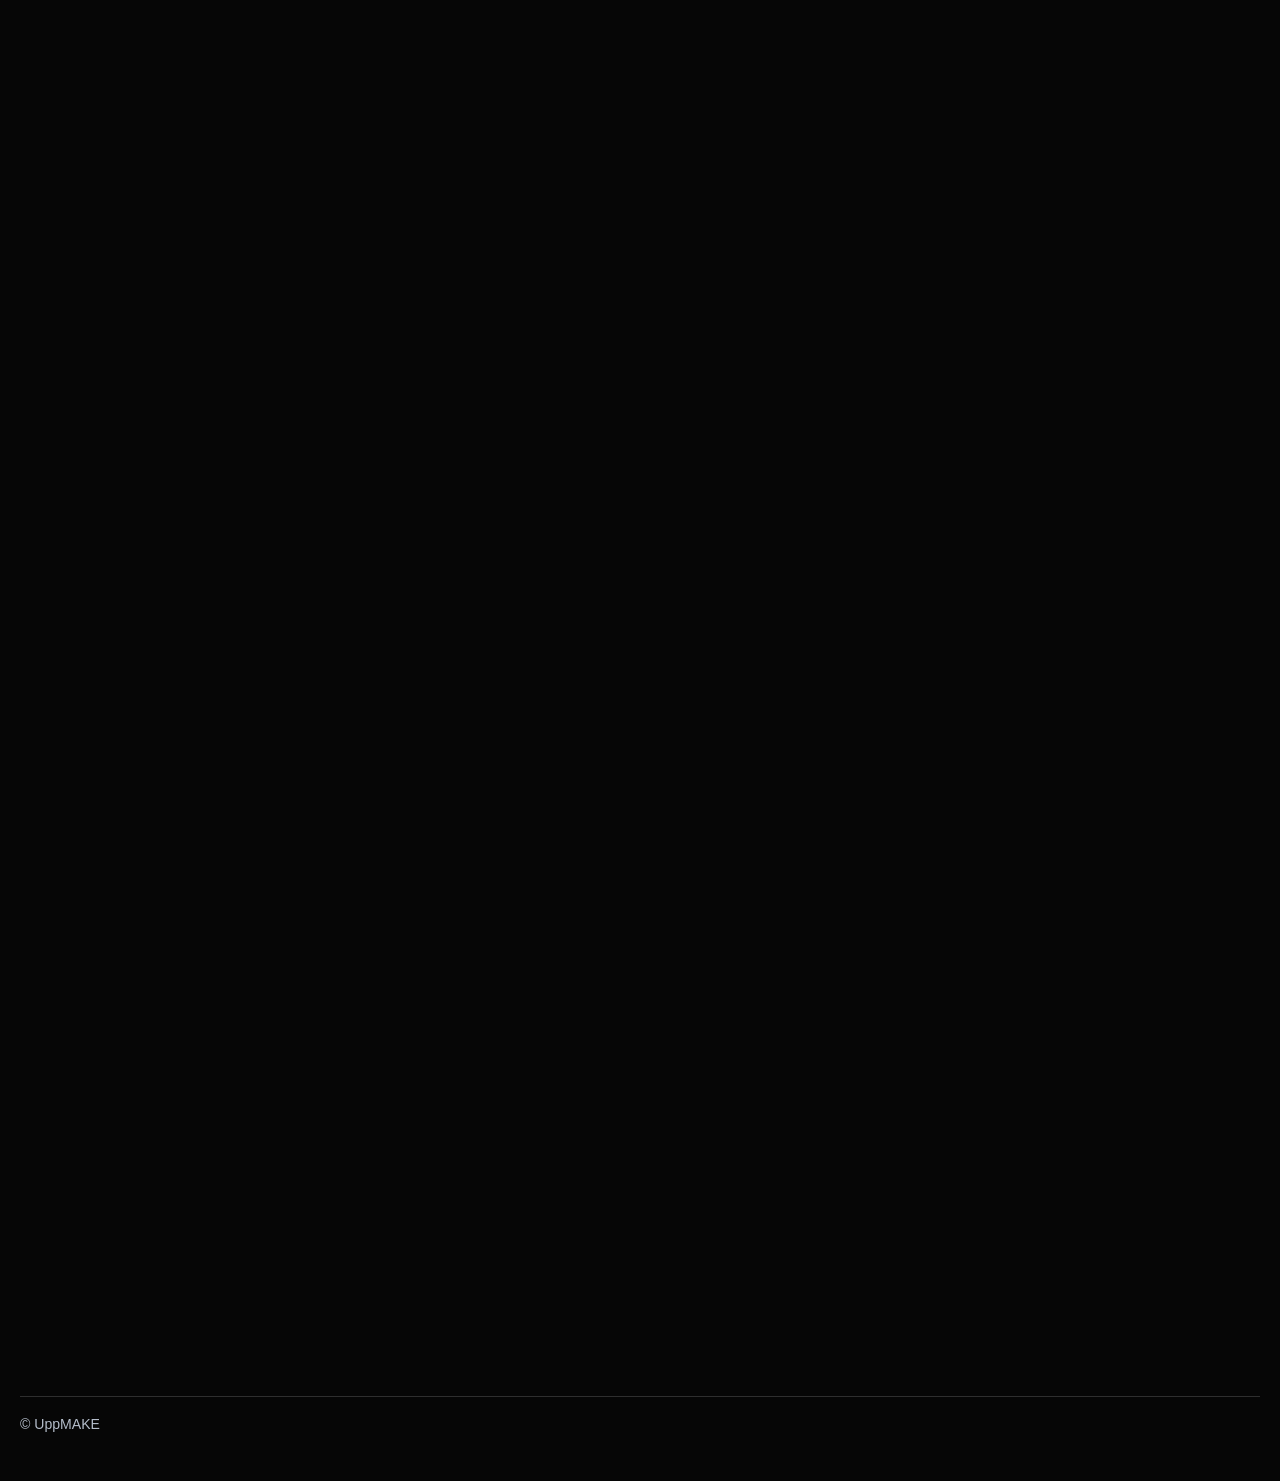
==== commit e3ebfd1b: "Uppdatera .htaccess för att aktivera MultiViews, justera länkar i index.html och sponsra.html för at" ====
--- a/index.html
+++ b/index.html
@@ -610,14 +610,14 @@
           <p>Hör av dig så berättar vi mer om verksamheten och aktuella projekt.</p>
           <div class="upm-actions upm-actions-spaced">
             <a class="upm-btn upm-btn-primary" href="#kontakt">Kontakta oss</a>
-            <a class="upm-btn upm-btn-secondary" href="sponsra.html">Sponsra oss</a>
+            <a class="upm-btn upm-btn-secondary" href="sponsra">Sponsra oss</a>
           </div>
         </div>
       </section>
     </main>
 
     <footer class="footer">
-      <div class="container footer-inner">        <span>© UppMAKE</span>
+      <div class="container footer-inner"><span>© UppMAKE</span>
       </div>
     </footer>
 
--- a/styles.css
+++ b/styles.css
@@ -171,7 +171,7 @@
 
 .brand-wordmark img {
   width: auto;
-  height: 60px;
+  height: 80px;
   border: 0;
   border-radius: 0;
   background: none;
@@ -210,13 +210,16 @@
 }
 
 .main-nav a {
+  display: inline-flex;
+  align-items: center;
+  justify-content: center;
   color: var(--text-muted);
   text-transform: uppercase;
   letter-spacing: 0.1em;
   font-weight: 700;
   font-size: 0.74rem;
   padding: 0.35rem 0.25rem;
-  line-height: 1.15;
+  line-height: 1;
   opacity: 0.66;
   transition: color 0.22s ease, opacity 0.22s ease;
 }
@@ -869,7 +872,7 @@
   }
 
   .brand-wordmark img {
-    height: 60px;
+    height: 80px;
   }
 
   .menu-toggle {
@@ -944,7 +947,7 @@
 
 .home-page .brand-wordmark img,
 .upm-page .brand-wordmark img {
-  height: 60px !important;
+  height: 80px !important;
   border: 0;
   background: none;
 }
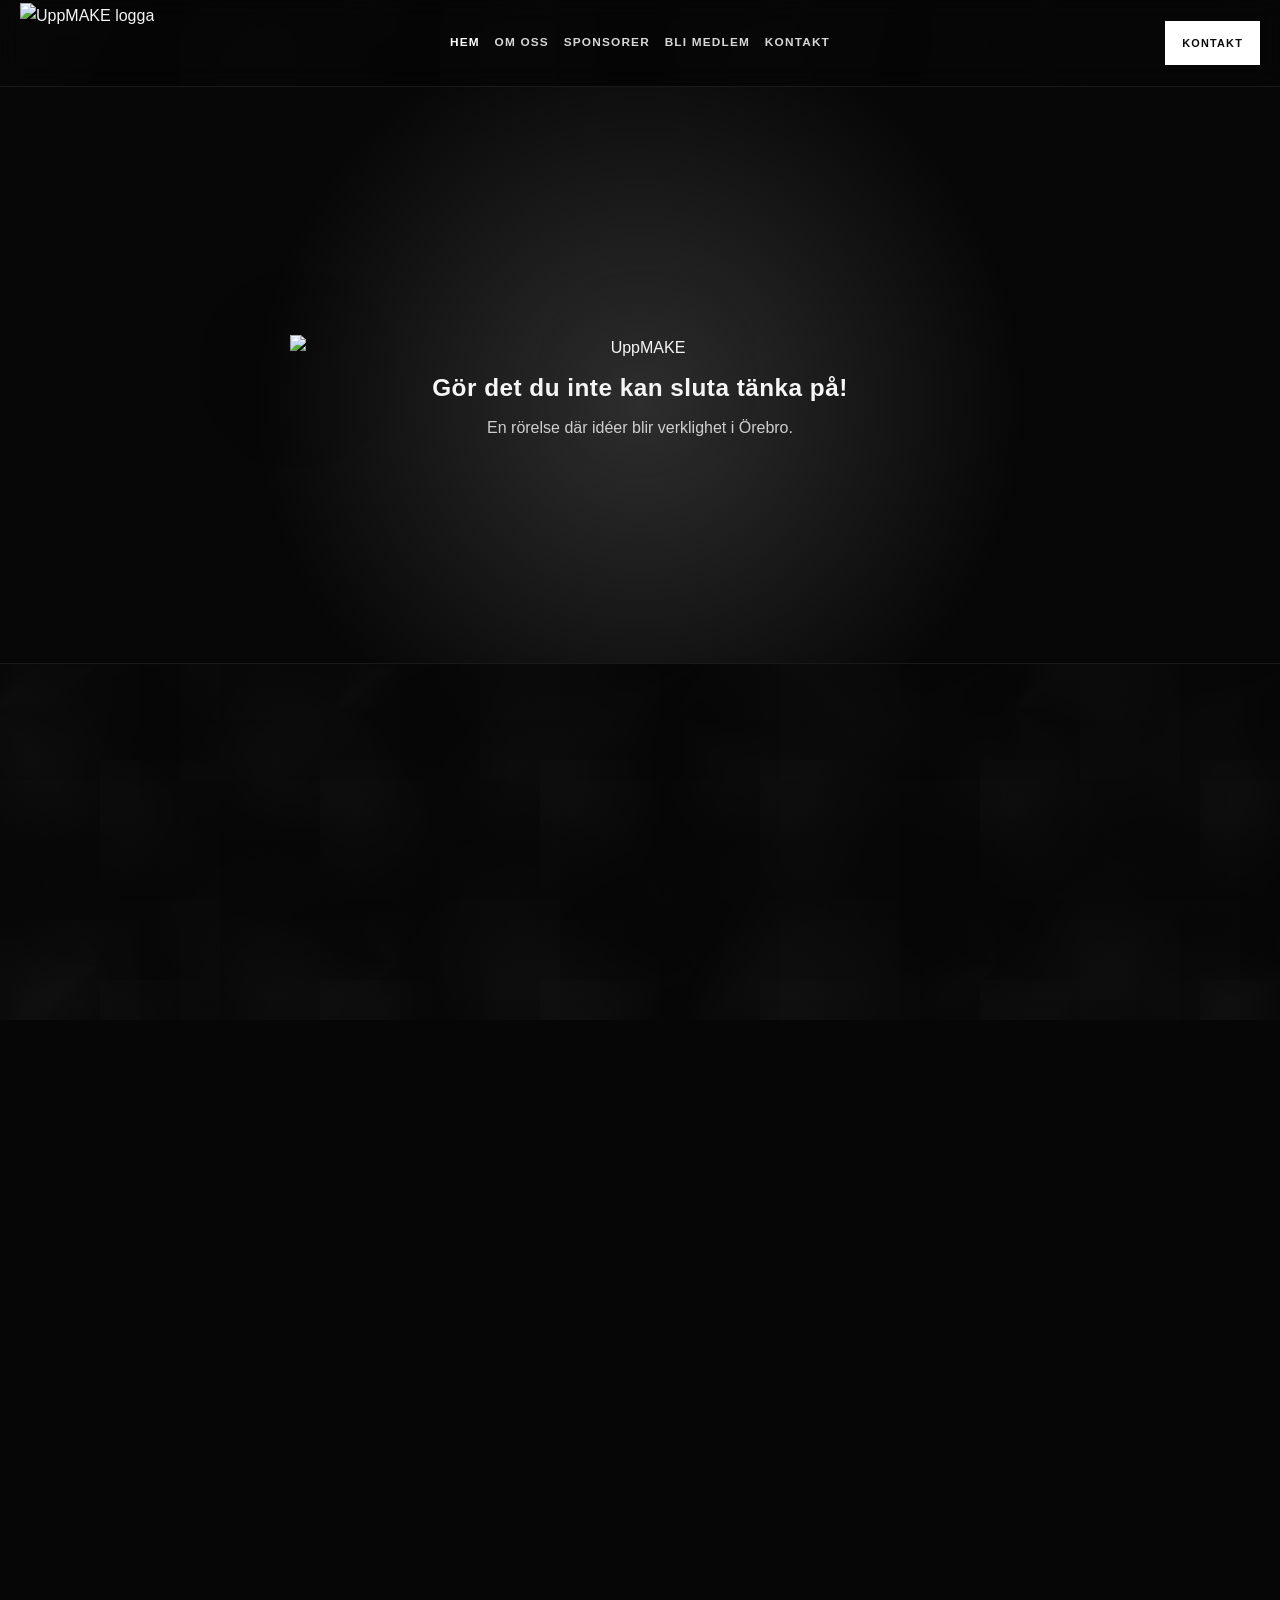
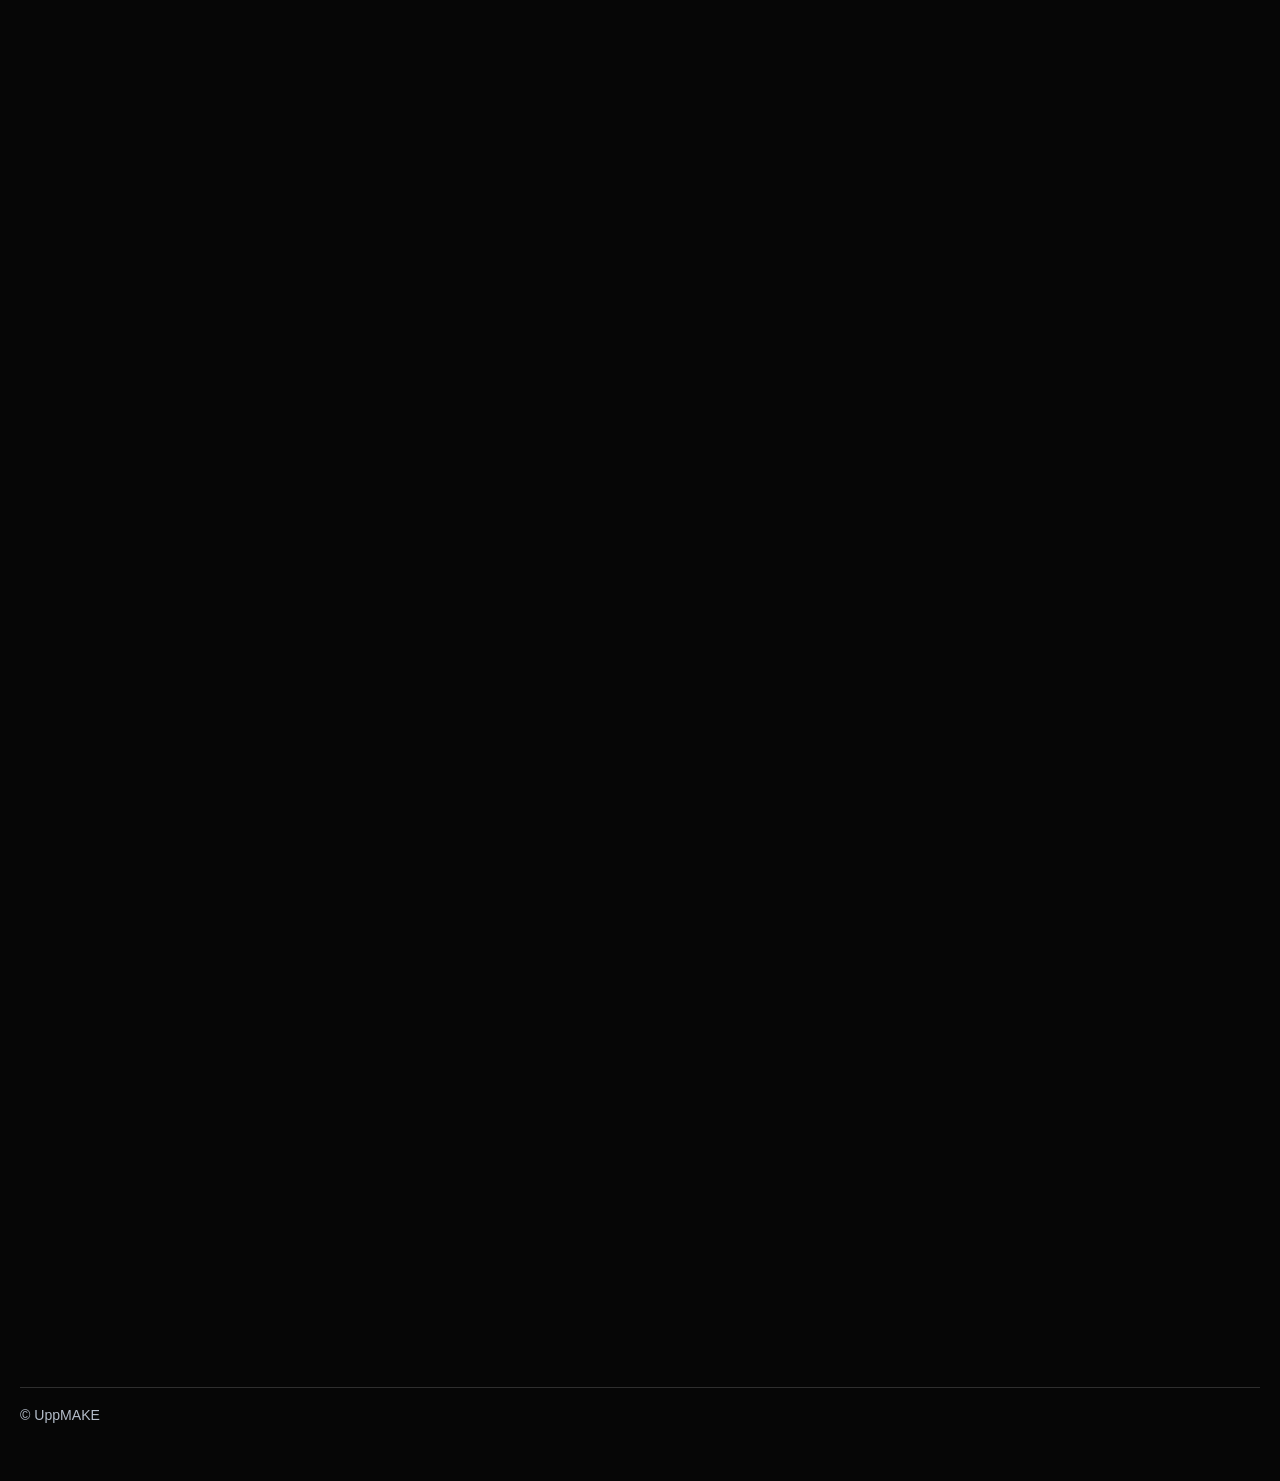
==== commit 9725e2db: "Lägg till favicon-länk i editor.html, index.html och sponsra.html" ====
--- a/index.html
+++ b/index.html
@@ -13,6 +13,7 @@
       content="default-src 'self'; script-src 'self'; style-src 'self'; font-src 'self'; img-src 'self' data:; media-src 'self'; connect-src 'self'; frame-src 'self'; object-src 'none'; base-uri 'self'; frame-ancestors 'self'; form-action 'self'; upgrade-insecure-requests"
     />
     <meta name="referrer" content="strict-origin-when-cross-origin" />
+    <link rel="icon" href="favicon.svg" type="image/svg+xml" />
     <link rel="stylesheet" href="styles.css" />
   </head>
   <body class="home-page">
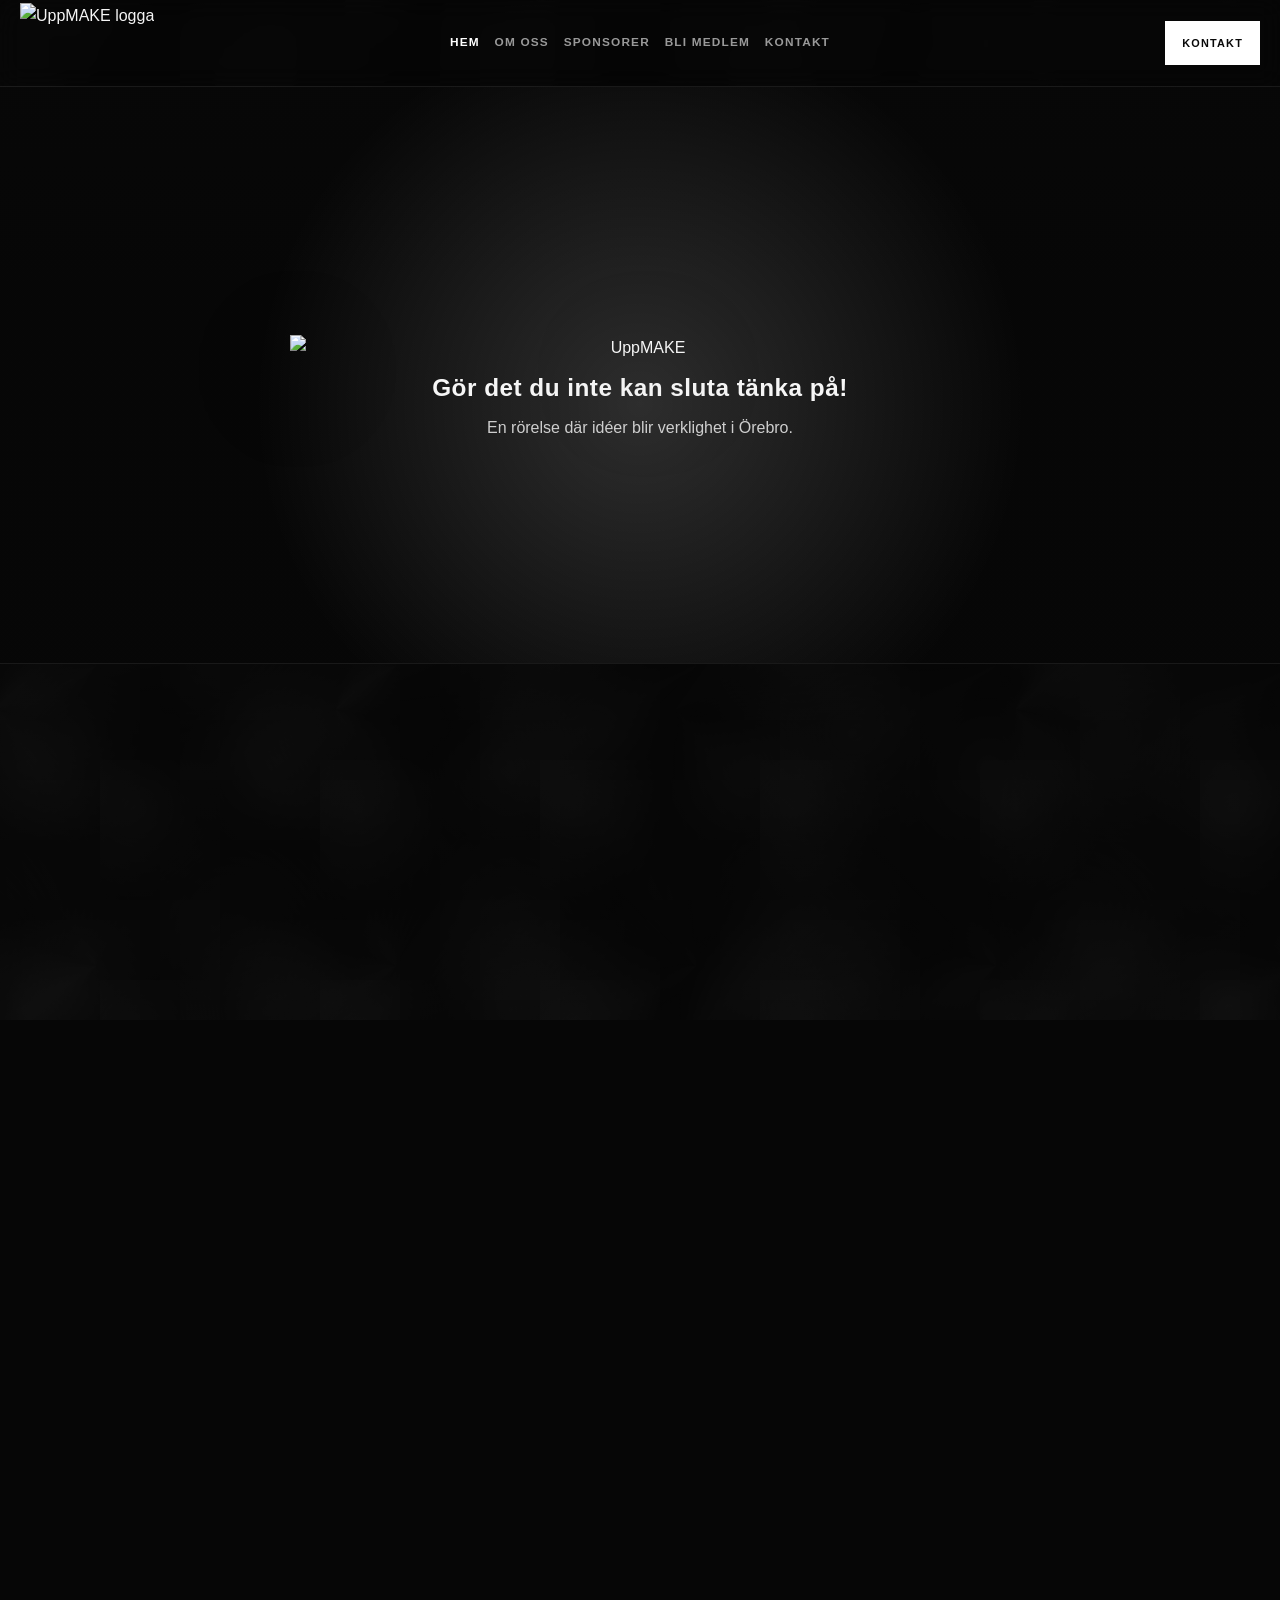
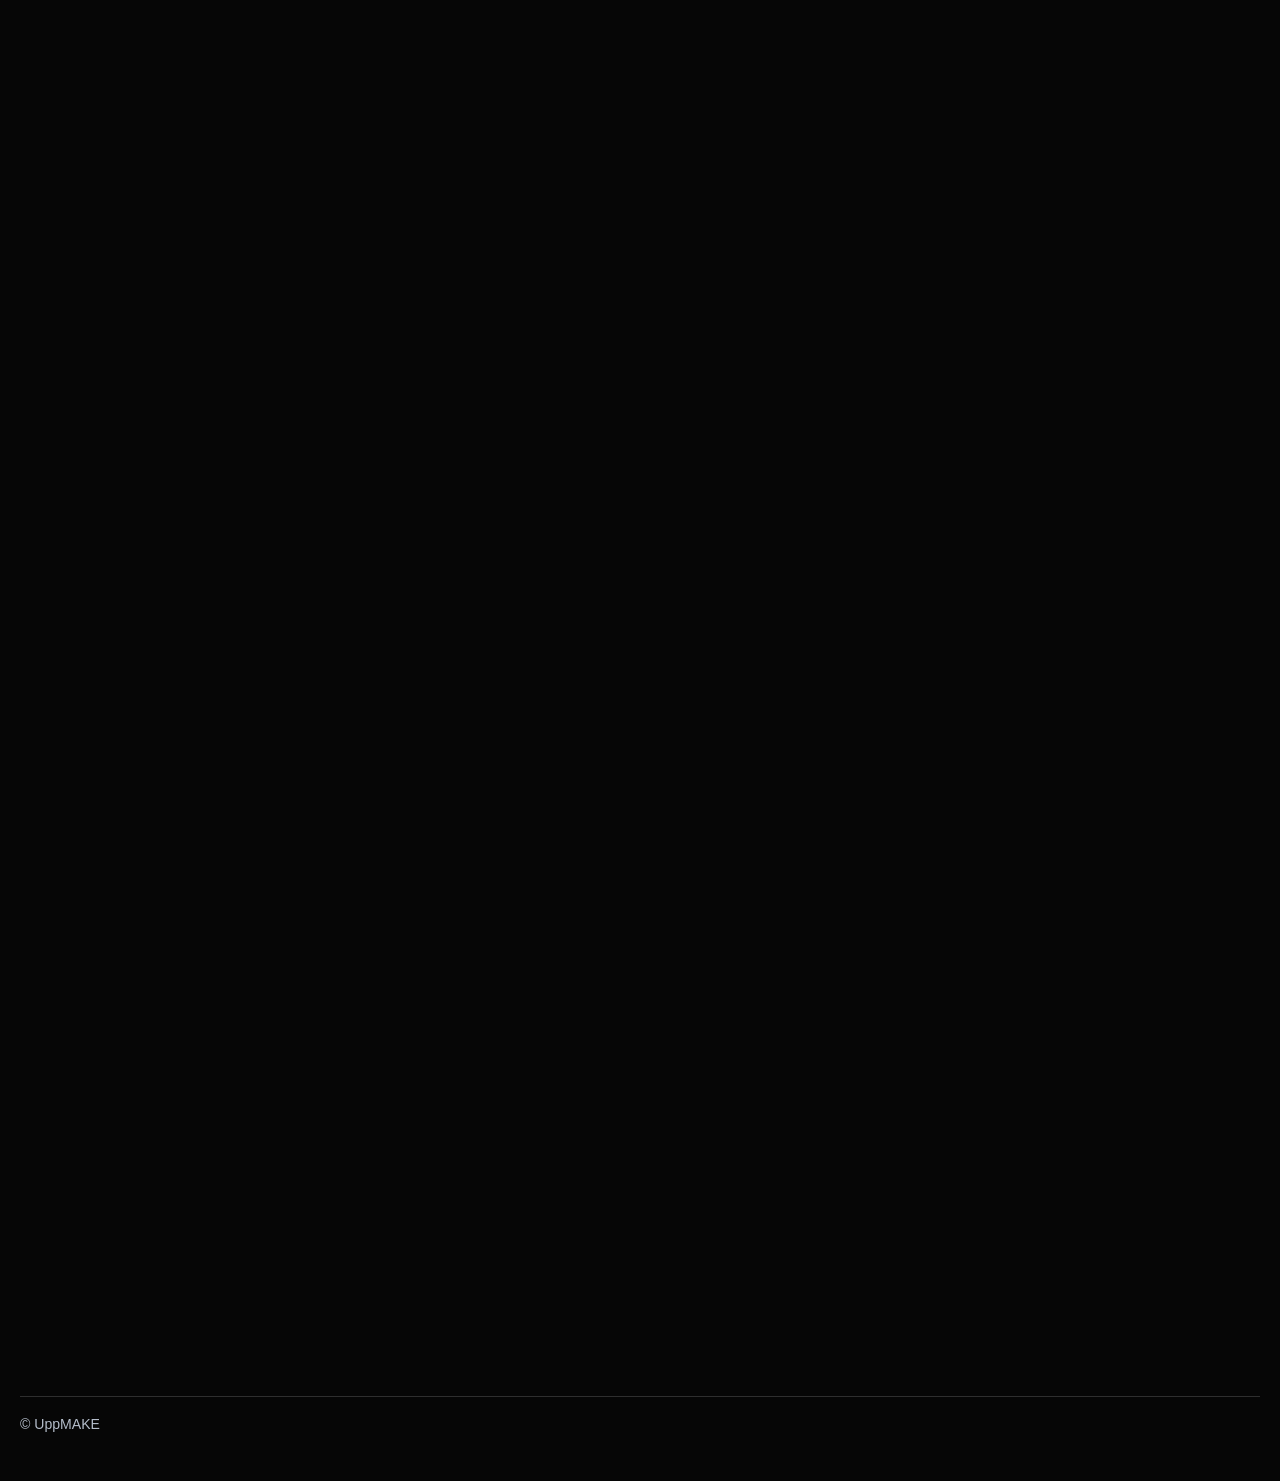
==== commit 5fe1af42: "Ta bort oanvända filer, inklusive SVG-bilder, HTML-filer och videor, för att rensa projektet och min" ====
--- a/index.html
+++ b/index.html
@@ -41,13 +41,13 @@
     <main>
       <section class="upm-hero anchor-section" id="hem">
         <video class="upm-video" autoplay muted loop playsinline preload="none" poster="assets/images/location/working-together.webp" aria-hidden="true">
-          <source src="VIDEOS/0001-0192.mp4" type="video/mp4" />
+          <source src="assets/images/header/0001-0192.mp4" type="video/mp4" />
         </video>
         <div class="upm-overlay" aria-hidden="true"></div>
 
         <div class="container upm-inner reveal visible">
           <div class="upm-logo-wrap" data-inline-svg="Evolving sweden UppMAEKE.svg">
-            <img class="upm-logo" src="Evolving%20sweden%20UppMAEKE.svg" alt="UppMAKE" />
+            <img class="upm-logo" src="orebro-uppmake-logo.svg" alt="UppMAKE" />
           </div>
           <h1 class="upm-hero-title">Gör det du inte kan sluta tänka på!</h1>
           <p class="upm-hero-lead">
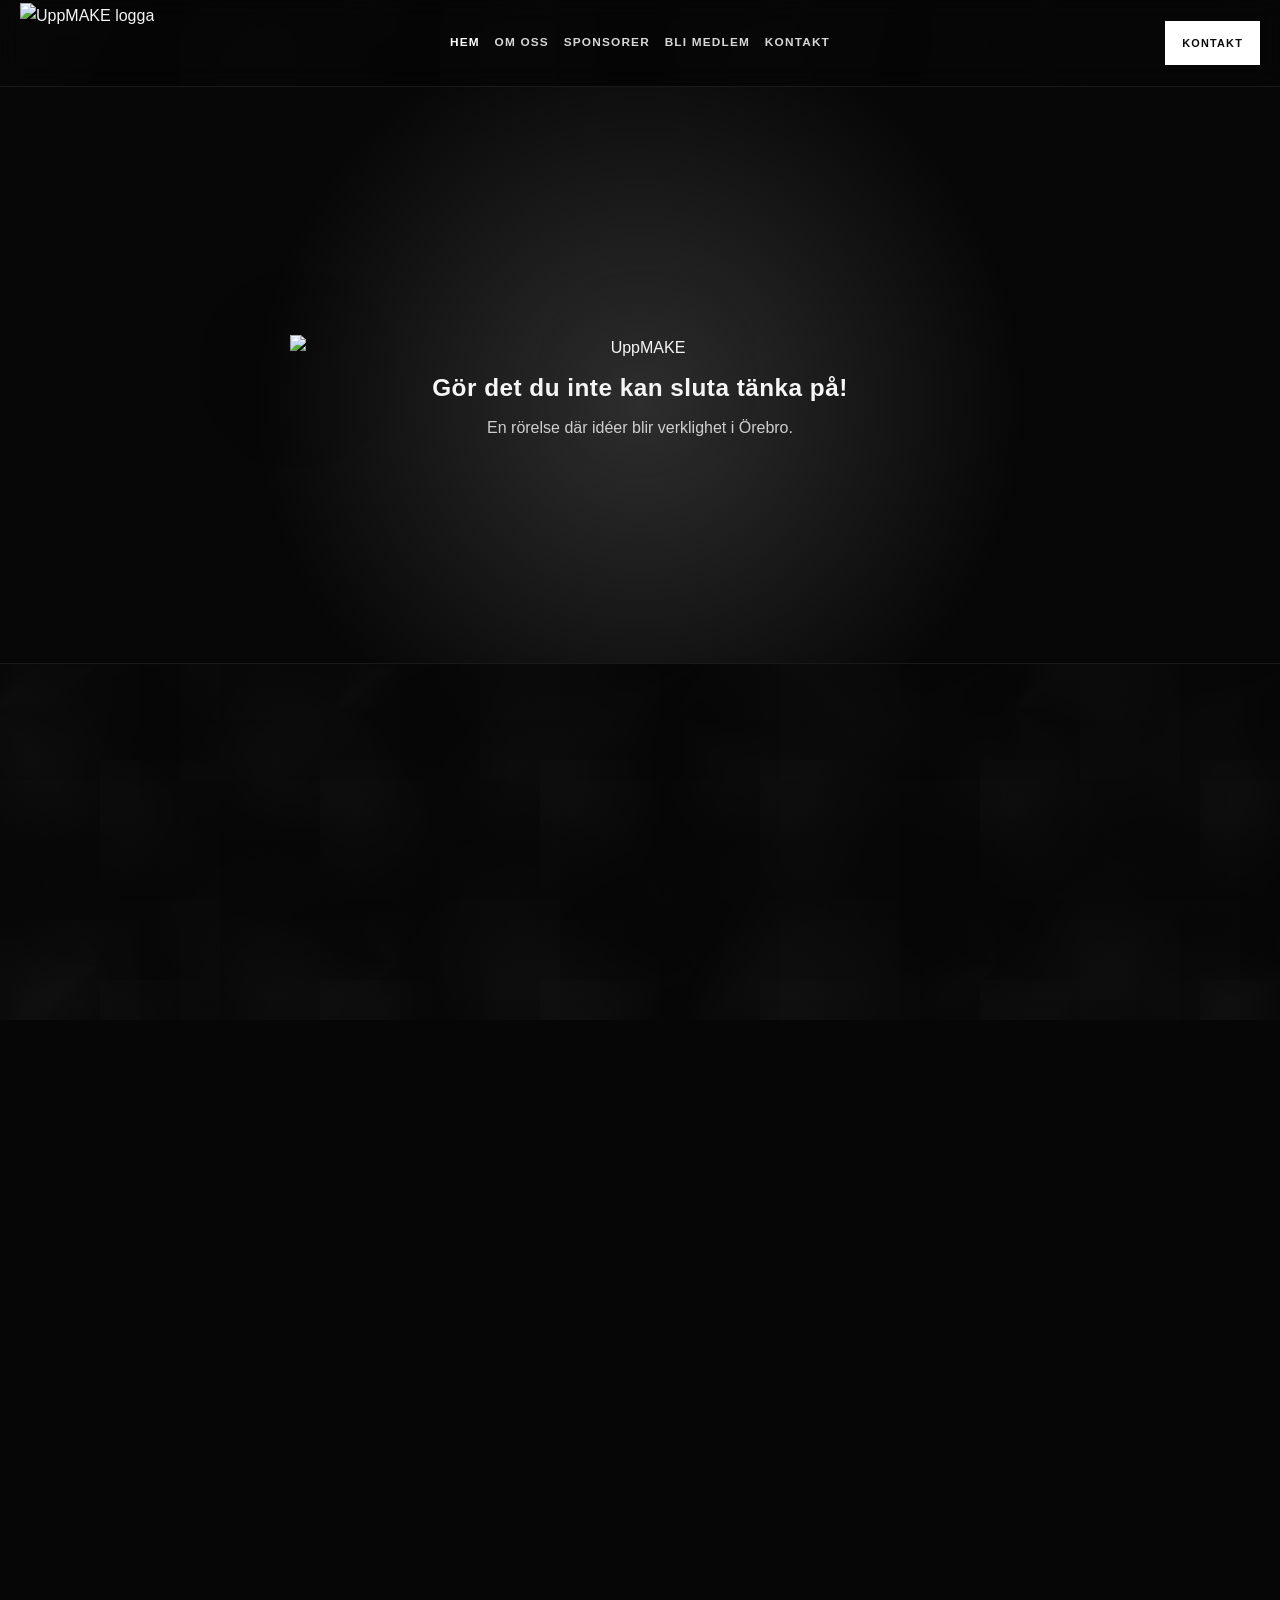
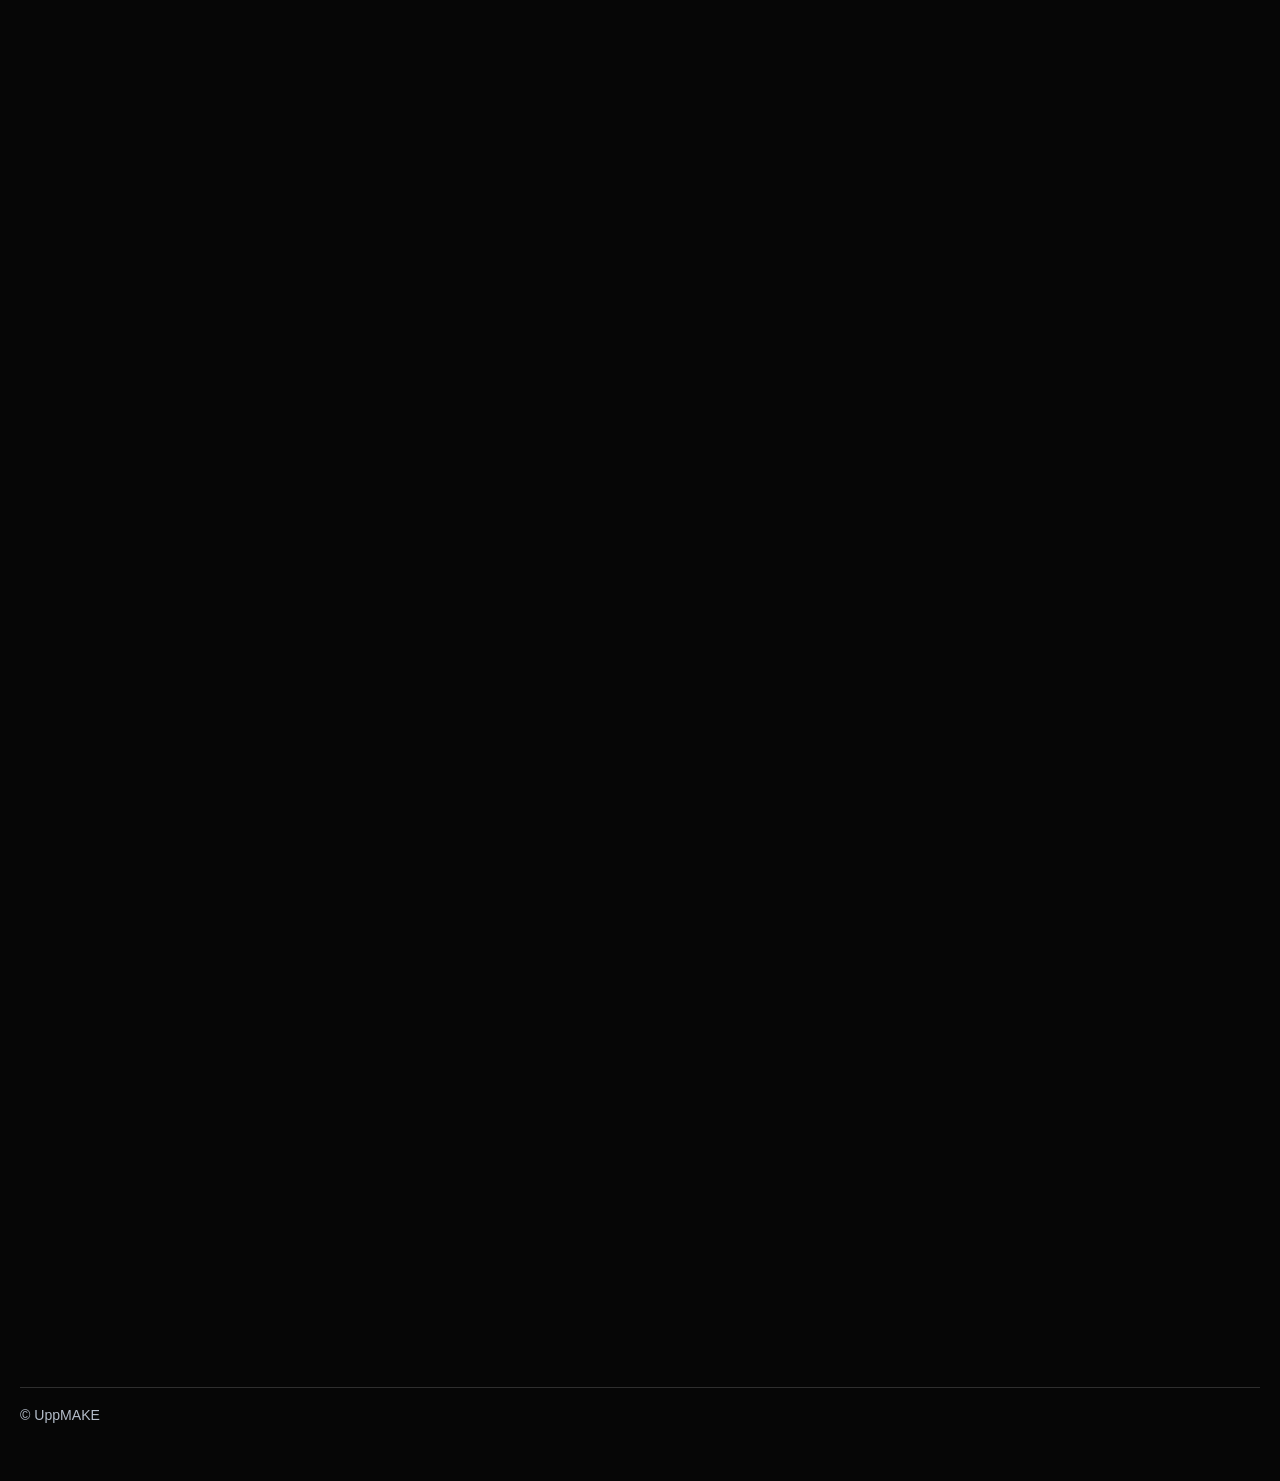
==== commit 7ccb3f05: "Uppdatera logotypreferenser i HTML-filer och justera JavaScript för att stödja ny glitch-effekt. Ta " ====
--- a/index.html
+++ b/index.html
@@ -46,7 +46,7 @@
         <div class="upm-overlay" aria-hidden="true"></div>
 
         <div class="container upm-inner reveal visible">
-          <div class="upm-logo-wrap" data-inline-svg="Evolving sweden UppMAEKE.svg">
+          <div class="upm-logo-wrap" data-logo-glitch>
             <img class="upm-logo" src="orebro-uppmake-logo.svg" alt="UppMAKE" />
           </div>
           <h1 class="upm-hero-title">Gör det du inte kan sluta tänka på!</h1>
--- a/styles.css
+++ b/styles.css
@@ -95,15 +95,6 @@
   z-index: 4;
 }
 
-.card,
-.metric,
-.logo-card,
-.link-card,
-.callout,
-.map-wrap,
-.hero-media .card-a,
-.hero-media .card-b,
-.hero-media .card-c,
 .upm-logos figure {
   position: relative;
   z-index: 12;
@@ -176,27 +167,6 @@
   border-radius: 0;
   background: none;
   object-fit: contain;
-}
-
-.brand-text {
-  display: grid;
-  gap: 0.1rem;
-}
-
-.brand-title {
-  font-family: "Syne", "Segoe UI", sans-serif;
-  font-weight: 800;
-  letter-spacing: 0.12em;
-  text-transform: uppercase;
-  font-size: 1.05rem;
-  line-height: 1;
-}
-
-.brand-sub {
-  color: var(--text-muted);
-  text-transform: uppercase;
-  letter-spacing: 0.16em;
-  font-size: 0.65rem;
 }
 
 .main-nav {
@@ -286,410 +256,6 @@
   background: rgba(255, 255, 255, 0.08);
   color: #fff;
   box-shadow: inset 0 0 0 1px rgba(255, 255, 255, 0.18);
-}
-
-.hero {
-  position: relative;
-  overflow: clip;
-  border-bottom: 1px solid var(--line-soft);
-}
-
-.hero::before,
-.hero::after {
-  content: "";
-  position: absolute;
-  z-index: -1;
-  border-radius: 999px;
-  filter: blur(36px);
-  opacity: 0.5;
-}
-
-.hero::before {
-  width: 34vw;
-  min-width: 260px;
-  aspect-ratio: 1;
-  top: -15vw;
-  right: -8vw;
-  background: #315bd8;
-  animation: pulse 13s ease-in-out infinite;
-}
-
-.hero::after {
-  width: 38vw;
-  min-width: 320px;
-  aspect-ratio: 1;
-  left: -14vw;
-  bottom: -16vw;
-  background: #1e886f;
-  animation: pulse 15s ease-in-out infinite reverse;
-}
-
-@keyframes pulse {
-  0%,
-  100% {
-    transform: scale(1);
-  }
-
-  50% {
-    transform: scale(1.08);
-  }
-}
-
-.hero-inner {
-  min-height: min(88vh, 860px);
-  padding: clamp(3rem, 7vw, 6.5rem) 0 clamp(2.8rem, 7vw, 5.2rem);
-  display: grid;
-  grid-template-columns: minmax(0, 1fr) minmax(260px, 420px);
-  align-items: end;
-  gap: clamp(1.2rem, 4vw, 3.4rem);
-}
-
-.kicker {
-  margin: 0;
-  color: var(--accent);
-  text-transform: uppercase;
-  letter-spacing: 0.18em;
-  font-size: 0.76rem;
-  font-weight: 800;
-}
-
-.hero h1 {
-  margin: 0.6rem 0 0;
-  font-family: "Syne", "Segoe UI", sans-serif;
-  font-size: clamp(2.2rem, 7vw, 6rem);
-  letter-spacing: -0.03em;
-  line-height: 0.95;
-  max-width: 12ch;
-}
-
-.hero h1 em {
-  font-style: normal;
-  color: var(--accent-2);
-}
-
-.hero p {
-  margin: 1.25rem 0 0;
-  max-width: 60ch;
-  color: var(--text-muted);
-  font-size: clamp(1rem, 1.2vw, 1.18rem);
-}
-
-.hero-actions {
-  margin-top: 1.5rem;
-  display: flex;
-  flex-wrap: wrap;
-  gap: 0.7rem;
-}
-
-.btn {
-  display: inline-flex;
-  align-items: center;
-  justify-content: center;
-  gap: 0.5rem;
-  text-transform: uppercase;
-  letter-spacing: 0.1em;
-  font-weight: 800;
-  font-size: 0.72rem;
-  border-radius: 999px;
-  border: 1px solid transparent;
-  padding: 0.82rem 1rem;
-  transition: transform 0.2s ease, border-color 0.2s ease, background 0.2s ease;
-}
-
-.btn:hover {
-  transform: translateY(-2px);
-}
-
-.btn-primary {
-  background: var(--accent);
-  color: var(--accent-dark);
-}
-
-.btn-secondary {
-  border-color: var(--line);
-  color: var(--text);
-  background: rgba(255, 255, 255, 0.04);
-}
-
-.hero-media {
-  position: relative;
-  min-height: 420px;
-}
-
-.hero-media .card-a,
-.hero-media .card-b,
-.hero-media .card-c {
-  position: absolute;
-  border-radius: var(--radius-md);
-  overflow: hidden;
-  border: 1px solid var(--line);
-  box-shadow: var(--shadow-md);
-}
-
-.hero-media img {
-  width: 100%;
-  height: 100%;
-  object-fit: cover;
-}
-
-.card-a {
-  inset: 0 6% 18% 0;
-}
-
-.card-b {
-  width: 50%;
-  height: 38%;
-  right: 0;
-  top: 8%;
-}
-
-.card-c {
-  width: 56%;
-  height: 36%;
-  right: 3%;
-  bottom: 0;
-}
-
-.section {
-  padding: clamp(2.8rem, 6vw, 5rem) 0;
-  border-bottom: 1px solid var(--line-soft);
-}
-
-.section.alt {
-  background: linear-gradient(180deg, rgba(255, 255, 255, 0.02), rgba(255, 255, 255, 0));
-}
-
-.section-head {
-  display: flex;
-  align-items: flex-end;
-  justify-content: space-between;
-  gap: 1rem;
-  margin-bottom: 1.5rem;
-}
-
-.section-title {
-  margin: 0;
-  font-family: "Syne", "Segoe UI", sans-serif;
-  font-size: clamp(1.7rem, 4vw, 3.2rem);
-  line-height: 0.97;
-}
-
-.section-title em {
-  font-style: normal;
-  color: var(--accent-2);
-}
-
-.section-link {
-  display: inline-flex;
-  gap: 0.35rem;
-  align-items: center;
-  text-transform: uppercase;
-  letter-spacing: 0.1em;
-  color: var(--text-muted);
-  font-size: 0.72rem;
-  font-weight: 700;
-}
-
-.section-link:hover {
-  color: var(--text);
-}
-
-.lead {
-  margin: 0;
-  max-width: 72ch;
-  color: var(--text-muted);
-}
-
-.grid-2,
-.grid-3,
-.grid-4 {
-  display: grid;
-  gap: 1rem;
-}
-
-.grid-2 {
-  grid-template-columns: repeat(2, minmax(0, 1fr));
-}
-
-.grid-3 {
-  grid-template-columns: repeat(3, minmax(0, 1fr));
-}
-
-.grid-4 {
-  grid-template-columns: repeat(4, minmax(0, 1fr));
-}
-
-.card {
-  border-radius: var(--radius-md);
-  border: 1px solid var(--line);
-  padding: 1.1rem;
-  background: linear-gradient(165deg, rgba(255, 255, 255, 0.06), rgba(255, 255, 255, 0.02));
-  box-shadow: var(--shadow-md);
-  transition: transform 0.24s ease, border-color 0.24s ease;
-}
-
-.card:hover {
-  transform: translateY(-3px);
-  border-color: rgba(255, 255, 255, 0.3);
-}
-
-.card h3,
-.card h4 {
-  margin: 0;
-  font-family: "Syne", "Segoe UI", sans-serif;
-  line-height: 1.08;
-}
-
-.card h3 {
-  font-size: 1.36rem;
-}
-
-.card h4 {
-  font-size: 1.05rem;
-}
-
-.card p,
-.card li {
-  margin: 0.7rem 0 0;
-  color: var(--text-muted);
-}
-
-.card ul {
-  margin: 0.7rem 0 0;
-  padding-left: 1.05rem;
-  display: grid;
-  gap: 0.48rem;
-}
-
-.tag {
-  display: inline-flex;
-  align-items: center;
-  border: 1px solid var(--line);
-  border-radius: 999px;
-  padding: 0.25rem 0.6rem;
-  text-transform: uppercase;
-  letter-spacing: 0.12em;
-  font-size: 0.62rem;
-  color: var(--text-muted);
-  margin-bottom: 0.35rem;
-}
-
-.metric {
-  padding: 1.3rem;
-  background: var(--surface);
-}
-
-.metric strong {
-  font-family: "Syne", "Segoe UI", sans-serif;
-  font-size: 2.2rem;
-  line-height: 1;
-  display: block;
-}
-
-.metric span {
-  color: var(--text-muted);
-  text-transform: uppercase;
-  letter-spacing: 0.12em;
-  font-size: 0.65rem;
-  font-weight: 700;
-}
-
-.logo-wall {
-  display: grid;
-  grid-template-columns: repeat(4, minmax(0, 1fr));
-  gap: 0.85rem;
-}
-
-.logo-card {
-  border-radius: var(--radius-md);
-  border: 1px solid var(--line);
-  background: rgba(255, 255, 255, 0.03);
-  min-height: 160px;
-  display: grid;
-  place-items: center;
-  padding: 0.9rem;
-}
-
-.logo-card img {
-  max-height: 110px;
-  width: 100%;
-  object-fit: contain;
-  background: #fff;
-}
-
-.gallery {
-  display: grid;
-  grid-template-columns: repeat(3, minmax(0, 1fr));
-  gap: 0.8rem;
-}
-
-.gallery img {
-  width: 100%;
-  height: 100%;
-  min-height: 200px;
-  object-fit: cover;
-  border-radius: 14px;
-  border: 1px solid var(--line);
-}
-
-.callout {
-  border-radius: var(--radius-lg);
-  border: 1px solid var(--line);
-  padding: 1.2rem;
-  background: linear-gradient(165deg, rgba(125, 240, 216, 0.16), rgba(125, 240, 216, 0.03));
-}
-
-.callout h3 {
-  margin: 0;
-  font-family: "Syne", "Segoe UI", sans-serif;
-  font-size: 1.5rem;
-}
-
-.callout p {
-  margin: 0.65rem 0 0;
-  color: var(--text);
-}
-
-.link-list {
-  display: grid;
-  gap: 0.8rem;
-}
-
-.link-card {
-  border: 1px solid var(--line);
-  border-radius: 14px;
-  padding: 1rem;
-  background: rgba(255, 255, 255, 0.03);
-  transition: border-color 0.22s ease, transform 0.22s ease;
-}
-
-.link-card:hover {
-  transform: translateY(-2px);
-  border-color: rgba(255, 255, 255, 0.32);
-}
-
-.link-card strong {
-  font-size: 1rem;
-}
-
-.link-card span {
-  display: block;
-  color: var(--text-muted);
-  font-size: 0.92rem;
-  margin-top: 0.2rem;
-}
-
-.map-wrap {
-  margin-top: 1rem;
-  border: 1px solid var(--line);
-  border-radius: var(--radius-md);
-  overflow: hidden;
-  min-height: 390px;
-}
-
-.map-wrap iframe {
-  width: 100%;
-  min-height: 390px;
 }
 
 .footer {
@@ -835,26 +401,6 @@
   html.nav-open .menu-toggle span:nth-child(3) {
     transform: translateY(-6px) rotate(-45deg);
   }
-
-  .hero-inner {
-    min-height: auto;
-    grid-template-columns: 1fr;
-    padding-top: 3.4rem;
-  }
-
-  .hero-media {
-    min-height: 360px;
-  }
-
-  .grid-4,
-  .grid-3,
-  .logo-wall {
-    grid-template-columns: repeat(2, minmax(0, 1fr));
-  }
-
-  .gallery {
-    grid-template-columns: repeat(2, minmax(0, 1fr));
-  }
 }
 
 @media (max-width: 760px) {
@@ -878,48 +424,6 @@
   .menu-toggle {
     width: 42px;
     height: 42px;
-  }
-
-  .section-head {
-    flex-direction: column;
-    align-items: flex-start;
-    gap: 0.5rem;
-  }
-
-  .grid-2,
-  .grid-3,
-  .grid-4,
-  .logo-wall,
-  .gallery {
-    grid-template-columns: 1fr;
-  }
-
-  .hero-media {
-    min-height: 320px;
-  }
-
-  .card-a {
-    inset: 0 0 44% 0;
-  }
-
-  .card-b {
-    width: 58%;
-    height: 40%;
-    top: auto;
-    bottom: 0;
-    left: 0;
-  }
-
-  .card-c {
-    width: 58%;
-    height: 40%;
-    right: 0;
-    bottom: 0;
-  }
-
-  .map-wrap,
-  .map-wrap iframe {
-    min-height: 300px;
   }
 }
 
@@ -952,26 +456,10 @@
   background: none;
 }
 
-.home-page .brand-title {
-  color: #fff;
-  font-size: 1.1rem;
-  letter-spacing: 0.14em;
-}
-
 .home-page .brand-wordmark {
   gap: 0;
 }
 
-.home-page .brand-wordmark .brand-title {
-  font-family: "Syne", "Segoe UI", sans-serif;
-  font-weight: 800;
-}
-
-.home-page .brand-sub {
-  display: none;
-}
-
-.home-page .brand-sub,
 .home-page .main-nav a {
   color: rgba(255, 255, 255, 0.9);
 }
@@ -1021,17 +509,6 @@
   padding: clamp(3.2rem, 6vw, 5rem) 0 clamp(2.2rem, 4vw, 3.2rem);
 }
 
-.upm-caption {
-  margin: 0;
-  font-family: "Syne", "Segoe UI", sans-serif;
-  font-size: clamp(0.95rem, 1.3vw, 1.3rem);
-  color: rgba(255, 255, 255, 0.9);
-  letter-spacing: 0.04em;
-  transform: rotate(-6deg) translateX(-14%);
-  transform-origin: center;
-  text-shadow: 0 6px 24px rgba(0, 0, 0, 0.45);
-}
-
 .upm-logo-wrap {
   position: relative;
   width: min(700px, 90vw);
@@ -1070,16 +547,6 @@
   animation: refLogoIn 900ms ease forwards;
 }
 
-.upm-logo-svg {
-  width: 100%;
-  height: auto;
-  display: block;
-}
-
-.upm-logo-svg path {
-  will-change: opacity, transform;
-}
-
 .upm-logo-wrap.glitch-hit {
   animation: refLogoFloat 8s ease-in-out infinite, logoMicroShake 220ms linear 1;
 }
@@ -1178,14 +645,6 @@
   flex-wrap: wrap;
   justify-content: center;
   gap: 0.72rem;
-}
-
-.upm-kicker-hero {
-  margin: 0;
-  font-size: clamp(0.72rem, 1.1vw, 0.88rem);
-  letter-spacing: 0.14em;
-  text-transform: uppercase;
-  color: rgba(255, 255, 255, 0.72);
 }
 
 .upm-hero-title {
@@ -1309,28 +768,6 @@
   color: rgba(255, 255, 255, 0.74);
 }
 
-.upm-subnav {
-  margin-top: 1.35rem;
-  border-top: 1px solid rgba(255, 255, 255, 0.1);
-  border-bottom: 1px solid rgba(255, 255, 255, 0.1);
-  display: flex;
-  flex-wrap: wrap;
-  gap: 0.35rem 0.8rem;
-  padding: 0.6rem 0;
-}
-
-.upm-subnav a {
-  color: rgba(255, 255, 255, 0.72);
-  text-transform: uppercase;
-  letter-spacing: 0.1em;
-  font-size: 0.66rem;
-  font-weight: 700;
-}
-
-.upm-subnav a:hover {
-  color: #fff;
-}
-
 .upm-logos {
   display: grid;
   grid-template-columns: repeat(4, minmax(0, 1fr));
@@ -1457,33 +894,6 @@
 
 .upm-membership .upm-actions {
   justify-content: flex-start;
-}
-
-.upm-membership-steps {
-  margin: 0;
-  padding: 0;
-  list-style: none;
-  border-top: 1px solid rgba(255, 255, 255, 0.14);
-}
-
-.upm-membership-steps li {
-  border-bottom: 1px solid rgba(255, 255, 255, 0.14);
-  display: grid;
-  grid-template-columns: 54px 1fr;
-  gap: 1rem;
-  padding: 1rem 0.15rem;
-}
-
-.upm-membership-steps span {
-  color: rgba(255, 255, 255, 0.4);
-  font-family: "Syne", "Segoe UI", sans-serif;
-  font-weight: 700;
-  font-size: 1.02rem;
-}
-
-.upm-membership-steps p {
-  margin: 0;
-  color: rgba(255, 255, 255, 0.8);
 }
 
 .upm-lines {
@@ -1713,11 +1123,6 @@
   grid-row: span 4;
 }
 
-.upm-tile-small {
-  grid-column: span 3;
-  grid-row: span 3;
-}
-
 /* In no-JS mode, use a uniform collage grid so image tiles have consistent size. */
 html:not(.js-enabled) .upm-collage-grid {
   grid-template-columns: repeat(auto-fit, minmax(220px, 1fr));
@@ -1730,8 +1135,7 @@
 html:not(.js-enabled) .upm-tile-wide,
 html:not(.js-enabled) .upm-tile-portrait,
 html:not(.js-enabled) .upm-tile-large,
-html:not(.js-enabled) .upm-tile-medium,
-html:not(.js-enabled) .upm-tile-small {
+html:not(.js-enabled) .upm-tile-medium {
   grid-column: auto !important;
   grid-row: auto !important;
 }
@@ -2012,11 +1416,6 @@
     grid-column: span 4;
     grid-row: span 4;
   }
-
-  .upm-tile-small {
-    grid-column: span 2;
-    grid-row: span 3;
-  }
 }
 
 @media (max-width: 760px) {
@@ -2097,12 +1496,6 @@
 
   .upm-partner-head p {
     font-size: 0.72rem;
-  }
-
-  .upm-membership-steps li {
-    grid-template-columns: 40px 1fr;
-    gap: 0.72rem;
-    padding: 0.85rem 0.05rem;
   }
 
   .upm-support-grid {
@@ -2144,11 +1537,6 @@
     grid-row: span 3;
   }
 
-  .upm-tile-small {
-    grid-column: span 2;
-    grid-row: span 2;
-  }
-
   .upm-collage-grid .upm-tile:nth-child(n + 8) {
     display: none;
   }
@@ -2238,18 +1626,6 @@
   gap: 0;
 }
 
-.upm-page .brand-wordmark .brand-title {
-  color: #fff;
-  font-family: "Syne", "Segoe UI", sans-serif;
-  font-size: 1.1rem;
-  letter-spacing: 0.14em;
-  font-weight: 800;
-}
-
-.upm-page .brand-sub {
-  display: none;
-}
-
 .upm-page .main-nav a {
   color: rgba(255, 255, 255, 0.9);
 }
@@ -2266,102 +1642,6 @@
 
 .upm-page .menu-toggle span {
   background: #fff;
-}
-
-.upm-page .hero {
-  border-bottom: 1px solid rgba(255, 255, 255, 0.08);
-  background:
-    radial-gradient(circle at 18% 20%, rgba(255, 255, 255, 0.08), transparent 38%),
-    radial-gradient(circle at 82% 18%, rgba(255, 255, 255, 0.06), transparent 44%),
-    linear-gradient(180deg, #0a0a0d 0%, #070709 100%);
-}
-
-.upm-page .hero::before {
-  background: #2d2f35;
-  opacity: 0.38;
-}
-
-.upm-page .hero::after {
-  background: #1e2027;
-  opacity: 0.34;
-}
-
-.upm-page .kicker {
-  color: rgba(255, 255, 255, 0.66);
-}
-
-.upm-page .hero h1 {
-  color: #fff;
-}
-
-.upm-page .hero h1 em {
-  color: #fff;
-}
-
-.upm-page .hero p {
-  color: rgba(255, 255, 255, 0.72);
-}
-
-.upm-page .btn-primary {
-  background: #fff;
-  border-color: #fff;
-  color: #0b0b0e;
-}
-
-.upm-page .btn-secondary {
-  background: rgba(255, 255, 255, 0.04);
-  border-color: rgba(255, 255, 255, 0.24);
-  color: #fff;
-}
-
-.upm-page .section,
-.upm-page .section.alt {
-  border-bottom: 1px solid rgba(255, 255, 255, 0.08);
-  background: transparent;
-}
-
-.upm-page .section-title,
-.upm-page .section h2,
-.upm-page .card h3,
-.upm-page .card h4,
-.upm-page .callout h3 {
-  color: #fff;
-}
-
-.upm-page .section-link {
-  color: rgba(255, 255, 255, 0.7);
-}
-
-.upm-page .section-link:hover {
-  color: #fff;
-}
-
-.upm-page .card,
-.upm-page .metric,
-.upm-page .logo-card,
-.upm-page .link-card,
-.upm-page .callout {
-  border-color: rgba(255, 255, 255, 0.14);
-  background: rgba(255, 255, 255, 0.03);
-}
-
-.upm-page .card p,
-.upm-page .card li,
-.upm-page .lead,
-.upm-page .metric span,
-.upm-page .link-card span,
-.upm-page .callout p {
-  color: rgba(255, 255, 255, 0.72);
-}
-
-.upm-page .tag {
-  color: rgba(255, 255, 255, 0.7);
-  border-color: rgba(255, 255, 255, 0.2);
-}
-
-.upm-page .map-wrap,
-.upm-page .gallery img {
-  border-color: rgba(255, 255, 255, 0.15);
 }
 
 .upm-page .footer-inner {
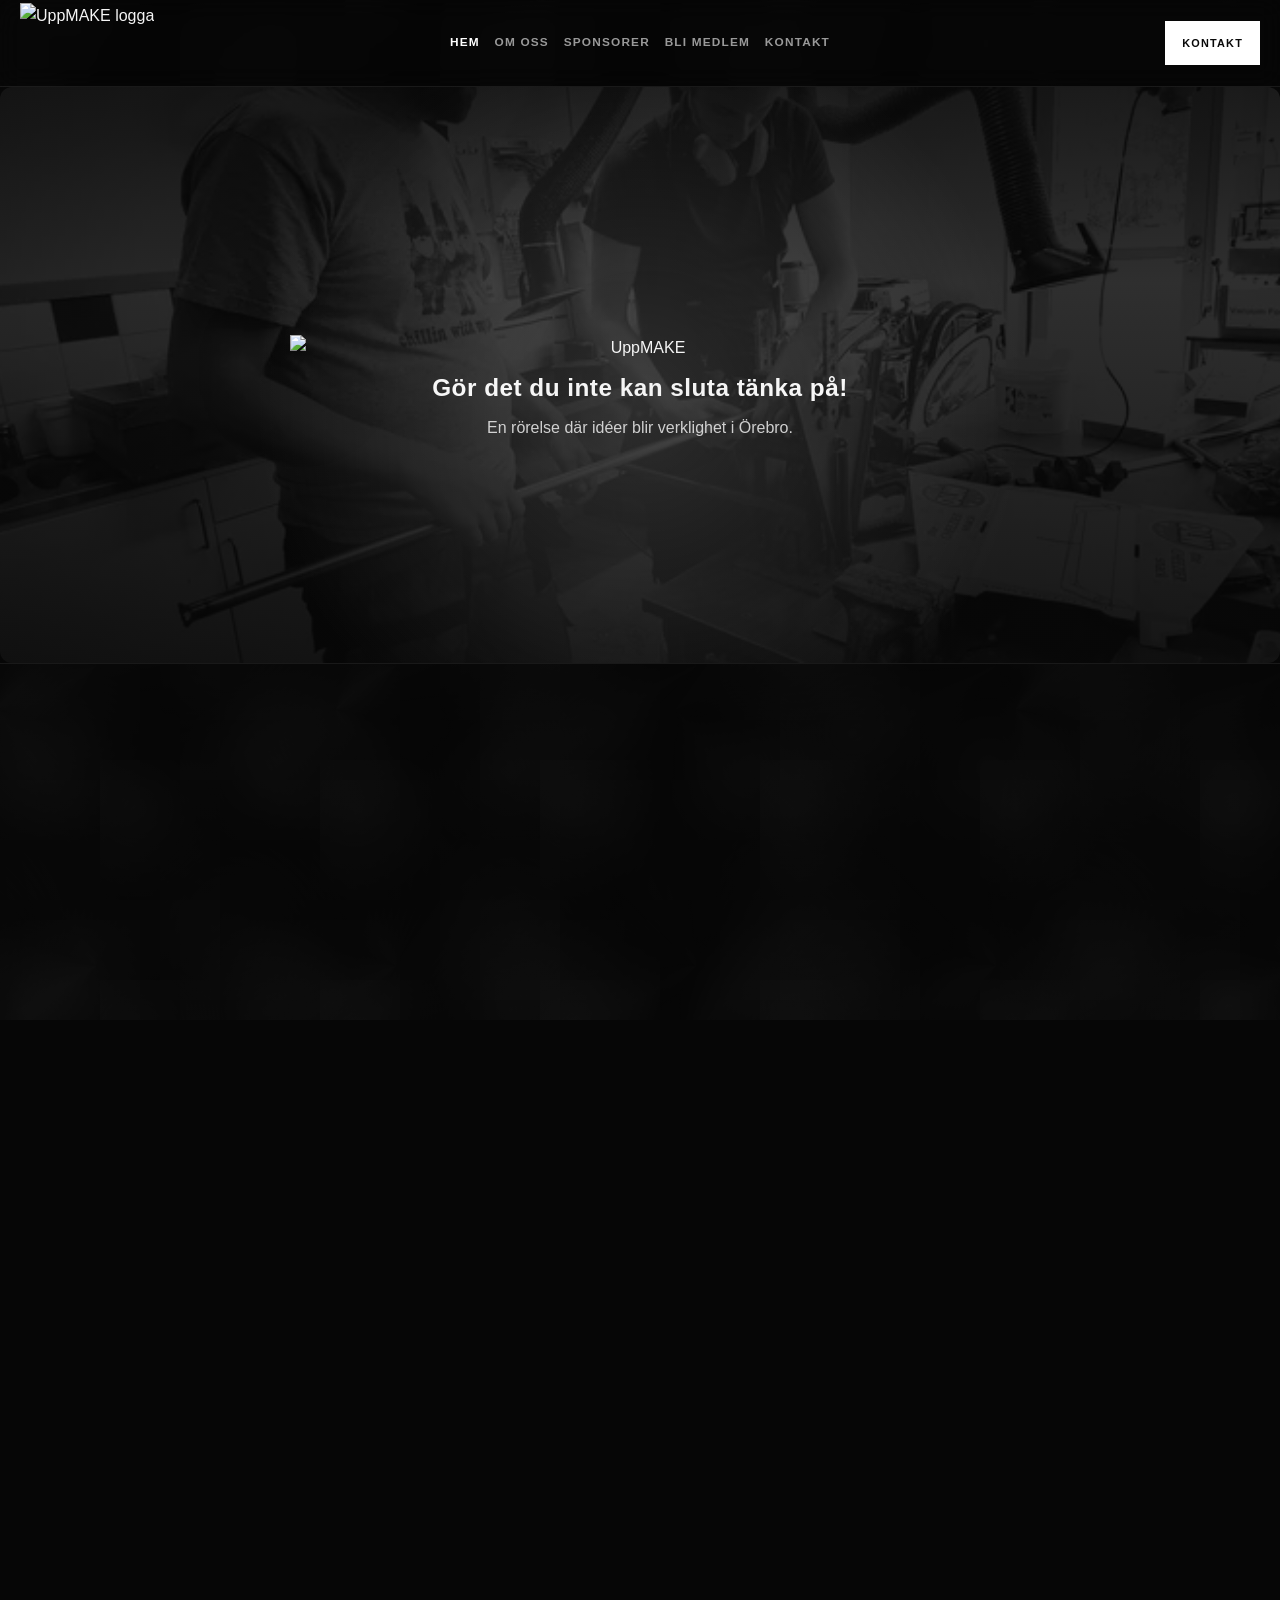
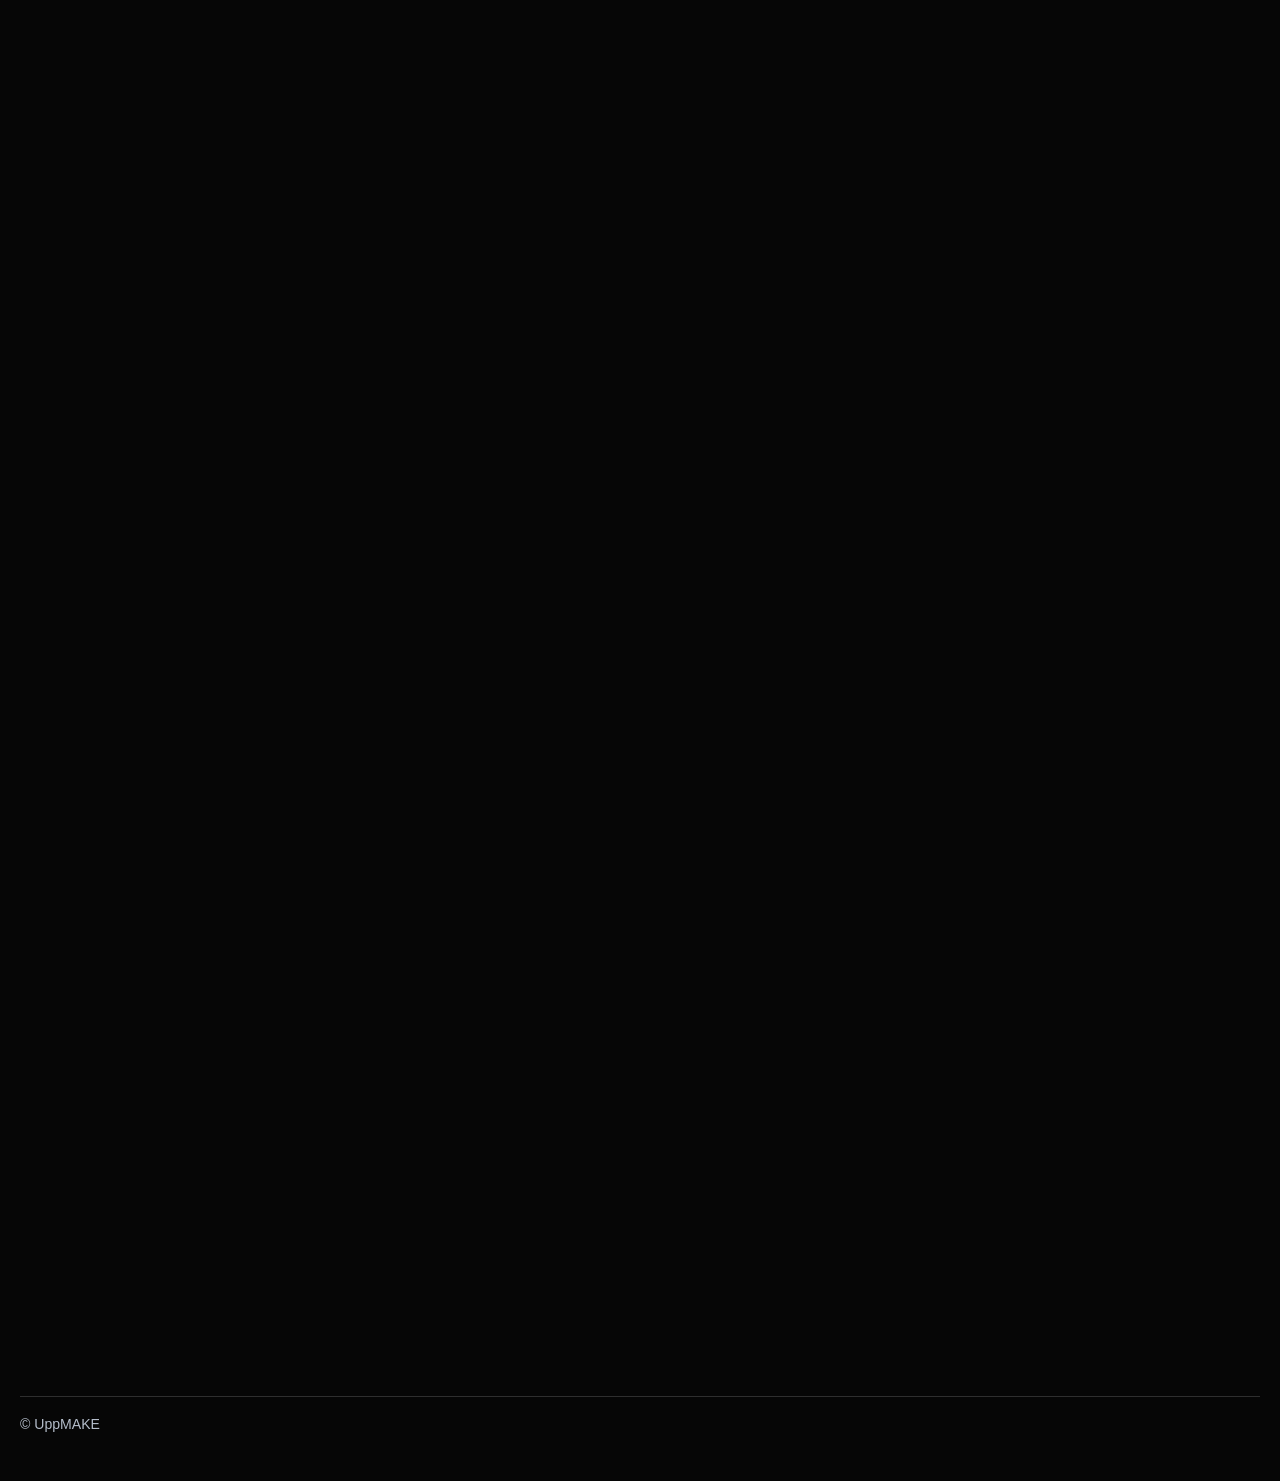
==== commit 83fa2b8c: "Uppdatera .gitignore för att inkludera nya filer och mappar, samt lägg till preload-länkar för bilde" ====
--- a/index.html
+++ b/index.html
@@ -14,6 +14,7 @@
     />
     <meta name="referrer" content="strict-origin-when-cross-origin" />
     <link rel="icon" href="favicon.svg" type="image/svg+xml" />
+    <link rel="preload" as="image" href="assets/images/location/working-together.webp" type="image/webp" fetchpriority="high" />
     <link rel="stylesheet" href="styles.css" />
   </head>
   <body class="home-page">
@@ -40,7 +41,7 @@
 
     <main>
       <section class="upm-hero anchor-section" id="hem">
-        <video class="upm-video" autoplay muted loop playsinline preload="none" poster="assets/images/location/working-together.webp" aria-hidden="true">
+        <video class="upm-video" autoplay muted loop playsinline preload="none" fetchpriority="high" poster="assets/images/location/working-together.webp" aria-hidden="true">
           <source src="assets/images/header/0001-0192.mp4" type="video/mp4" />
         </video>
         <div class="upm-overlay" aria-hidden="true"></div>
@@ -72,13 +73,21 @@
             </figure>
             <figure class="upm-tile upm-tile-wide upm-tile-woodworking" data-title="Woodworking">
               <picture>
-                <source srcset="assets/images/location/woodworking.webp" type="image/webp" />
+                <source
+                  type="image/webp"
+                  srcset="assets/images/location/woodworking-1280.webp 1280w, assets/images/location/woodworking.webp 1800w"
+                  sizes="(max-width: 760px) calc(100vw - 1.2rem), (max-width: 1080px) 50vw, 840px"
+                />
                 <img src="assets/images/location/woodworking.jpg" alt="Närbild av arbete med verktyg och material" loading="lazy" decoding="async" />
               </picture>
             </figure>
             <figure class="upm-tile upm-tile-large" data-title="CNC machine">
               <picture>
-                <source srcset="assets/images/location/cnc-machine.webp" type="image/webp" />
+                <source
+                  type="image/webp"
+                  srcset="assets/images/location/cnc-machine-1280.webp 1280w, assets/images/location/cnc-machine.webp 1800w"
+                  sizes="(max-width: 760px) calc(100vw - 1.2rem), (max-width: 1080px) 50vw, 560px"
+                />
                 <img src="assets/images/location/cnc-machine.jpg" alt="Maskiner och verktyg i UppMAKEs lokal" loading="lazy" decoding="async" />
               </picture>
             </figure>
@@ -89,43 +98,71 @@
             </figure>
             <figure class="upm-tile upm-tile-large" data-title="Happy members">
               <picture>
-                <source srcset="assets/images/location/happy-members.webp" type="image/webp" />
+                <source
+                  type="image/webp"
+                  srcset="assets/images/location/happy-members-1280.webp 1280w, assets/images/location/happy-members.webp 1800w"
+                  sizes="(max-width: 760px) calc(100vw - 1.2rem), (max-width: 1080px) 50vw, 560px"
+                />
                 <img src="assets/images/location/happy-members.jpg" alt="Deltagare som visar färdiga projekt" loading="lazy" decoding="async" />
               </picture>
             </figure>
             <figure class="upm-tile upm-tile-full upm-tile-sewing" data-title="Sewing machine repair">
               <picture>
-                <source srcset="assets/images/location/repairing%20Sewingmachine.webp" type="image/webp" />
+                <source
+                  type="image/webp"
+                  srcset="assets/images/location/repairing%20Sewingmachine-1280.webp 1280w, assets/images/location/repairing%20Sewingmachine.webp 1800w"
+                  sizes="(max-width: 760px) calc(100vw - 1.2rem), (max-width: 1680px) calc(100vw - 1.6rem), 1680px"
+                />
                 <img src="assets/images/location/repairing%20Sewingmachine.jpg" alt="Reparation av symaskin i verkstaden" loading="lazy" decoding="async" />
               </picture>
             </figure>
             <figure class="upm-tile upm-tile-wide" data-title="Embroidery">
               <picture>
-                <source srcset="assets/images/location/embroidery.webp" type="image/webp" />
+                <source
+                  type="image/webp"
+                  srcset="assets/images/location/embroidery-1280.webp 1280w, assets/images/location/embroidery.webp 1800w"
+                  sizes="(max-width: 760px) calc(100vw - 1.2rem), (max-width: 1080px) 50vw, 840px"
+                />
                 <img src="assets/images/location/embroidery.jpg" alt="Textilt skapande och broderi i verkstaden" loading="lazy" decoding="async" />
               </picture>
             </figure>
             <figure class="upm-tile upm-tile-medium" data-title="Member makerspace">
               <picture>
-                <source srcset="assets/images/location/member-makerspace.webp" type="image/webp" />
+                <source
+                  type="image/webp"
+                  srcset="assets/images/location/member-makerspace-1280.webp 1280w, assets/images/location/member-makerspace.webp 1800w"
+                  sizes="(max-width: 760px) calc(100vw - 1.2rem), (max-width: 1080px) 50vw, 560px"
+                />
                 <img src="assets/images/location/member-makerspace.jpg" alt="Gemensam aktivitet med medlemmar i UppMAKE" loading="lazy" decoding="async" />
               </picture>
             </figure>
             <figure class="upm-tile upm-tile-medium" data-title="Crafting">
               <picture>
-                <source srcset="assets/images/location/crafting.webp" type="image/webp" />
+                <source
+                  type="image/webp"
+                  srcset="assets/images/location/crafting-1280.webp 1280w, assets/images/location/crafting.webp 1800w"
+                  sizes="(max-width: 760px) calc(100vw - 1.2rem), (max-width: 1080px) 50vw, 560px"
+                />
                 <img src="assets/images/location/crafting.jpg" alt="Kreativt hantverk och prototypbygge i lokalen" loading="lazy" decoding="async" />
               </picture>
             </figure>
             <figure class="upm-tile upm-tile-medium" data-title="Member meets">
               <picture>
-                <source srcset="assets/images/location/member%20meets.webp" type="image/webp" />
+                <source
+                  type="image/webp"
+                  srcset="assets/images/location/member%20meets-1280.webp 1280w, assets/images/location/member%20meets.webp 1800w"
+                  sizes="(max-width: 760px) calc(100vw - 1.2rem), (max-width: 1080px) 50vw, 560px"
+                />
                 <img src="assets/images/location/member%20meets.jpg" alt="Medlemmar som möts och utvecklar projekt tillsammans" loading="lazy" decoding="async" />
               </picture>
             </figure>
             <figure class="upm-tile upm-tile-portrait" data-title="Prototype build">
               <picture>
-                <source srcset="assets/images/location/prototype-build.webp" type="image/webp" />
+                <source
+                  type="image/webp"
+                  srcset="assets/images/location/prototype-build-1280.webp 964w, assets/images/location/prototype-build.webp 1355w"
+                  sizes="(max-width: 760px) calc(100vw - 1.2rem), (max-width: 1080px) 50vw, 560px"
+                />
                 <img src="assets/images/location/prototype-build.jpg" alt="Teknikprojekt under arbete på arbetsbänk" loading="lazy" decoding="async" />
               </picture>
             </figure>
@@ -136,13 +173,21 @@
             </figure>
             <figure class="upm-tile upm-tile-medium" data-title="Makerspace">
               <picture>
-                <source srcset="assets/images/location/makerspace.webp" type="image/webp" />
+                <source
+                  type="image/webp"
+                  srcset="assets/images/location/makerspace-1280.webp 1280w, assets/images/location/makerspace.webp 1800w"
+                  sizes="(max-width: 760px) calc(100vw - 1.2rem), (max-width: 1080px) 50vw, 560px"
+                />
                 <img src="assets/images/location/makerspace.jpg" alt="Verkstadsmiljö med utrustning för prototyper" loading="lazy" decoding="async" />
               </picture>
             </figure>
             <figure class="upm-tile upm-tile-medium" data-title="Cosplay print">
               <picture>
-                <source srcset="assets/images/location/cosplay%20print.webp" type="image/webp" />
+                <source
+                  type="image/webp"
+                  srcset="assets/images/location/cosplay%20print-1280.webp 1280w, assets/images/location/cosplay%20print.webp 1800w"
+                  sizes="(max-width: 760px) calc(100vw - 1.2rem), (max-width: 1080px) 50vw, 560px"
+                />
                 <img src="assets/images/location/cosplay%20print.jpg" alt="Detaljerad 3D-print och kreativt skapande i verkstaden" loading="lazy" decoding="async" />
               </picture>
             </figure>
